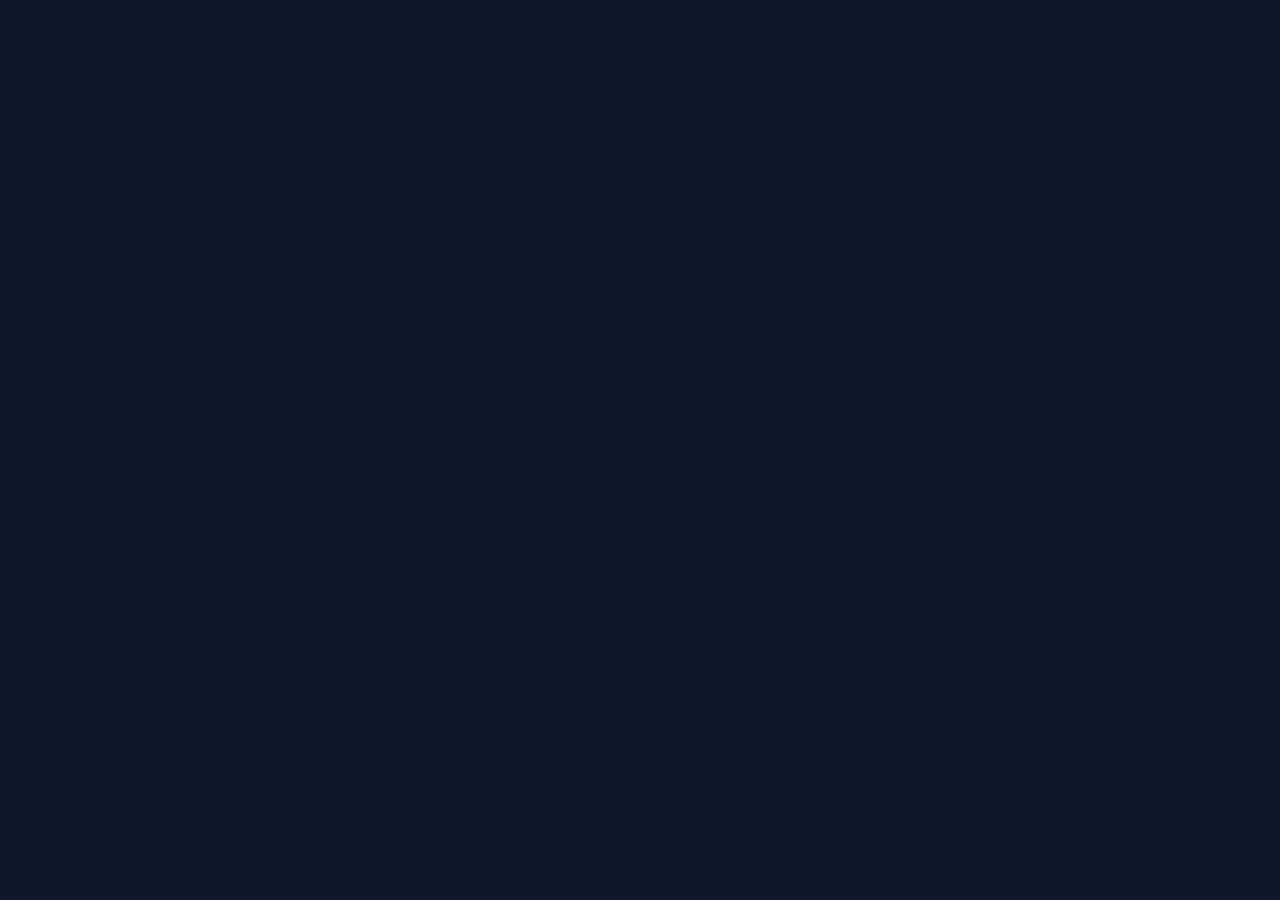
==== index.html @ 746860d9 "Add files via upload" ====
<!DOCTYPE html>
<html lang="th">
<head>
    <meta charset="UTF-8">
    <meta name="viewport" content="width=device-width, initial-scale=1.0">
    <title>สื่อการสอนวงจรอิเล็กทรอนิกส์ (PRO) - วงจรพื้นฐาน</title>
    <!-- Tailwind CSS -->
    <script src="https://cdn.tailwindcss.com"></script>
    <script>
        tailwind.config = {
            theme: {
                extend: {
                    colors: {
                        slate: {
                            850: '#151f32',
                            900: '#0f172a',
                            950: '#020617',
                        },
                        cyan: {
                            500: '#06b6d4',
                        }
                    }
                }
            }
        }
    </script>
    <!-- React & ReactDOM -->
    <script crossorigin src="https://unpkg.com/react@18/umd/react.production.min.js"></script>
    <script crossorigin src="https://unpkg.com/react-dom@18/umd/react-dom.production.min.js"></script>
    <!-- Babel for JSX -->
    <script src="https://unpkg.com/@babel/standalone/babel.min.js"></script>

    <style>
        @import url('https://fonts.googleapis.com/css2?family=Prompt:wght@300;400;500;600;700&family=JetBrains+Mono:wght@400;700&display=swap');
        
        body {
            font-family: 'Prompt', sans-serif;
            background-color: #0f172a; /* Slate-900 */
            color: #f8fafc; /* Slate-50 */
        }

        /* SVG Animation Styles */
        @keyframes flow {
            from { stroke-dashoffset: 24; }
            to { stroke-dashoffset: 0; }
        }

        @keyframes flow-reverse {
            from { stroke-dashoffset: 0; }
            to { stroke-dashoffset: 24; }
        }

        .wire {
            stroke: #475569; /* Slate-600 */
            stroke-width: 3;
            fill: none;
            transition: all 0.3s ease;
            stroke-linecap: round;
            stroke-linejoin: round;
        }

        .wire.flowing {
            stroke: #eab308; /* Yellow-500 */
            stroke-width: 4;
            stroke-dasharray: 12, 12;
            animation: flow 0.6s linear infinite;
        }

        .wire.flowing-reverse {
            stroke: #eab308; /* Yellow-500 */
            stroke-width: 4;
            stroke-dasharray: 12, 12;
            animation: flow-reverse 0.6s linear infinite;
        }

        .component-path {
            stroke: #f8fafc; /* White/Slate-50 */
            stroke-width: 2.5;
            fill: none;
            stroke-linejoin: round;
        }
        
        .component-fill {
            fill: #f8fafc;
        }

        .component-bg {
            fill: #1e293b; /* Slate-800 */
        }

        /* Grid Background for Canvas - Dark Mode */
        .canvas-grid {
            background-color: #0f172a;
            background-image: 
                linear-gradient(to right, #1e293b 1px, transparent 1px),
                linear-gradient(to bottom, #1e293b 1px, transparent 1px);
            background-size: 20px 20px;
        }

        /* Glassmorphism utilities */
        .glass-panel {
            background: rgba(30, 41, 59, 0.7);
            backdrop-filter: blur(10px);
            -webkit-backdrop-filter: blur(10px);
            border: 1px solid rgba(255, 255, 255, 0.05);
        }

        .label-mono {
            font-family: 'JetBrains Mono', monospace;
        }
    </style>
</head>
<body class="overflow-hidden">
    <div id="root"></div>

    <script type="text/babel">
        const { useState, useEffect } = React;

        // --- SVG Components (Dark Mode Optimized) --- //
        
        const Battery = ({ x, y, polarity = 1 }) => (
            <g transform={`translate(${x}, ${y})`}>
                <text x="-35" y={polarity === 1 ? "-15" : "25"} className="text-xl font-bold fill-red-500 label-mono">+</text>
                <text x="-35" y={polarity === 1 ? "25" : "-15"} className="text-xl font-bold fill-slate-300 label-mono">-</text>
                
                {/* Wiring connection points */}
                <line x1="0" y1="-50" x2="0" y2="-20" className="component-path" />
                <line x1="0" y1="20" x2="0" y2="50" className="component-path" />

                {/* Battery Symbol */}
                {polarity === 1 ? (
                    <>
                        <line x1="-25" y1="-20" x2="25" y2="-20" stroke="#f8fafc" strokeWidth="2.5" />
                        <line x1="-15" y1="-10" x2="15" y2="-10" stroke="#f8fafc" strokeWidth="5" />
                        <line x1="-25" y1="10" x2="25" y2="10" stroke="#f8fafc" strokeWidth="2.5" />
                        <line x1="-15" y1="20" x2="15" y2="20" stroke="#f8fafc" strokeWidth="5" />
                    </>
                ) : (
                    <>
                        <line x1="-15" y1="-20" x2="15" y2="-20" stroke="#f8fafc" strokeWidth="5" />
                        <line x1="-25" y1="-10" x2="25" y2="-10" stroke="#f8fafc" strokeWidth="2.5" />
                        <line x1="-15" y1="10" x2="15" y2="10" stroke="#f8fafc" strokeWidth="5" />
                        <line x1="-25" y1="20" x2="25" y2="20" stroke="#f8fafc" strokeWidth="2.5" />
                    </>
                )}
            </g>
        );

        const Resistor = ({ x, y, rotation = 0, label = "R_s", labelOffsetX=40, labelOffsetY=5 }) => (
            <g transform={`translate(${x}, ${y}) rotate(${rotation})`}>
                <rect x="-15" y="-35" width="30" height="70" className="component-path component-bg" />
                <text 
                    x={labelOffsetX} 
                    y={labelOffsetY} 
                    className="text-lg fill-slate-200 label-mono" 
                    transform={`rotate(${-rotation})`}
                >
                    {label}
                </text>
            </g>
        );

        const Diode = ({ x, y, rotation = 0, label="Diode", labelOffsetX=0, labelOffsetY=45 }) => (
            <g transform={`translate(${x}, ${y}) rotate(${rotation})`}>
                <polygon points="-20,-15 20,-15 0,15" className="component-path component-bg" />
                <line x1="-20" y1="15" x2="20" y2="15" className="component-path" strokeWidth="3" />
                <text 
                    x={labelOffsetX} 
                    y={labelOffsetY} 
                    textAnchor="middle" 
                    className="text-base fill-slate-300 label-mono" 
                    transform={`rotate(${-rotation})`}
                >
                    {label}
                </text>
            </g>
        );

        const LED = ({ x, y, rotation = 0, isOn = false, label="LED", labelOffsetX=0, labelOffsetY=55, color="#10b981" }) => (
            <g transform={`translate(${x}, ${y}) rotate(${rotation})`}>
                
                {/* Glow Background Circle */}
                <circle 
                    cx="0" cy="0" r="28" 
                    fill={isOn ? color : 'transparent'} 
                    className="transition-all duration-300"
                    style={{ 
                        opacity: isOn ? 0.35 : 0,
                        filter: isOn ? `blur(8px)` : 'none'
                    }} 
                />
                
                {/* Outer Glass Ring */}
                <circle 
                    cx="0" cy="0" r="22" 
                    fill="transparent" 
                    stroke={isOn ? color : "#475569"} 
                    strokeWidth="2" 
                    strokeDasharray={isOn ? "none" : "4 2"}
                    className="transition-all duration-300 opacity-60"
                />

                {/* Main Diode Body */}
                <g style={{ filter: isOn ? `drop-shadow(0 0 4px ${color})` : 'none', transition: 'all 0.3s' }}>
                    <polygon points="-16,-12 16,-12 0,16" className="component-path transition-all duration-300" stroke={isOn ? '#ffffff' : '#f8fafc'} fill={isOn ? color : "#1e293b"} />
                    <line x1="-16" y1="16" x2="16" y2="16" className="component-path transition-all duration-300" stroke={isOn ? '#ffffff' : '#f8fafc'} strokeWidth="3" />
                </g>

                {/* Animated Light Rays */}
                <g transform="translate(18, -10)" className={isOn ? 'opacity-100' : 'opacity-0'} style={{ transition: 'all 0.3s ease', filter: isOn ? `drop-shadow(0 0 6px ${color})` : 'none' }}>
                    <line x1="0" y1="0" x2="12" y2="-12" stroke={color} strokeWidth="3" strokeLinecap="round" />
                    <polygon points="12,-12 6,-12 12,-6" fill={color} />
                    
                    <line x1="-8" y1="-8" x2="4" y2="-20" stroke={color} strokeWidth="3" strokeLinecap="round" />
                    <polygon points="4,-20 -2,-20 4,-14" fill={color} />
                </g>

                <text 
                    x={labelOffsetX} 
                    y={labelOffsetY} 
                    textAnchor="middle" 
                    className="text-base font-bold label-mono transition-colors duration-300" 
                    transform={`rotate(${-rotation})`}
                    style={{
                        textShadow: isOn ? `0 0 10px ${color}` : 'none',
                        fill: isOn ? color : '#94a3b8' /* slate-400 */
                    }}
                >
                    {label}
                </text>
            </g>
        );

        const Dot = ({ x, y }) => <circle cx={x} cy={y} r="5" className="component-fill" />;

        const BlockedIndicator = ({ x, y, labelOffsetX=35, labelOffsetY=5, labelAlign="start" }) => (
            <g transform={`translate(${x}, ${y})`} className="animate-pulse">
                <text x={labelOffsetX} y={labelOffsetY} textAnchor={labelAlign} className="text-xs font-bold fill-red-500 label-mono">Blocked</text>
                <line x1="-15" y1="-10" x2="15" y2="10" stroke="#ef4444" strokeWidth="3" />
                <line x1="-15" y1="10" x2="15" y2="-10" stroke="#ef4444" strokeWidth="3" />
            </g>
        );

        // --- Educational Data & Logic --- //

        const CircuitDescriptions = [
            {
                id: 1,
                title: "บทที่ 1: การต่อแบบพื้นฐาน",
                explanation: "เป็นวงจรอนุกรมอย่างง่าย (เส้นเดียว) มีแบตเตอรี่ ตัวต้านทาน (Rs) คอยจำกัดกระแสไฟฟ้าไม่ให้ไหลมากเกินไป และมี LED ต่ออยู่ในทิศทางที่ถูกต้อง (Forward Bias)",
                observeNormal: [
                    { type: 'good', text: "กระแสไหลได้ตามปกติ ทะลุผ่าน LED ทำให้ LED เปล่งแสงออกมา" }
                ],
                observeReverse: [
                    { type: 'alert', text: "เมื่อกลับขั้ว LED จะทำหน้าที่เหมือนสวิตช์ที่ถูกปิด (Reverse Bias)" },
                    { type: 'error', text: "กระแสไม่สามารถไหลผ่านได้เลย ไฟจึงดับสนิท" }
                ]
            },
            {
                id: 2,
                title: "บทที่ 2: การต่อแบบใช้ตัวต้านทานอนุกรม",
                explanation: "วงจรนี้นำไดโอดและ LED มาต่อเรียงกันในเส้นเดียว (อนุกรม) โดยหันหัวไปทางเดียวกัน ทั้งคู่จะยอมให้กระแสผ่านได้พร้อมกัน (Forward Bias)",
                observeNormal: [
                    { type: 'good', text: "กระแสไหลทะลุผ่านประตูกล (Diode) และประตูแสง (LED) พร้อมกัน LED จึงสว่าง" },
                    { type: 'info', text: "แรงดันส่วนหนึ่งสูญเสียไปที่ไดโอด (0.7V) ทำให้ LED สว่างน้อยกว่าบทที่ 1 เล็กน้อย" }
                ],
                observeReverse: [
                    { type: 'alert', text: "เมื่อกลับขั้ว ทั้งไดโอดและ LED จะช่วยกันบล็อกกระแส (Reverse Bias ทั้งคู่)" },
                    { type: 'error', text: "วงจรถูกตัดขาด กระแสไหลไม่ได้ ไฟดับสนิท" }
                ]
            },
            {
                id: 3,
                title: "บทที่ 3: การต่อโดยใช้ตัวต้านทานต่อขนาน",
                explanation: "วงจรนี้มีการต่อสายแยก (ขนาน) 2 เส้น เส้นซ้ายมีไดโอดต่อในลักษณะ 'กลับหัว' (Reverse Bias) เมื่อเทียบกับกระแสไฟปกติ ส่วนเส้นขวามี LED ต่อในทิศทางปกติ (Forward Bias)",
                observeNormal: [
                    { type: 'normal', text: "ไฟขั้วบวกจ่ายจากด้านบน ไดโอดจะกั้นกระแสไว้ (Blocked)" },
                    { type: 'good', text: "กระแสไหลผ่านสาขา LED ทำให้ LED ติดสว่าง" }
                ],
                observeReverse: [
                    { type: 'alert', text: "เมื่อกลับขั้ว ไดโอดจะยอมให้กระแสผ่าน (Forward Bias) แต่ LED จะบล็อกกระแสแทน (Reverse Bias)" },
                    { type: 'info', text: "กระแสไฟจะลัดวงจรผ่าน Diode แทน ป้องกันไม่ให้ LED เสียหาย" }
                ]
            }
        ];

        const App = () => {
            const [activeCircuit, setActiveCircuit] = useState(1);
            const [powerOn, setPowerOn] = useState(false);
            const [polarity, setPolarity] = useState(1);
            const [showDesc, setShowDesc] = useState(true);

            useEffect(() => {
                setPowerOn(false);
                setPolarity(1);
            }, [activeCircuit]);

            const getWireClass = (flowState) => {
                if (!powerOn) return "wire";
                if (flowState === 'forward') return "wire flowing";
                if (flowState === 'reverse') return "wire flowing-reverse";
                return "wire";
            };

            // Old Circuit 2 -> Now Circuit 1
            const renderCircuit1 = () => {
                const isNormal = polarity === 1;
                const flow = powerOn && isNormal ? 'forward' : false;

                return (
                    <svg viewBox="0 0 600 500" className="w-full h-full max-h-[500px] drop-shadow-lg">
                        <Battery x={200} y={250} polarity={polarity} />
                        
                        <path d="M 200 200 L 200 100 L 450 100 L 450 130" className={getWireClass(flow)} />
                        <Resistor x={450} y={165} label="R_s" labelOffsetX={25} />
                        
                        <path d="M 450 200 L 450 265" className={getWireClass(flow)} />
                        <LED x={450} y={280} rotation={0} isOn={flow==='forward'} label="LED" labelOffsetX={45} labelOffsetY={5} color="#eab308" />
                        
                        {powerOn && !isNormal && <BlockedIndicator x={450} y={250} labelOffsetX={40} labelOffsetY={5} labelAlign="start" />}

                        <path d="M 450 295 L 450 400 L 200 400 L 200 300" className={getWireClass(flow)} />
                    </svg>
                );
            };

            // Old Circuit 3 -> Now Circuit 2
            const renderCircuit2 = () => {
                const isNormal = polarity === 1;
                const flow = powerOn && isNormal ? 'forward' : false;

                return (
                    <svg viewBox="0 0 600 500" className="w-full h-full max-h-[500px] drop-shadow-lg">
                        <Battery x={200} y={250} polarity={polarity} />
                        
                        <path d="M 200 200 L 200 100 L 285 100" className={getWireClass(flow)} />
                        <Resistor x={320} y={100} rotation={90} label="R_s" labelOffsetX={0} labelOffsetY={-25} />
                        <path d="M 355 100 L 450 100 L 450 145" className={getWireClass(flow)} />
                        
                        <Diode x={450} y={160} rotation={0} label="Diode" labelOffsetX={50} labelOffsetY={5} />
                        
                        {powerOn && !isNormal && <BlockedIndicator x={450} y={130} labelOffsetX={40} labelOffsetY={5} labelAlign="start" />}

                        <path d="M 450 175 L 450 245" className={getWireClass(flow)} />
                        
                        <LED x={450} y={260} rotation={0} isOn={flow==='forward'} label="LED" labelOffsetX={45} labelOffsetY={5} color="#eab308" />
                        
                        <path d="M 450 275 L 450 400 L 200 400 L 200 300" className={getWireClass(flow)} />
                    </svg>
                );
            };

            // Old Circuit 1 -> Now Circuit 3
            const renderCircuit3 = () => {
                const isNormal = polarity === 1;
                let p_top1=false, p_r=false;
                let p_split_L=false, p_split_R=false;
                let p_d_top=false, p_d_bot=false, p_l_top=false, p_l_bot=false;
                let p_bot_R=false, p_bot_L=false;

                if (powerOn) {
                    if (isNormal) {
                        p_top1='forward'; p_r='forward'; p_split_R='forward';
                        p_l_top='forward'; p_l_bot='forward'; p_bot_R='forward'; p_bot_L='forward';
                    } else {
                        p_top1='reverse'; p_r='reverse'; p_split_L='reverse';
                        p_d_top='reverse'; p_d_bot='reverse'; p_bot_L='reverse';
                    }
                }
                
                return (
                    <svg viewBox="0 0 600 500" className="w-full h-full max-h-[500px] drop-shadow-lg">
                        <Battery x={150} y={250} polarity={polarity} />
                        
                        <path d="M 150 200 L 150 100 L 450 100 L 450 130" className={getWireClass(p_top1)} />
                        <Resistor x={450} y={165} label="R_s" labelOffsetX={25} />
                        <path d="M 450 200 L 450 240" className={getWireClass(p_r)} />
                        
                        <path d="M 450 240 L 300 240" className={getWireClass(p_split_L)} />
                        
                        {/* Diode Branch */}
                        <path d="M 300 240 L 300 285" className={getWireClass(p_d_top)} />
                        <Diode x={300} y={300} rotation={180} label="Diode" labelOffsetX={-45} labelOffsetY={5} />
                        <path d="M 300 315 L 300 400" className={getWireClass(p_d_bot)} />
                        
                        {powerOn && isNormal && <BlockedIndicator x={300} y={280} labelOffsetX={-40} labelOffsetY={5} labelAlign="end" />}

                        {/* LED Branch */}
                        <path d="M 450 240 L 450 285" className={getWireClass(p_l_top)} />
                        <LED x={450} y={300} rotation={0} isOn={p_l_top==='forward'} label="LED" labelOffsetX={45} labelOffsetY={5} color="#eab308" />
                        <path d="M 450 315 L 450 400" className={getWireClass(p_l_bot)} />
                        
                        {powerOn && !isNormal && <BlockedIndicator x={450} y={280} labelOffsetX={40} labelOffsetY={5} labelAlign="start" />}

                        <path d="M 450 400 L 300 400" className={getWireClass(p_bot_R)} />
                        <path d="M 300 400 L 150 400 L 150 300" className={getWireClass(p_bot_L)} />

                        <Dot x={450} y={240} />
                        <Dot x={300} y={240} />
                        <Dot x={450} y={400} />
                        <Dot x={300} y={400} />
                    </svg>
                );
            };

            const activeDesc = CircuitDescriptions.find(c => c.id === activeCircuit);
            const observes = polarity === 1 ? activeDesc.observeNormal : activeDesc.observeReverse;

            return (
                <div className="h-screen flex flex-col md:flex-row bg-[#0f172a]">
                    
                    {/* Sidebar */}
                    <aside className="w-full md:w-72 glass-panel border-r border-slate-700/50 flex flex-col z-20 flex-shrink-0 shadow-2xl">
                        <div className="p-6 border-b border-slate-700/50 bg-slate-800/50">
                            <h1 className="text-xl font-bold bg-gradient-to-r from-cyan-400 to-blue-500 bg-clip-text text-transparent flex items-center gap-2">
                                <span>⚡</span> Diode PRO
                            </h1>
                            <p className="text-slate-400 text-sm mt-1">บทเรียนวงจรพื้นฐาน</p>
                        </div>
                        <nav className="flex-1 p-4 flex flex-col space-y-3 overflow-y-auto">
                            <h2 className="text-xs font-bold text-slate-500 uppercase tracking-wider mb-1 px-2">เลือกวงจรทดลอง</h2>
                            {[1, 2, 3].map((num) => (
                                <button
                                    key={num}
                                    onClick={() => setActiveCircuit(num)}
                                    className={`w-full text-left px-5 py-4 rounded-xl font-medium transition-all duration-300 border ${
                                        activeCircuit === num 
                                        ? 'bg-cyan-500/20 text-cyan-400 border-cyan-500/50 shadow-[0_0_15px_rgba(6,182,212,0.15)]' 
                                        : 'bg-slate-800/30 text-slate-400 border-transparent hover:bg-slate-800 hover:text-slate-200'
                                    }`}
                                >
                                    <div className="flex items-center gap-3">
                                        <div className={`w-8 h-8 rounded-full flex items-center justify-center text-sm flex-shrink-0 ${activeCircuit === num ? 'bg-cyan-500 text-slate-900' : 'bg-slate-700 text-slate-300'}`}>
                                            {num}
                                        </div>
                                        <span className="leading-tight">{CircuitDescriptions.find(c => c.id === num).title}</span>
                                    </div>
                                </button>
                            ))}

                        </nav>
                    </aside>

                    {/* Main Workspace */}
                    <main className="flex-1 flex flex-col h-screen overflow-hidden relative">
                        
                        {/* Top Navbar Area */}
                        <header className="px-6 py-4 glass-panel border-b border-slate-700/50 z-10 flex justify-between items-center bg-slate-900/80">
                            <h2 className="text-2xl font-bold text-slate-100">{activeDesc.title}</h2>
                            <button 
                                onClick={() => setShowDesc(!showDesc)}
                                className={`px-4 py-2 rounded-lg text-sm font-bold transition-all border ${
                                    showDesc ? 'bg-slate-800 text-slate-300 border-slate-600 hover:bg-slate-700' : 'bg-cyan-500/20 text-cyan-400 border-cyan-500/50 hover:bg-cyan-500/30'
                                }`}
                            >
                                {showDesc ? '👁️ ซ่อนกระดานทฤษฎี' : '📘 แสดงกระดานทฤษฎี'}
                            </button>
                        </header>

                        {/* Content Splitter */}
                        <div className={`flex-1 p-4 md:p-6 flex flex-col ${showDesc ? 'xl:flex-row' : 'xl:flex-col'} gap-6 overflow-hidden`}>
                            
                            {/* SVG Canvas Area */}
                            <div className="flex-1 flex flex-col glass-panel rounded-2xl shadow-2xl border border-slate-700/50 overflow-hidden min-h-[400px]">
                                
                                <div className="flex-1 canvas-grid relative flex items-center justify-center p-4 lg:p-10 overflow-hidden">
                                    {activeCircuit === 1 && renderCircuit1()}
                                    {activeCircuit === 2 && renderCircuit2()}
                                    {activeCircuit === 3 && renderCircuit3()}
                                </div>
                                
                                {/* Bottom Controls */}
                                <div className="bg-slate-800/80 p-5 border-t border-slate-700/50 flex flex-wrap items-center justify-center gap-6">
                                    <button 
                                        onClick={() => setPowerOn(!powerOn)}
                                        className={`flex items-center gap-3 px-8 py-3 rounded-full font-bold text-white text-lg transition-all active:scale-95 border ${
                                            powerOn 
                                            ? 'bg-red-500/20 text-red-400 border-red-500/50 hover:bg-red-500/30 shadow-[0_0_15px_rgba(239,68,68,0.2)]' 
                                            : 'bg-emerald-500/20 text-emerald-400 border-emerald-500/50 hover:bg-emerald-500/30 shadow-[0_0_15px_rgba(16,185,129,0.2)]'
                                        }`}
                                    >
                                        <span className="text-2xl">⚡</span>
                                        {powerOn ? 'ปิดวงจร (OFF)' : 'เปิดวงจร (ON)'}
                                    </button>

                                    <div className="flex items-center gap-3 bg-slate-900/50 px-5 py-2 rounded-full border border-slate-700/50">
                                        <span className="text-sm font-bold text-slate-400 mr-2">ขั้วแบตเตอรี่:</span>
                                        <button 
                                            onClick={() => setPolarity(1)}
                                            className={`px-4 py-1.5 rounded-lg text-sm font-bold transition-all ${polarity === 1 ? 'bg-cyan-600 text-white shadow-[0_0_10px_rgba(8,145,178,0.5)]' : 'bg-transparent text-slate-400 hover:text-slate-200 border border-slate-700'}`}
                                        >
                                            ปกติ (+ บน)
                                        </button>
                                        <button 
                                            onClick={() => setPolarity(-1)}
                                            className={`px-4 py-1.5 rounded-lg text-sm font-bold transition-all ${polarity === -1 ? 'bg-orange-600 text-white shadow-[0_0_10px_rgba(234,88,12,0.5)]' : 'bg-transparent text-slate-400 hover:text-slate-200 border border-slate-700'}`}
                                        >
                                            สลับขั้ว (- บน)
                                        </button>
                                    </div>
                                </div>
                            </div>

                            {/* Theory Panel Area */}
                            {showDesc && (
                                <div className={`w-full xl:w-96 flex flex-col gap-5 shrink-0 transition-all duration-300 overflow-y-auto pr-2`}>
                                    
                                    <div className="glass-panel rounded-2xl border border-slate-700/50 p-6">
                                        <h3 className="text-xl font-bold text-cyan-400 mb-4 flex items-center gap-2 border-b border-slate-700/50 pb-3">
                                            <span className="text-2xl">📖</span> หลักการทำงาน
                                        </h3>
                                        <p className="text-slate-300 leading-relaxed text-base">
                                            {activeDesc.explanation}
                                        </p>
                                    </div>
                                    
                                    <div className={`glass-panel rounded-2xl border p-6 transition-colors ${powerOn ? (polarity === 1 ? 'border-emerald-500/30 bg-emerald-900/10' : 'border-orange-500/30 bg-orange-900/10') : 'border-slate-700/50'}`}>
                                        <h4 className={`font-bold text-lg mb-4 flex items-center gap-2 ${powerOn ? (polarity === 1 ? 'text-emerald-400' : 'text-orange-400') : 'text-slate-400'}`}>
                                            <span className="text-2xl">💡</span> สิ่งที่ควรสังเกต 
                                            {powerOn ? (polarity === 1 ? '(ตอนต่อปกติ)' : '(ตอนกลับขั้ว)') : '(เปิดสวิตช์เพื่อดูผลลัพธ์)'}
                                        </h4>
                                        
                                        {!powerOn ? (
                                            <div className="text-slate-500 text-center py-4 italic">
                                                กดปุ่ม "เปิดวงจร (ON)" เพื่อสังเกตการไหลของกระแสไฟฟ้า
                                            </div>
                                        ) : (
                                            <ul className="space-y-4">
                                                {observes.map((obs, idx) => (
                                                    <li key={idx} className="flex items-start gap-3">
                                                        {obs.type === 'good' && <span className="text-emerald-400 mt-0.5 text-lg">✅</span>}
                                                        {obs.type === 'alert' && <span className="text-orange-400 mt-0.5 text-lg">⚠️</span>}
                                                        {obs.type === 'error' && <span className="text-red-400 mt-0.5 text-lg">❌</span>}
                                                        {obs.type === 'info' && <span className="text-cyan-400 mt-0.5 text-lg">👉</span>}
                                                        {obs.type === 'normal' && <span className="text-slate-400 mt-0.5 text-lg">▶</span>}
                                                        <span className="text-slate-300 text-base">{obs.text}</span>
                                                    </li>
                                                ))}
                                            </ul>
                                        )}
                                    </div>

                                </div>
                            )}
                        </div>
                    </main>
                </div>
            );
        };

        const root = ReactDOM.createRoot(document.getElementById('root'));
        root.render(<App />);
    </script>
</body>
</html>
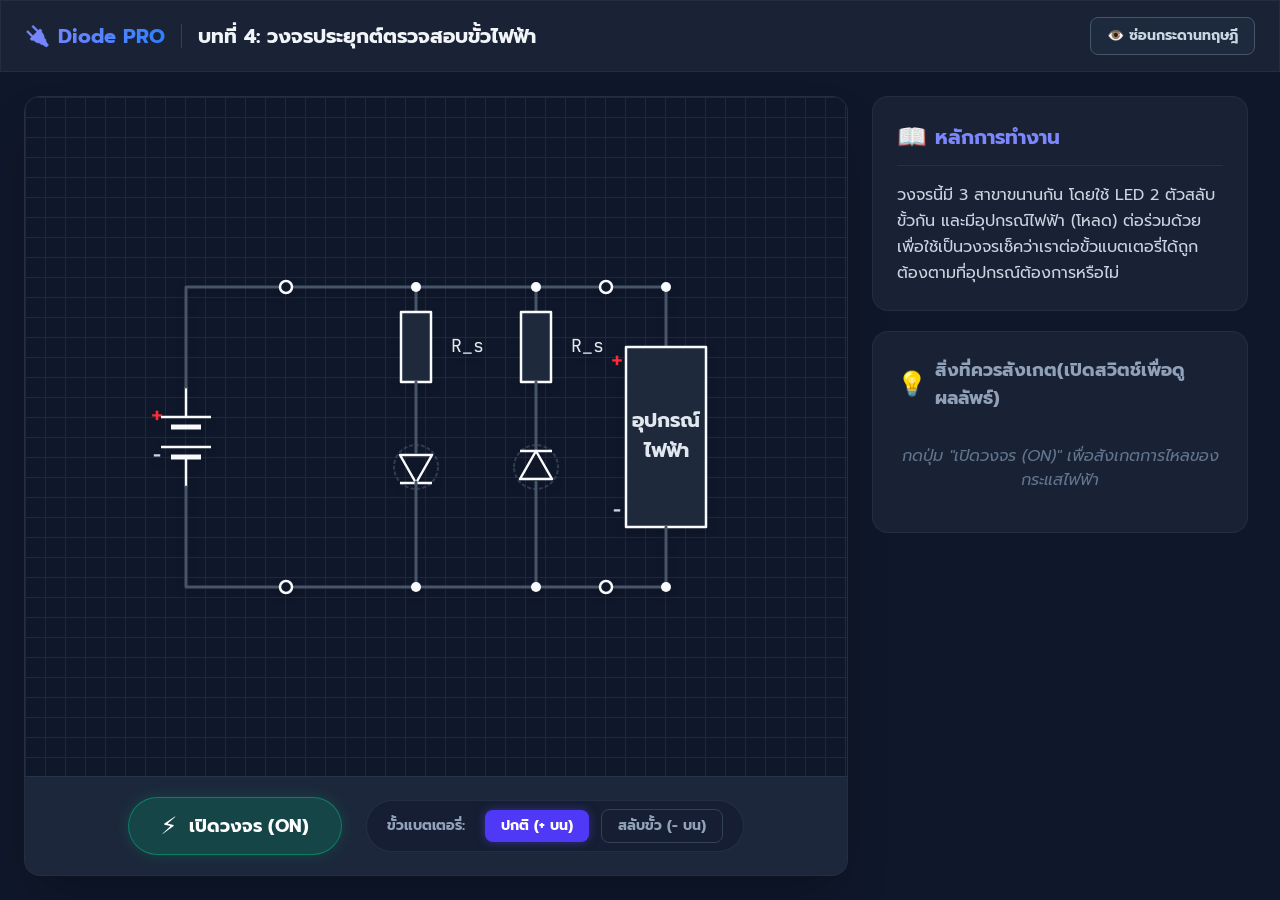
==== commit c4c7b8c8: "Add files via upload" ====
--- a/index.html
+++ b/index.html
@@ -1,555 +1,14 @@
-<!DOCTYPE html>
-<html lang="th">
-<head>
-    <meta charset="UTF-8">
-    <meta name="viewport" content="width=device-width, initial-scale=1.0">
-    <title>สื่อการสอนวงจรอิเล็กทรอนิกส์ (PRO) - วงจรพื้นฐาน</title>
-    <!-- Tailwind CSS -->
-    <script src="https://cdn.tailwindcss.com"></script>
-    <script>
-        tailwind.config = {
-            theme: {
-                extend: {
-                    colors: {
-                        slate: {
-                            850: '#151f32',
-                            900: '#0f172a',
-                            950: '#020617',
-                        },
-                        cyan: {
-                            500: '#06b6d4',
-                        }
-                    }
-                }
-            }
-        }
-    </script>
-    <!-- React & ReactDOM -->
-    <script crossorigin src="https://unpkg.com/react@18/umd/react.production.min.js"></script>
-    <script crossorigin src="https://unpkg.com/react-dom@18/umd/react-dom.production.min.js"></script>
-    <!-- Babel for JSX -->
-    <script src="https://unpkg.com/@babel/standalone/babel.min.js"></script>
-
-    <style>
-        @import url('https://fonts.googleapis.com/css2?family=Prompt:wght@300;400;500;600;700&family=JetBrains+Mono:wght@400;700&display=swap');
-        
-        body {
-            font-family: 'Prompt', sans-serif;
-            background-color: #0f172a; /* Slate-900 */
-            color: #f8fafc; /* Slate-50 */
-        }
-
-        /* SVG Animation Styles */
-        @keyframes flow {
-            from { stroke-dashoffset: 24; }
-            to { stroke-dashoffset: 0; }
-        }
-
-        @keyframes flow-reverse {
-            from { stroke-dashoffset: 0; }
-            to { stroke-dashoffset: 24; }
-        }
-
-        .wire {
-            stroke: #475569; /* Slate-600 */
-            stroke-width: 3;
-            fill: none;
-            transition: all 0.3s ease;
-            stroke-linecap: round;
-            stroke-linejoin: round;
-        }
-
-        .wire.flowing {
-            stroke: #eab308; /* Yellow-500 */
-            stroke-width: 4;
-            stroke-dasharray: 12, 12;
-            animation: flow 0.6s linear infinite;
-        }
-
-        .wire.flowing-reverse {
-            stroke: #eab308; /* Yellow-500 */
-            stroke-width: 4;
-            stroke-dasharray: 12, 12;
-            animation: flow-reverse 0.6s linear infinite;
-        }
-
-        .component-path {
-            stroke: #f8fafc; /* White/Slate-50 */
-            stroke-width: 2.5;
-            fill: none;
-            stroke-linejoin: round;
-        }
-        
-        .component-fill {
-            fill: #f8fafc;
-        }
-
-        .component-bg {
-            fill: #1e293b; /* Slate-800 */
-        }
-
-        /* Grid Background for Canvas - Dark Mode */
-        .canvas-grid {
-            background-color: #0f172a;
-            background-image: 
-                linear-gradient(to right, #1e293b 1px, transparent 1px),
-                linear-gradient(to bottom, #1e293b 1px, transparent 1px);
-            background-size: 20px 20px;
-        }
-
-        /* Glassmorphism utilities */
-        .glass-panel {
-            background: rgba(30, 41, 59, 0.7);
-            backdrop-filter: blur(10px);
-            -webkit-backdrop-filter: blur(10px);
-            border: 1px solid rgba(255, 255, 255, 0.05);
-        }
-
-        .label-mono {
-            font-family: 'JetBrains Mono', monospace;
-        }
-    </style>
-</head>
-<body class="overflow-hidden">
+<!doctype html>
+<html lang="en">
+  <head>
+    <meta charset="UTF-8" />
+    <link rel="icon" type="image/svg+xml" href="./favicon.svg" />
+    <meta name="viewport" content="width=device-width, initial-scale=1.0" />
+    <title>diode-pro-app</title>
+    <script type="module" crossorigin src="./assets/index-B_aEQfrr.js"></script>
+    <link rel="stylesheet" crossorigin href="./assets/index-DWSMQltU.css">
+  </head>
+  <body>
     <div id="root"></div>
-
-    <script type="text/babel">
-        const { useState, useEffect } = React;
-
-        // --- SVG Components (Dark Mode Optimized) --- //
-        
-        const Battery = ({ x, y, polarity = 1 }) => (
-            <g transform={`translate(${x}, ${y})`}>
-                <text x="-35" y={polarity === 1 ? "-15" : "25"} className="text-xl font-bold fill-red-500 label-mono">+</text>
-                <text x="-35" y={polarity === 1 ? "25" : "-15"} className="text-xl font-bold fill-slate-300 label-mono">-</text>
-                
-                {/* Wiring connection points */}
-                <line x1="0" y1="-50" x2="0" y2="-20" className="component-path" />
-                <line x1="0" y1="20" x2="0" y2="50" className="component-path" />
-
-                {/* Battery Symbol */}
-                {polarity === 1 ? (
-                    <>
-                        <line x1="-25" y1="-20" x2="25" y2="-20" stroke="#f8fafc" strokeWidth="2.5" />
-                        <line x1="-15" y1="-10" x2="15" y2="-10" stroke="#f8fafc" strokeWidth="5" />
-                        <line x1="-25" y1="10" x2="25" y2="10" stroke="#f8fafc" strokeWidth="2.5" />
-                        <line x1="-15" y1="20" x2="15" y2="20" stroke="#f8fafc" strokeWidth="5" />
-                    </>
-                ) : (
-                    <>
-                        <line x1="-15" y1="-20" x2="15" y2="-20" stroke="#f8fafc" strokeWidth="5" />
-                        <line x1="-25" y1="-10" x2="25" y2="-10" stroke="#f8fafc" strokeWidth="2.5" />
-                        <line x1="-15" y1="10" x2="15" y2="10" stroke="#f8fafc" strokeWidth="5" />
-                        <line x1="-25" y1="20" x2="25" y2="20" stroke="#f8fafc" strokeWidth="2.5" />
-                    </>
-                )}
-            </g>
-        );
-
-        const Resistor = ({ x, y, rotation = 0, label = "R_s", labelOffsetX=40, labelOffsetY=5 }) => (
-            <g transform={`translate(${x}, ${y}) rotate(${rotation})`}>
-                <rect x="-15" y="-35" width="30" height="70" className="component-path component-bg" />
-                <text 
-                    x={labelOffsetX} 
-                    y={labelOffsetY} 
-                    className="text-lg fill-slate-200 label-mono" 
-                    transform={`rotate(${-rotation})`}
-                >
-                    {label}
-                </text>
-            </g>
-        );
-
-        const Diode = ({ x, y, rotation = 0, label="Diode", labelOffsetX=0, labelOffsetY=45 }) => (
-            <g transform={`translate(${x}, ${y}) rotate(${rotation})`}>
-                <polygon points="-20,-15 20,-15 0,15" className="component-path component-bg" />
-                <line x1="-20" y1="15" x2="20" y2="15" className="component-path" strokeWidth="3" />
-                <text 
-                    x={labelOffsetX} 
-                    y={labelOffsetY} 
-                    textAnchor="middle" 
-                    className="text-base fill-slate-300 label-mono" 
-                    transform={`rotate(${-rotation})`}
-                >
-                    {label}
-                </text>
-            </g>
-        );
-
-        const LED = ({ x, y, rotation = 0, isOn = false, label="LED", labelOffsetX=0, labelOffsetY=55, color="#10b981" }) => (
-            <g transform={`translate(${x}, ${y}) rotate(${rotation})`}>
-                
-                {/* Glow Background Circle */}
-                <circle 
-                    cx="0" cy="0" r="28" 
-                    fill={isOn ? color : 'transparent'} 
-                    className="transition-all duration-300"
-                    style={{ 
-                        opacity: isOn ? 0.35 : 0,
-                        filter: isOn ? `blur(8px)` : 'none'
-                    }} 
-                />
-                
-                {/* Outer Glass Ring */}
-                <circle 
-                    cx="0" cy="0" r="22" 
-                    fill="transparent" 
-                    stroke={isOn ? color : "#475569"} 
-                    strokeWidth="2" 
-                    strokeDasharray={isOn ? "none" : "4 2"}
-                    className="transition-all duration-300 opacity-60"
-                />
-
-                {/* Main Diode Body */}
-                <g style={{ filter: isOn ? `drop-shadow(0 0 4px ${color})` : 'none', transition: 'all 0.3s' }}>
-                    <polygon points="-16,-12 16,-12 0,16" className="component-path transition-all duration-300" stroke={isOn ? '#ffffff' : '#f8fafc'} fill={isOn ? color : "#1e293b"} />
-                    <line x1="-16" y1="16" x2="16" y2="16" className="component-path transition-all duration-300" stroke={isOn ? '#ffffff' : '#f8fafc'} strokeWidth="3" />
-                </g>
-
-                {/* Animated Light Rays */}
-                <g transform="translate(18, -10)" className={isOn ? 'opacity-100' : 'opacity-0'} style={{ transition: 'all 0.3s ease', filter: isOn ? `drop-shadow(0 0 6px ${color})` : 'none' }}>
-                    <line x1="0" y1="0" x2="12" y2="-12" stroke={color} strokeWidth="3" strokeLinecap="round" />
-                    <polygon points="12,-12 6,-12 12,-6" fill={color} />
-                    
-                    <line x1="-8" y1="-8" x2="4" y2="-20" stroke={color} strokeWidth="3" strokeLinecap="round" />
-                    <polygon points="4,-20 -2,-20 4,-14" fill={color} />
-                </g>
-
-                <text 
-                    x={labelOffsetX} 
-                    y={labelOffsetY} 
-                    textAnchor="middle" 
-                    className="text-base font-bold label-mono transition-colors duration-300" 
-                    transform={`rotate(${-rotation})`}
-                    style={{
-                        textShadow: isOn ? `0 0 10px ${color}` : 'none',
-                        fill: isOn ? color : '#94a3b8' /* slate-400 */
-                    }}
-                >
-                    {label}
-                </text>
-            </g>
-        );
-
-        const Dot = ({ x, y }) => <circle cx={x} cy={y} r="5" className="component-fill" />;
-
-        const BlockedIndicator = ({ x, y, labelOffsetX=35, labelOffsetY=5, labelAlign="start" }) => (
-            <g transform={`translate(${x}, ${y})`} className="animate-pulse">
-                <text x={labelOffsetX} y={labelOffsetY} textAnchor={labelAlign} className="text-xs font-bold fill-red-500 label-mono">Blocked</text>
-                <line x1="-15" y1="-10" x2="15" y2="10" stroke="#ef4444" strokeWidth="3" />
-                <line x1="-15" y1="10" x2="15" y2="-10" stroke="#ef4444" strokeWidth="3" />
-            </g>
-        );
-
-        // --- Educational Data & Logic --- //
-
-        const CircuitDescriptions = [
-            {
-                id: 1,
-                title: "บทที่ 1: การต่อแบบพื้นฐาน",
-                explanation: "เป็นวงจรอนุกรมอย่างง่าย (เส้นเดียว) มีแบตเตอรี่ ตัวต้านทาน (Rs) คอยจำกัดกระแสไฟฟ้าไม่ให้ไหลมากเกินไป และมี LED ต่ออยู่ในทิศทางที่ถูกต้อง (Forward Bias)",
-                observeNormal: [
-                    { type: 'good', text: "กระแสไหลได้ตามปกติ ทะลุผ่าน LED ทำให้ LED เปล่งแสงออกมา" }
-                ],
-                observeReverse: [
-                    { type: 'alert', text: "เมื่อกลับขั้ว LED จะทำหน้าที่เหมือนสวิตช์ที่ถูกปิด (Reverse Bias)" },
-                    { type: 'error', text: "กระแสไม่สามารถไหลผ่านได้เลย ไฟจึงดับสนิท" }
-                ]
-            },
-            {
-                id: 2,
-                title: "บทที่ 2: การต่อแบบใช้ตัวต้านทานอนุกรม",
-                explanation: "วงจรนี้นำไดโอดและ LED มาต่อเรียงกันในเส้นเดียว (อนุกรม) โดยหันหัวไปทางเดียวกัน ทั้งคู่จะยอมให้กระแสผ่านได้พร้อมกัน (Forward Bias)",
-                observeNormal: [
-                    { type: 'good', text: "กระแสไหลทะลุผ่านประตูกล (Diode) และประตูแสง (LED) พร้อมกัน LED จึงสว่าง" },
-                    { type: 'info', text: "แรงดันส่วนหนึ่งสูญเสียไปที่ไดโอด (0.7V) ทำให้ LED สว่างน้อยกว่าบทที่ 1 เล็กน้อย" }
-                ],
-                observeReverse: [
-                    { type: 'alert', text: "เมื่อกลับขั้ว ทั้งไดโอดและ LED จะช่วยกันบล็อกกระแส (Reverse Bias ทั้งคู่)" },
-                    { type: 'error', text: "วงจรถูกตัดขาด กระแสไหลไม่ได้ ไฟดับสนิท" }
-                ]
-            },
-            {
-                id: 3,
-                title: "บทที่ 3: การต่อโดยใช้ตัวต้านทานต่อขนาน",
-                explanation: "วงจรนี้มีการต่อสายแยก (ขนาน) 2 เส้น เส้นซ้ายมีไดโอดต่อในลักษณะ 'กลับหัว' (Reverse Bias) เมื่อเทียบกับกระแสไฟปกติ ส่วนเส้นขวามี LED ต่อในทิศทางปกติ (Forward Bias)",
-                observeNormal: [
-                    { type: 'normal', text: "ไฟขั้วบวกจ่ายจากด้านบน ไดโอดจะกั้นกระแสไว้ (Blocked)" },
-                    { type: 'good', text: "กระแสไหลผ่านสาขา LED ทำให้ LED ติดสว่าง" }
-                ],
-                observeReverse: [
-                    { type: 'alert', text: "เมื่อกลับขั้ว ไดโอดจะยอมให้กระแสผ่าน (Forward Bias) แต่ LED จะบล็อกกระแสแทน (Reverse Bias)" },
-                    { type: 'info', text: "กระแสไฟจะลัดวงจรผ่าน Diode แทน ป้องกันไม่ให้ LED เสียหาย" }
-                ]
-            }
-        ];
-
-        const App = () => {
-            const [activeCircuit, setActiveCircuit] = useState(1);
-            const [powerOn, setPowerOn] = useState(false);
-            const [polarity, setPolarity] = useState(1);
-            const [showDesc, setShowDesc] = useState(true);
-
-            useEffect(() => {
-                setPowerOn(false);
-                setPolarity(1);
-            }, [activeCircuit]);
-
-            const getWireClass = (flowState) => {
-                if (!powerOn) return "wire";
-                if (flowState === 'forward') return "wire flowing";
-                if (flowState === 'reverse') return "wire flowing-reverse";
-                return "wire";
-            };
-
-            // Old Circuit 2 -> Now Circuit 1
-            const renderCircuit1 = () => {
-                const isNormal = polarity === 1;
-                const flow = powerOn && isNormal ? 'forward' : false;
-
-                return (
-                    <svg viewBox="0 0 600 500" className="w-full h-full max-h-[500px] drop-shadow-lg">
-                        <Battery x={200} y={250} polarity={polarity} />
-                        
-                        <path d="M 200 200 L 200 100 L 450 100 L 450 130" className={getWireClass(flow)} />
-                        <Resistor x={450} y={165} label="R_s" labelOffsetX={25} />
-                        
-                        <path d="M 450 200 L 450 265" className={getWireClass(flow)} />
-                        <LED x={450} y={280} rotation={0} isOn={flow==='forward'} label="LED" labelOffsetX={45} labelOffsetY={5} color="#eab308" />
-                        
-                        {powerOn && !isNormal && <BlockedIndicator x={450} y={250} labelOffsetX={40} labelOffsetY={5} labelAlign="start" />}
-
-                        <path d="M 450 295 L 450 400 L 200 400 L 200 300" className={getWireClass(flow)} />
-                    </svg>
-                );
-            };
-
-            // Old Circuit 3 -> Now Circuit 2
-            const renderCircuit2 = () => {
-                const isNormal = polarity === 1;
-                const flow = powerOn && isNormal ? 'forward' : false;
-
-                return (
-                    <svg viewBox="0 0 600 500" className="w-full h-full max-h-[500px] drop-shadow-lg">
-                        <Battery x={200} y={250} polarity={polarity} />
-                        
-                        <path d="M 200 200 L 200 100 L 285 100" className={getWireClass(flow)} />
-                        <Resistor x={320} y={100} rotation={90} label="R_s" labelOffsetX={0} labelOffsetY={-25} />
-                        <path d="M 355 100 L 450 100 L 450 145" className={getWireClass(flow)} />
-                        
-                        <Diode x={450} y={160} rotation={0} label="Diode" labelOffsetX={50} labelOffsetY={5} />
-                        
-                        {powerOn && !isNormal && <BlockedIndicator x={450} y={130} labelOffsetX={40} labelOffsetY={5} labelAlign="start" />}
-
-                        <path d="M 450 175 L 450 245" className={getWireClass(flow)} />
-                        
-                        <LED x={450} y={260} rotation={0} isOn={flow==='forward'} label="LED" labelOffsetX={45} labelOffsetY={5} color="#eab308" />
-                        
-                        <path d="M 450 275 L 450 400 L 200 400 L 200 300" className={getWireClass(flow)} />
-                    </svg>
-                );
-            };
-
-            // Old Circuit 1 -> Now Circuit 3
-            const renderCircuit3 = () => {
-                const isNormal = polarity === 1;
-                let p_top1=false, p_r=false;
-                let p_split_L=false, p_split_R=false;
-                let p_d_top=false, p_d_bot=false, p_l_top=false, p_l_bot=false;
-                let p_bot_R=false, p_bot_L=false;
-
-                if (powerOn) {
-                    if (isNormal) {
-                        p_top1='forward'; p_r='forward'; p_split_R='forward';
-                        p_l_top='forward'; p_l_bot='forward'; p_bot_R='forward'; p_bot_L='forward';
-                    } else {
-                        p_top1='reverse'; p_r='reverse'; p_split_L='reverse';
-                        p_d_top='reverse'; p_d_bot='reverse'; p_bot_L='reverse';
-                    }
-                }
-                
-                return (
-                    <svg viewBox="0 0 600 500" className="w-full h-full max-h-[500px] drop-shadow-lg">
-                        <Battery x={150} y={250} polarity={polarity} />
-                        
-                        <path d="M 150 200 L 150 100 L 450 100 L 450 130" className={getWireClass(p_top1)} />
-                        <Resistor x={450} y={165} label="R_s" labelOffsetX={25} />
-                        <path d="M 450 200 L 450 240" className={getWireClass(p_r)} />
-                        
-                        <path d="M 450 240 L 300 240" className={getWireClass(p_split_L)} />
-                        
-                        {/* Diode Branch */}
-                        <path d="M 300 240 L 300 285" className={getWireClass(p_d_top)} />
-                        <Diode x={300} y={300} rotation={180} label="Diode" labelOffsetX={-45} labelOffsetY={5} />
-                        <path d="M 300 315 L 300 400" className={getWireClass(p_d_bot)} />
-                        
-                        {powerOn && isNormal && <BlockedIndicator x={300} y={280} labelOffsetX={-40} labelOffsetY={5} labelAlign="end" />}
-
-                        {/* LED Branch */}
-                        <path d="M 450 240 L 450 285" className={getWireClass(p_l_top)} />
-                        <LED x={450} y={300} rotation={0} isOn={p_l_top==='forward'} label="LED" labelOffsetX={45} labelOffsetY={5} color="#eab308" />
-                        <path d="M 450 315 L 450 400" className={getWireClass(p_l_bot)} />
-                        
-                        {powerOn && !isNormal && <BlockedIndicator x={450} y={280} labelOffsetX={40} labelOffsetY={5} labelAlign="start" />}
-
-                        <path d="M 450 400 L 300 400" className={getWireClass(p_bot_R)} />
-                        <path d="M 300 400 L 150 400 L 150 300" className={getWireClass(p_bot_L)} />
-
-                        <Dot x={450} y={240} />
-                        <Dot x={300} y={240} />
-                        <Dot x={450} y={400} />
-                        <Dot x={300} y={400} />
-                    </svg>
-                );
-            };
-
-            const activeDesc = CircuitDescriptions.find(c => c.id === activeCircuit);
-            const observes = polarity === 1 ? activeDesc.observeNormal : activeDesc.observeReverse;
-
-            return (
-                <div className="h-screen flex flex-col md:flex-row bg-[#0f172a]">
-                    
-                    {/* Sidebar */}
-                    <aside className="w-full md:w-72 glass-panel border-r border-slate-700/50 flex flex-col z-20 flex-shrink-0 shadow-2xl">
-                        <div className="p-6 border-b border-slate-700/50 bg-slate-800/50">
-                            <h1 className="text-xl font-bold bg-gradient-to-r from-cyan-400 to-blue-500 bg-clip-text text-transparent flex items-center gap-2">
-                                <span>⚡</span> Diode PRO
-                            </h1>
-                            <p className="text-slate-400 text-sm mt-1">บทเรียนวงจรพื้นฐาน</p>
-                        </div>
-                        <nav className="flex-1 p-4 flex flex-col space-y-3 overflow-y-auto">
-                            <h2 className="text-xs font-bold text-slate-500 uppercase tracking-wider mb-1 px-2">เลือกวงจรทดลอง</h2>
-                            {[1, 2, 3].map((num) => (
-                                <button
-                                    key={num}
-                                    onClick={() => setActiveCircuit(num)}
-                                    className={`w-full text-left px-5 py-4 rounded-xl font-medium transition-all duration-300 border ${
-                                        activeCircuit === num 
-                                        ? 'bg-cyan-500/20 text-cyan-400 border-cyan-500/50 shadow-[0_0_15px_rgba(6,182,212,0.15)]' 
-                                        : 'bg-slate-800/30 text-slate-400 border-transparent hover:bg-slate-800 hover:text-slate-200'
-                                    }`}
-                                >
-                                    <div className="flex items-center gap-3">
-                                        <div className={`w-8 h-8 rounded-full flex items-center justify-center text-sm flex-shrink-0 ${activeCircuit === num ? 'bg-cyan-500 text-slate-900' : 'bg-slate-700 text-slate-300'}`}>
-                                            {num}
-                                        </div>
-                                        <span className="leading-tight">{CircuitDescriptions.find(c => c.id === num).title}</span>
-                                    </div>
-                                </button>
-                            ))}
-
-                        </nav>
-                    </aside>
-
-                    {/* Main Workspace */}
-                    <main className="flex-1 flex flex-col h-screen overflow-hidden relative">
-                        
-                        {/* Top Navbar Area */}
-                        <header className="px-6 py-4 glass-panel border-b border-slate-700/50 z-10 flex justify-between items-center bg-slate-900/80">
-                            <h2 className="text-2xl font-bold text-slate-100">{activeDesc.title}</h2>
-                            <button 
-                                onClick={() => setShowDesc(!showDesc)}
-                                className={`px-4 py-2 rounded-lg text-sm font-bold transition-all border ${
-                                    showDesc ? 'bg-slate-800 text-slate-300 border-slate-600 hover:bg-slate-700' : 'bg-cyan-500/20 text-cyan-400 border-cyan-500/50 hover:bg-cyan-500/30'
-                                }`}
-                            >
-                                {showDesc ? '👁️ ซ่อนกระดานทฤษฎี' : '📘 แสดงกระดานทฤษฎี'}
-                            </button>
-                        </header>
-
-                        {/* Content Splitter */}
-                        <div className={`flex-1 p-4 md:p-6 flex flex-col ${showDesc ? 'xl:flex-row' : 'xl:flex-col'} gap-6 overflow-hidden`}>
-                            
-                            {/* SVG Canvas Area */}
-                            <div className="flex-1 flex flex-col glass-panel rounded-2xl shadow-2xl border border-slate-700/50 overflow-hidden min-h-[400px]">
-                                
-                                <div className="flex-1 canvas-grid relative flex items-center justify-center p-4 lg:p-10 overflow-hidden">
-                                    {activeCircuit === 1 && renderCircuit1()}
-                                    {activeCircuit === 2 && renderCircuit2()}
-                                    {activeCircuit === 3 && renderCircuit3()}
-                                </div>
-                                
-                                {/* Bottom Controls */}
-                                <div className="bg-slate-800/80 p-5 border-t border-slate-700/50 flex flex-wrap items-center justify-center gap-6">
-                                    <button 
-                                        onClick={() => setPowerOn(!powerOn)}
-                                        className={`flex items-center gap-3 px-8 py-3 rounded-full font-bold text-white text-lg transition-all active:scale-95 border ${
-                                            powerOn 
-                                            ? 'bg-red-500/20 text-red-400 border-red-500/50 hover:bg-red-500/30 shadow-[0_0_15px_rgba(239,68,68,0.2)]' 
-                                            : 'bg-emerald-500/20 text-emerald-400 border-emerald-500/50 hover:bg-emerald-500/30 shadow-[0_0_15px_rgba(16,185,129,0.2)]'
-                                        }`}
-                                    >
-                                        <span className="text-2xl">⚡</span>
-                                        {powerOn ? 'ปิดวงจร (OFF)' : 'เปิดวงจร (ON)'}
-                                    </button>
-
-                                    <div className="flex items-center gap-3 bg-slate-900/50 px-5 py-2 rounded-full border border-slate-700/50">
-                                        <span className="text-sm font-bold text-slate-400 mr-2">ขั้วแบตเตอรี่:</span>
-                                        <button 
-                                            onClick={() => setPolarity(1)}
-                                            className={`px-4 py-1.5 rounded-lg text-sm font-bold transition-all ${polarity === 1 ? 'bg-cyan-600 text-white shadow-[0_0_10px_rgba(8,145,178,0.5)]' : 'bg-transparent text-slate-400 hover:text-slate-200 border border-slate-700'}`}
-                                        >
-                                            ปกติ (+ บน)
-                                        </button>
-                                        <button 
-                                            onClick={() => setPolarity(-1)}
-                                            className={`px-4 py-1.5 rounded-lg text-sm font-bold transition-all ${polarity === -1 ? 'bg-orange-600 text-white shadow-[0_0_10px_rgba(234,88,12,0.5)]' : 'bg-transparent text-slate-400 hover:text-slate-200 border border-slate-700'}`}
-                                        >
-                                            สลับขั้ว (- บน)
-                                        </button>
-                                    </div>
-                                </div>
-                            </div>
-
-                            {/* Theory Panel Area */}
-                            {showDesc && (
-                                <div className={`w-full xl:w-96 flex flex-col gap-5 shrink-0 transition-all duration-300 overflow-y-auto pr-2`}>
-                                    
-                                    <div className="glass-panel rounded-2xl border border-slate-700/50 p-6">
-                                        <h3 className="text-xl font-bold text-cyan-400 mb-4 flex items-center gap-2 border-b border-slate-700/50 pb-3">
-                                            <span className="text-2xl">📖</span> หลักการทำงาน
-                                        </h3>
-                                        <p className="text-slate-300 leading-relaxed text-base">
-                                            {activeDesc.explanation}
-                                        </p>
-                                    </div>
-                                    
-                                    <div className={`glass-panel rounded-2xl border p-6 transition-colors ${powerOn ? (polarity === 1 ? 'border-emerald-500/30 bg-emerald-900/10' : 'border-orange-500/30 bg-orange-900/10') : 'border-slate-700/50'}`}>
-                                        <h4 className={`font-bold text-lg mb-4 flex items-center gap-2 ${powerOn ? (polarity === 1 ? 'text-emerald-400' : 'text-orange-400') : 'text-slate-400'}`}>
-                                            <span className="text-2xl">💡</span> สิ่งที่ควรสังเกต 
-                                            {powerOn ? (polarity === 1 ? '(ตอนต่อปกติ)' : '(ตอนกลับขั้ว)') : '(เปิดสวิตช์เพื่อดูผลลัพธ์)'}
-                                        </h4>
-                                        
-                                        {!powerOn ? (
-                                            <div className="text-slate-500 text-center py-4 italic">
-                                                กดปุ่ม "เปิดวงจร (ON)" เพื่อสังเกตการไหลของกระแสไฟฟ้า
-                                            </div>
-                                        ) : (
-                                            <ul className="space-y-4">
-                                                {observes.map((obs, idx) => (
-                                                    <li key={idx} className="flex items-start gap-3">
-                                                        {obs.type === 'good' && <span className="text-emerald-400 mt-0.5 text-lg">✅</span>}
-                                                        {obs.type === 'alert' && <span className="text-orange-400 mt-0.5 text-lg">⚠️</span>}
-                                                        {obs.type === 'error' && <span className="text-red-400 mt-0.5 text-lg">❌</span>}
-                                                        {obs.type === 'info' && <span className="text-cyan-400 mt-0.5 text-lg">👉</span>}
-                                                        {obs.type === 'normal' && <span className="text-slate-400 mt-0.5 text-lg">▶</span>}
-                                                        <span className="text-slate-300 text-base">{obs.text}</span>
-                                                    </li>
-                                                ))}
-                                            </ul>
-                                        )}
-                                    </div>
-
-                                </div>
-                            )}
-                        </div>
-                    </main>
-                </div>
-            );
-        };
-
-        const root = ReactDOM.createRoot(document.getElementById('root'));
-        root.render(<App />);
-    </script>
-</body>
+  </body>
 </html>
--- a/assets/index-DWSMQltU.css
+++ b/assets/index-DWSMQltU.css
@@ -0,0 +1 @@
+@import "https://fonts.googleapis.com/css2?family=Prompt:wght@300;400;500;600;700&family=JetBrains+Mono:wght@400;700&display=swap";@layer components;@layer properties{@supports (((-webkit-hyphens:none)) and (not (margin-trim:inline))) or ((-moz-orient:inline) and (not (color:rgb(from red r g b)))){*,:before,:after,::backdrop{--tw-rotate-x:initial;--tw-rotate-y:initial;--tw-rotate-z:initial;--tw-skew-x:initial;--tw-skew-y:initial;--tw-space-y-reverse:0;--tw-border-style:solid;--tw-gradient-position:initial;--tw-gradient-from:#0000;--tw-gradient-via:#0000;--tw-gradient-to:#0000;--tw-gradient-stops:initial;--tw-gradient-via-stops:initial;--tw-gradient-from-position:0%;--tw-gradient-via-position:50%;--tw-gradient-to-position:100%;--tw-leading:initial;--tw-font-weight:initial;--tw-shadow:0 0 #0000;--tw-shadow-color:initial;--tw-shadow-alpha:100%;--tw-inset-shadow:0 0 #0000;--tw-inset-shadow-color:initial;--tw-inset-shadow-alpha:100%;--tw-ring-color:initial;--tw-ring-shadow:0 0 #0000;--tw-inset-ring-color:initial;--tw-inset-ring-shadow:0 0 #0000;--tw-ring-inset:initial;--tw-ring-offset-width:0px;--tw-ring-offset-color:#fff;--tw-ring-offset-shadow:0 0 #0000;--tw-blur:initial;--tw-brightness:initial;--tw-contrast:initial;--tw-grayscale:initial;--tw-hue-rotate:initial;--tw-invert:initial;--tw-opacity:initial;--tw-saturate:initial;--tw-sepia:initial;--tw-drop-shadow:initial;--tw-drop-shadow-color:initial;--tw-drop-shadow-alpha:100%;--tw-drop-shadow-size:initial;--tw-duration:initial;--tw-scale-x:1;--tw-scale-y:1;--tw-scale-z:1}}}@layer theme{:root,:host{--font-sans:"Prompt", ui-sans-serif, system-ui, sans-serif;--font-mono:"JetBrains Mono", ui-monospace, SFMono-Regular, monospace;--color-red-400:oklch(70.4% .191 22.216);--color-red-500:oklch(63.7% .237 25.331);--color-orange-400:oklch(75% .183 55.934);--color-orange-500:oklch(70.5% .213 47.604);--color-orange-600:oklch(64.6% .222 41.116);--color-orange-900:oklch(40.8% .123 38.172);--color-emerald-400:oklch(76.5% .177 163.223);--color-emerald-500:oklch(69.6% .17 162.48);--color-emerald-900:oklch(37.8% .077 168.94);--color-cyan-400:oklch(78.9% .154 211.53);--color-blue-500:oklch(62.3% .214 259.815);--color-indigo-400:oklch(67.3% .182 276.935);--color-indigo-500:oklch(58.5% .233 277.117);--color-indigo-600:oklch(51.1% .262 276.966);--color-slate-100:oklch(96.8% .007 247.896);--color-slate-200:oklch(92.9% .013 255.508);--color-slate-300:oklch(86.9% .022 252.894);--color-slate-400:oklch(70.4% .04 256.788);--color-slate-500:oklch(55.4% .046 257.417);--color-slate-600:oklch(44.6% .043 257.281);--color-slate-700:oklch(37.2% .044 257.287);--color-slate-800:oklch(27.9% .041 260.031);--color-slate-900:#0f172a;--color-white:#fff;--spacing:.25rem;--text-xs:.75rem;--text-xs--line-height:calc(1 / .75);--text-sm:.875rem;--text-sm--line-height:calc(1.25 / .875);--text-base:1rem;--text-base--line-height:calc(1.5 / 1);--text-lg:1.125rem;--text-lg--line-height:calc(1.75 / 1.125);--text-xl:1.25rem;--text-xl--line-height:calc(1.75 / 1.25);--text-2xl:1.5rem;--text-2xl--line-height:calc(2 / 1.5);--font-weight-bold:700;--leading-relaxed:1.625;--radius-lg:.5rem;--radius-2xl:1rem;--drop-shadow-lg:0 4px 4px #00000026;--animate-ping:ping 1s cubic-bezier(0, 0, .2, 1) infinite;--animate-pulse:pulse 2s cubic-bezier(.4, 0, .6, 1) infinite;--animate-bounce:bounce 1s infinite;--default-transition-duration:.15s;--default-transition-timing-function:cubic-bezier(.4, 0, .2, 1);--default-font-family:var(--font-sans);--default-mono-font-family:var(--font-mono)}}@layer base{*,:after,:before,::backdrop{box-sizing:border-box;border:0 solid;margin:0;padding:0}::file-selector-button{box-sizing:border-box;border:0 solid;margin:0;padding:0}html,:host{-webkit-text-size-adjust:100%;tab-size:4;line-height:1.5;font-family:var(--default-font-family,ui-sans-serif, system-ui, sans-serif, "Apple Color Emoji", "Segoe UI Emoji", "Segoe UI Symbol", "Noto Color Emoji");font-feature-settings:var(--default-font-feature-settings,normal);font-variation-settings:var(--default-font-variation-settings,normal);-webkit-tap-highlight-color:transparent}hr{height:0;color:inherit;border-top-width:1px}abbr:where([title]){-webkit-text-decoration:underline dotted;text-decoration:underline dotted}h1,h2,h3,h4,h5,h6{font-size:inherit;font-weight:inherit}a{color:inherit;-webkit-text-decoration:inherit;-webkit-text-decoration:inherit;-webkit-text-decoration:inherit;-webkit-text-decoration:inherit;text-decoration:inherit}b,strong{font-weight:bolder}code,kbd,samp,pre{font-family:var(--default-mono-font-family,ui-monospace, SFMono-Regular, Menlo, Monaco, Consolas, "Liberation Mono", "Courier New", monospace);font-feature-settings:var(--default-mono-font-feature-settings,normal);font-variation-settings:var(--default-mono-font-variation-settings,normal);font-size:1em}small{font-size:80%}sub,sup{vertical-align:baseline;font-size:75%;line-height:0;position:relative}sub{bottom:-.25em}sup{top:-.5em}table{text-indent:0;border-color:inherit;border-collapse:collapse}:-moz-focusring{outline:auto}progress{vertical-align:baseline}summary{display:list-item}ol,ul,menu{list-style:none}img,svg,video,canvas,audio,iframe,embed,object{vertical-align:middle;display:block}img,video{max-width:100%;height:auto}button,input,select,optgroup,textarea{font:inherit;font-feature-settings:inherit;font-variation-settings:inherit;letter-spacing:inherit;color:inherit;opacity:1;background-color:#0000;border-radius:0}::file-selector-button{font:inherit;font-feature-settings:inherit;font-variation-settings:inherit;letter-spacing:inherit;color:inherit;opacity:1;background-color:#0000;border-radius:0}:where(select:is([multiple],[size])) optgroup{font-weight:bolder}:where(select:is([multiple],[size])) optgroup option{padding-inline-start:20px}::file-selector-button{margin-inline-end:4px}::placeholder{opacity:1}@supports (not ((-webkit-appearance:-apple-pay-button))) or (contain-intrinsic-size:1px){::placeholder{color:currentColor}@supports (color:color-mix(in lab, red, red)){::placeholder{color:color-mix(in oklab, currentcolor 50%, transparent)}}}textarea{resize:vertical}::-webkit-search-decoration{-webkit-appearance:none}::-webkit-date-and-time-value{min-height:1lh;text-align:inherit}::-webkit-datetime-edit{display:inline-flex}::-webkit-datetime-edit-fields-wrapper{padding:0}::-webkit-datetime-edit{padding-block:0}::-webkit-datetime-edit-year-field{padding-block:0}::-webkit-datetime-edit-month-field{padding-block:0}::-webkit-datetime-edit-day-field{padding-block:0}::-webkit-datetime-edit-hour-field{padding-block:0}::-webkit-datetime-edit-minute-field{padding-block:0}::-webkit-datetime-edit-second-field{padding-block:0}::-webkit-datetime-edit-millisecond-field{padding-block:0}::-webkit-datetime-edit-meridiem-field{padding-block:0}::-webkit-calendar-picker-indicator{line-height:1}:-moz-ui-invalid{box-shadow:none}button,input:where([type=button],[type=reset],[type=submit]){appearance:button}::file-selector-button{appearance:button}::-webkit-inner-spin-button{height:auto}::-webkit-outer-spin-button{height:auto}[hidden]:where(:not([hidden=until-found])){display:none!important}}@layer utilities{.relative{position:relative}.z-10{z-index:10}.mt-0\.5{margin-top:calc(var(--spacing) * .5)}.mr-2{margin-right:calc(var(--spacing) * 2)}.mb-4{margin-bottom:calc(var(--spacing) * 4)}.flex{display:flex}.h-6{height:calc(var(--spacing) * 6)}.h-full{height:100%}.max-h-\[500px\]{max-height:500px}.min-h-\[400px\]{min-height:400px}.min-h-screen{min-height:100vh}.w-full{width:100%}.w-px{width:1px}.flex-1{flex:1}.shrink-0{flex-shrink:0}.transform{transform:var(--tw-rotate-x,) var(--tw-rotate-y,) var(--tw-rotate-z,) var(--tw-skew-x,) var(--tw-skew-y,)}.animate-bounce{animation:var(--animate-bounce)}.animate-ping{animation:var(--animate-ping)}.animate-pulse{animation:var(--animate-pulse)}.flex-col{flex-direction:column}.flex-wrap{flex-wrap:wrap}.items-center{align-items:center}.items-start{align-items:flex-start}.justify-between{justify-content:space-between}.justify-center{justify-content:center}.gap-2{gap:calc(var(--spacing) * 2)}.gap-3{gap:calc(var(--spacing) * 3)}.gap-4{gap:calc(var(--spacing) * 4)}.gap-5{gap:calc(var(--spacing) * 5)}.gap-6{gap:calc(var(--spacing) * 6)}:where(.space-y-4>:not(:last-child)){--tw-space-y-reverse:0;margin-block-start:calc(calc(var(--spacing) * 4) * var(--tw-space-y-reverse));margin-block-end:calc(calc(var(--spacing) * 4) * calc(1 - var(--tw-space-y-reverse)))}.overflow-hidden{overflow:hidden}.overflow-y-scroll{overflow-y:scroll}.rounded-2xl{border-radius:var(--radius-2xl)}.rounded-full{border-radius:3.40282e38px}.rounded-lg{border-radius:var(--radius-lg)}.border{border-style:var(--tw-border-style);border-width:1px}.border-t{border-top-style:var(--tw-border-style);border-top-width:1px}.border-b{border-bottom-style:var(--tw-border-style);border-bottom-width:1px}.border-emerald-500\/30{border-color:#00bb7f4d}@supports (color:color-mix(in lab, red, red)){.border-emerald-500\/30{border-color:color-mix(in oklab, var(--color-emerald-500) 30%, transparent)}}.border-emerald-500\/50{border-color:#00bb7f80}@supports (color:color-mix(in lab, red, red)){.border-emerald-500\/50{border-color:color-mix(in oklab, var(--color-emerald-500) 50%, transparent)}}.border-indigo-500\/50{border-color:#625fff80}@supports (color:color-mix(in lab, red, red)){.border-indigo-500\/50{border-color:color-mix(in oklab, var(--color-indigo-500) 50%, transparent)}}.border-orange-500\/30{border-color:#fe6e004d}@supports (color:color-mix(in lab, red, red)){.border-orange-500\/30{border-color:color-mix(in oklab, var(--color-orange-500) 30%, transparent)}}.border-red-500\/50{border-color:#fb2c3680}@supports (color:color-mix(in lab, red, red)){.border-red-500\/50{border-color:color-mix(in oklab, var(--color-red-500) 50%, transparent)}}.border-slate-600{border-color:var(--color-slate-600)}.border-slate-700{border-color:var(--color-slate-700)}.border-slate-700\/50{border-color:#31415880}@supports (color:color-mix(in lab, red, red)){.border-slate-700\/50{border-color:color-mix(in oklab, var(--color-slate-700) 50%, transparent)}}.bg-\[var\(--color-slate-900\)\]{background-color:var(--color-slate-900)}.bg-emerald-500\/20{background-color:#00bb7f33}@supports (color:color-mix(in lab, red, red)){.bg-emerald-500\/20{background-color:color-mix(in oklab, var(--color-emerald-500) 20%, transparent)}}.bg-emerald-900\/10{background-color:#004e3b1a}@supports (color:color-mix(in lab, red, red)){.bg-emerald-900\/10{background-color:color-mix(in oklab, var(--color-emerald-900) 10%, transparent)}}.bg-indigo-500\/20{background-color:#625fff33}@supports (color:color-mix(in lab, red, red)){.bg-indigo-500\/20{background-color:color-mix(in oklab, var(--color-indigo-500) 20%, transparent)}}.bg-indigo-600{background-color:var(--color-indigo-600)}.bg-orange-600{background-color:var(--color-orange-600)}.bg-orange-900\/10{background-color:#7e2a0c1a}@supports (color:color-mix(in lab, red, red)){.bg-orange-900\/10{background-color:color-mix(in oklab, var(--color-orange-900) 10%, transparent)}}.bg-red-500\/20{background-color:#fb2c3633}@supports (color:color-mix(in lab, red, red)){.bg-red-500\/20{background-color:color-mix(in oklab, var(--color-red-500) 20%, transparent)}}.bg-slate-700{background-color:var(--color-slate-700)}.bg-slate-800{background-color:var(--color-slate-800)}.bg-slate-800\/80{background-color:#1d293dcc}@supports (color:color-mix(in lab, red, red)){.bg-slate-800\/80{background-color:color-mix(in oklab, var(--color-slate-800) 80%, transparent)}}.bg-slate-900\/50{background-color:#0f172a80}@supports (color:color-mix(in lab, red, red)){.bg-slate-900\/50{background-color:color-mix(in oklab, var(--color-slate-900) 50%, transparent)}}.bg-slate-900\/80{background-color:#0f172acc}@supports (color:color-mix(in lab, red, red)){.bg-slate-900\/80{background-color:color-mix(in oklab, var(--color-slate-900) 80%, transparent)}}.bg-transparent{background-color:#0000}.bg-gradient-to-r{--tw-gradient-position:to right in oklab;background-image:linear-gradient(var(--tw-gradient-stops))}.from-indigo-400{--tw-gradient-from:var(--color-indigo-400);--tw-gradient-stops:var(--tw-gradient-via-stops,var(--tw-gradient-position), var(--tw-gradient-from) var(--tw-gradient-from-position), var(--tw-gradient-to) var(--tw-gradient-to-position))}.to-blue-500{--tw-gradient-to:var(--color-blue-500);--tw-gradient-stops:var(--tw-gradient-via-stops,var(--tw-gradient-position), var(--tw-gradient-from) var(--tw-gradient-from-position), var(--tw-gradient-to) var(--tw-gradient-to-position))}.bg-clip-text{-webkit-background-clip:text;background-clip:text}.fill-red-500{fill:var(--color-red-500)}.fill-slate-200{fill:var(--color-slate-200)}.fill-slate-300{fill:var(--color-slate-300)}.p-4{padding:calc(var(--spacing) * 4)}.p-5{padding:calc(var(--spacing) * 5)}.p-6{padding:calc(var(--spacing) * 6)}.px-4{padding-inline:calc(var(--spacing) * 4)}.px-5{padding-inline:calc(var(--spacing) * 5)}.px-6{padding-inline:calc(var(--spacing) * 6)}.px-8{padding-inline:calc(var(--spacing) * 8)}.py-1\.5{padding-block:calc(var(--spacing) * 1.5)}.py-2{padding-block:calc(var(--spacing) * 2)}.py-3{padding-block:calc(var(--spacing) * 3)}.py-4{padding-block:calc(var(--spacing) * 4)}.pr-2{padding-right:calc(var(--spacing) * 2)}.pb-3{padding-bottom:calc(var(--spacing) * 3)}.text-center{text-align:center}.text-2xl{font-size:var(--text-2xl);line-height:var(--tw-leading,var(--text-2xl--line-height))}.text-base{font-size:var(--text-base);line-height:var(--tw-leading,var(--text-base--line-height))}.text-lg{font-size:var(--text-lg);line-height:var(--tw-leading,var(--text-lg--line-height))}.text-sm{font-size:var(--text-sm);line-height:var(--tw-leading,var(--text-sm--line-height))}.text-xl{font-size:var(--text-xl);line-height:var(--tw-leading,var(--text-xl--line-height))}.text-xs{font-size:var(--text-xs);line-height:var(--tw-leading,var(--text-xs--line-height))}.leading-relaxed{--tw-leading:var(--leading-relaxed);line-height:var(--leading-relaxed)}.font-bold{--tw-font-weight:var(--font-weight-bold);font-weight:var(--font-weight-bold)}.text-cyan-400{color:var(--color-cyan-400)}.text-emerald-400{color:var(--color-emerald-400)}.text-indigo-400{color:var(--color-indigo-400)}.text-orange-400{color:var(--color-orange-400)}.text-red-400{color:var(--color-red-400)}.text-slate-100{color:var(--color-slate-100)}.text-slate-300{color:var(--color-slate-300)}.text-slate-400{color:var(--color-slate-400)}.text-slate-500{color:var(--color-slate-500)}.text-transparent{color:#0000}.text-white{color:var(--color-white)}.italic{font-style:italic}.opacity-0{opacity:0}.opacity-60{opacity:.6}.opacity-75{opacity:.75}.opacity-100{opacity:1}.shadow-2xl{--tw-shadow:0 25px 50px -12px var(--tw-shadow-color,#00000040);box-shadow:var(--tw-inset-shadow), var(--tw-inset-ring-shadow), var(--tw-ring-offset-shadow), var(--tw-ring-shadow), var(--tw-shadow)}.shadow-\[0_0_10px_rgba\(79\,70\,229\,0\.5\)\]{--tw-shadow:0 0 10px var(--tw-shadow-color,#4f46e580);box-shadow:var(--tw-inset-shadow), var(--tw-inset-ring-shadow), var(--tw-ring-offset-shadow), var(--tw-ring-shadow), var(--tw-shadow)}.shadow-\[0_0_10px_rgba\(234\,88\,12\,0\.5\)\]{--tw-shadow:0 0 10px var(--tw-shadow-color,#ea580c80);box-shadow:var(--tw-inset-shadow), var(--tw-inset-ring-shadow), var(--tw-ring-offset-shadow), var(--tw-ring-shadow), var(--tw-shadow)}.shadow-\[0_0_15px_rgba\(16\,185\,129\,0\.2\)\]{--tw-shadow:0 0 15px var(--tw-shadow-color,#10b98133);box-shadow:var(--tw-inset-shadow), var(--tw-inset-ring-shadow), var(--tw-ring-offset-shadow), var(--tw-ring-shadow), var(--tw-shadow)}.shadow-\[0_0_15px_rgba\(239\,68\,68\,0\.2\)\]{--tw-shadow:0 0 15px var(--tw-shadow-color,#ef444433);box-shadow:var(--tw-inset-shadow), var(--tw-inset-ring-shadow), var(--tw-ring-offset-shadow), var(--tw-ring-shadow), var(--tw-shadow)}.drop-shadow-lg{--tw-drop-shadow-size:drop-shadow(0 4px 4px var(--tw-drop-shadow-color,#00000026));--tw-drop-shadow:drop-shadow(var(--drop-shadow-lg));filter:var(--tw-blur,) var(--tw-brightness,) var(--tw-contrast,) var(--tw-grayscale,) var(--tw-hue-rotate,) var(--tw-invert,) var(--tw-saturate,) var(--tw-sepia,) var(--tw-drop-shadow,)}.filter{filter:var(--tw-blur,) var(--tw-brightness,) var(--tw-contrast,) var(--tw-grayscale,) var(--tw-hue-rotate,) var(--tw-invert,) var(--tw-saturate,) var(--tw-sepia,) var(--tw-drop-shadow,)}.transition{transition-property:color,background-color,border-color,outline-color,text-decoration-color,fill,stroke,--tw-gradient-from,--tw-gradient-via,--tw-gradient-to,opacity,box-shadow,transform,translate,scale,rotate,filter,-webkit-backdrop-filter,backdrop-filter,display,content-visibility,overlay,pointer-events;transition-timing-function:var(--tw-ease,var(--default-transition-timing-function));transition-duration:var(--tw-duration,var(--default-transition-duration))}.transition-all{transition-property:all;transition-timing-function:var(--tw-ease,var(--default-transition-timing-function));transition-duration:var(--tw-duration,var(--default-transition-duration))}.transition-colors{transition-property:color,background-color,border-color,outline-color,text-decoration-color,fill,stroke,--tw-gradient-from,--tw-gradient-via,--tw-gradient-to;transition-timing-function:var(--tw-ease,var(--default-transition-timing-function));transition-duration:var(--tw-duration,var(--default-transition-duration))}.duration-300{--tw-duration:.3s;transition-duration:.3s}@media (hover:hover){.hover\:bg-emerald-500\/30:hover{background-color:#00bb7f4d}@supports (color:color-mix(in lab, red, red)){.hover\:bg-emerald-500\/30:hover{background-color:color-mix(in oklab, var(--color-emerald-500) 30%, transparent)}}.hover\:bg-indigo-500\/30:hover{background-color:#625fff4d}@supports (color:color-mix(in lab, red, red)){.hover\:bg-indigo-500\/30:hover{background-color:color-mix(in oklab, var(--color-indigo-500) 30%, transparent)}}.hover\:bg-red-500\/30:hover{background-color:#fb2c364d}@supports (color:color-mix(in lab, red, red)){.hover\:bg-red-500\/30:hover{background-color:color-mix(in oklab, var(--color-red-500) 30%, transparent)}}.hover\:bg-slate-700:hover{background-color:var(--color-slate-700)}.hover\:text-slate-200:hover{color:var(--color-slate-200)}}.active\:scale-95:active{--tw-scale-x:95%;--tw-scale-y:95%;--tw-scale-z:95%;scale:var(--tw-scale-x) var(--tw-scale-y)}@media (width>=48rem){.md\:p-6{padding:calc(var(--spacing) * 6)}}@media (width>=64rem){.lg\:p-10{padding:calc(var(--spacing) * 10)}}@media (width>=80rem){.xl\:w-96{width:calc(var(--spacing) * 96)}.xl\:flex-col{flex-direction:column}.xl\:flex-row{flex-direction:row}}}body{background-color:var(--color-slate-900);color:#f8fafc}@keyframes flow{0%{stroke-dashoffset:24px}to{stroke-dashoffset:0}}@keyframes flow-reverse{0%{stroke-dashoffset:0}to{stroke-dashoffset:24px}}.wire{stroke:#475569;stroke-width:3px;fill:none;stroke-linecap:round;stroke-linejoin:round;transition:all .3s}.wire.flowing{stroke:#eab308;stroke-width:4px;stroke-dasharray:12 12;animation:.6s linear infinite flow}.wire.flowing-reverse{stroke:#eab308;stroke-width:4px;stroke-dasharray:12 12;animation:.6s linear infinite flow-reverse}.wire.flowing-red{stroke:#ef4444;stroke-width:4px;stroke-dasharray:12 12;animation:.6s linear infinite flow}.wire.flowing-red-reverse{stroke:#ef4444;stroke-width:4px;stroke-dasharray:12 12;animation:.6s linear infinite flow-reverse}.component-path{stroke:#f8fafc;stroke-width:2.5px;fill:none;stroke-linejoin:round}.component-fill{fill:#f8fafc}.component-bg{fill:#1e293b}.canvas-grid{background-color:var(--color-slate-900);background-image:linear-gradient(90deg,#1e293b 1px,#0000 1px),linear-gradient(#1e293b 1px,#0000 1px);background-size:20px 20px}.glass-panel{-webkit-backdrop-filter:blur(10px);background:#1e293bb3;border:1px solid #ffffff0d}.label-mono{font-family:var(--font-mono)}@property --tw-rotate-x{syntax:"*";inherits:false}@property --tw-rotate-y{syntax:"*";inherits:false}@property --tw-rotate-z{syntax:"*";inherits:false}@property --tw-skew-x{syntax:"*";inherits:false}@property --tw-skew-y{syntax:"*";inherits:false}@property --tw-space-y-reverse{syntax:"*";inherits:false;initial-value:0}@property --tw-border-style{syntax:"*";inherits:false;initial-value:solid}@property --tw-gradient-position{syntax:"*";inherits:false}@property --tw-gradient-from{syntax:"<color>";inherits:false;initial-value:#0000}@property --tw-gradient-via{syntax:"<color>";inherits:false;initial-value:#0000}@property --tw-gradient-to{syntax:"<color>";inherits:false;initial-value:#0000}@property --tw-gradient-stops{syntax:"*";inherits:false}@property --tw-gradient-via-stops{syntax:"*";inherits:false}@property --tw-gradient-from-position{syntax:"<length-percentage>";inherits:false;initial-value:0%}@property --tw-gradient-via-position{syntax:"<length-percentage>";inherits:false;initial-value:50%}@property --tw-gradient-to-position{syntax:"<length-percentage>";inherits:false;initial-value:100%}@property --tw-leading{syntax:"*";inherits:false}@property --tw-font-weight{syntax:"*";inherits:false}@property --tw-shadow{syntax:"*";inherits:false;initial-value:0 0 #0000}@property --tw-shadow-color{syntax:"*";inherits:false}@property --tw-shadow-alpha{syntax:"<percentage>";inherits:false;initial-value:100%}@property --tw-inset-shadow{syntax:"*";inherits:false;initial-value:0 0 #0000}@property --tw-inset-shadow-color{syntax:"*";inherits:false}@property --tw-inset-shadow-alpha{syntax:"<percentage>";inherits:false;initial-value:100%}@property --tw-ring-color{syntax:"*";inherits:false}@property --tw-ring-shadow{syntax:"*";inherits:false;initial-value:0 0 #0000}@property --tw-inset-ring-color{syntax:"*";inherits:false}@property --tw-inset-ring-shadow{syntax:"*";inherits:false;initial-value:0 0 #0000}@property --tw-ring-inset{syntax:"*";inherits:false}@property --tw-ring-offset-width{syntax:"<length>";inherits:false;initial-value:0}@property --tw-ring-offset-color{syntax:"*";inherits:false;initial-value:#fff}@property --tw-ring-offset-shadow{syntax:"*";inherits:false;initial-value:0 0 #0000}@property --tw-blur{syntax:"*";inherits:false}@property --tw-brightness{syntax:"*";inherits:false}@property --tw-contrast{syntax:"*";inherits:false}@property --tw-grayscale{syntax:"*";inherits:false}@property --tw-hue-rotate{syntax:"*";inherits:false}@property --tw-invert{syntax:"*";inherits:false}@property --tw-opacity{syntax:"*";inherits:false}@property --tw-saturate{syntax:"*";inherits:false}@property --tw-sepia{syntax:"*";inherits:false}@property --tw-drop-shadow{syntax:"*";inherits:false}@property --tw-drop-shadow-color{syntax:"*";inherits:false}@property --tw-drop-shadow-alpha{syntax:"<percentage>";inherits:false;initial-value:100%}@property --tw-drop-shadow-size{syntax:"*";inherits:false}@property --tw-duration{syntax:"*";inherits:false}@property --tw-scale-x{syntax:"*";inherits:false;initial-value:1}@property --tw-scale-y{syntax:"*";inherits:false;initial-value:1}@property --tw-scale-z{syntax:"*";inherits:false;initial-value:1}@keyframes ping{75%,to{opacity:0;transform:scale(2)}}@keyframes pulse{50%{opacity:.5}}@keyframes bounce{0%,to{animation-timing-function:cubic-bezier(.8,0,1,1);transform:translateY(-25%)}50%{animation-timing-function:cubic-bezier(0,0,.2,1);transform:none}}
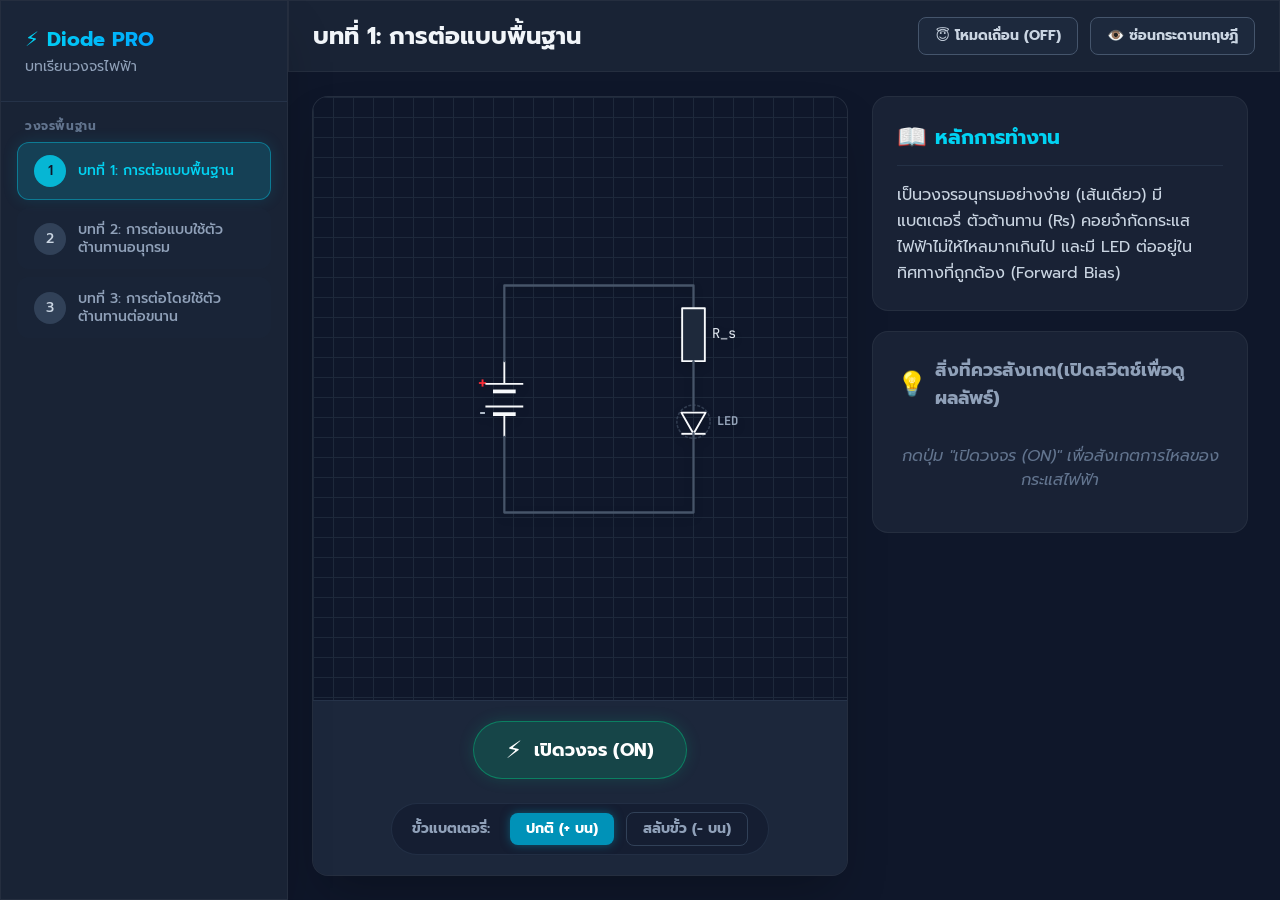
==== commit c0c08431: "Add files via upload" ====
--- a/index.html
+++ b/index.html
@@ -5,8 +5,8 @@
     <link rel="icon" type="image/svg+xml" href="./favicon.svg" />
     <meta name="viewport" content="width=device-width, initial-scale=1.0" />
     <title>diode-pro-app</title>
-    <script type="module" crossorigin src="./assets/index-B_aEQfrr.js"></script>
-    <link rel="stylesheet" crossorigin href="./assets/index-DWSMQltU.css">
+    <script type="module" crossorigin src="./assets/index-C6HlGsSB.js"></script>
+    <link rel="stylesheet" crossorigin href="./assets/index-L1jqMjAc.css">
   </head>
   <body>
     <div id="root"></div>
--- a/assets/index-L1jqMjAc.css
+++ b/assets/index-L1jqMjAc.css
@@ -0,0 +1 @@
+@import "https://fonts.googleapis.com/css2?family=Prompt:wght@300;400;500;600;700&family=JetBrains+Mono:wght@400;700&display=swap";@layer components;@layer properties{@supports (((-webkit-hyphens:none)) and (not (margin-trim:inline))) or ((-moz-orient:inline) and (not (color:rgb(from red r g b)))){*,:before,:after,::backdrop{--tw-rotate-x:initial;--tw-rotate-y:initial;--tw-rotate-z:initial;--tw-skew-x:initial;--tw-skew-y:initial;--tw-space-y-reverse:0;--tw-border-style:solid;--tw-gradient-position:initial;--tw-gradient-from:#0000;--tw-gradient-via:#0000;--tw-gradient-to:#0000;--tw-gradient-stops:initial;--tw-gradient-via-stops:initial;--tw-gradient-from-position:0%;--tw-gradient-via-position:50%;--tw-gradient-to-position:100%;--tw-leading:initial;--tw-font-weight:initial;--tw-tracking:initial;--tw-shadow:0 0 #0000;--tw-shadow-color:initial;--tw-shadow-alpha:100%;--tw-inset-shadow:0 0 #0000;--tw-inset-shadow-color:initial;--tw-inset-shadow-alpha:100%;--tw-ring-color:initial;--tw-ring-shadow:0 0 #0000;--tw-inset-ring-color:initial;--tw-inset-ring-shadow:0 0 #0000;--tw-ring-inset:initial;--tw-ring-offset-width:0px;--tw-ring-offset-color:#fff;--tw-ring-offset-shadow:0 0 #0000;--tw-blur:initial;--tw-brightness:initial;--tw-contrast:initial;--tw-grayscale:initial;--tw-hue-rotate:initial;--tw-invert:initial;--tw-opacity:initial;--tw-saturate:initial;--tw-sepia:initial;--tw-drop-shadow:initial;--tw-drop-shadow-color:initial;--tw-drop-shadow-alpha:100%;--tw-drop-shadow-size:initial;--tw-duration:initial;--tw-scale-x:1;--tw-scale-y:1;--tw-scale-z:1}}}@layer theme{:root,:host{--font-sans:"Prompt", ui-sans-serif, system-ui, sans-serif;--font-mono:"JetBrains Mono", ui-monospace, SFMono-Regular, monospace;--color-red-400:oklch(70.4% .191 22.216);--color-red-500:oklch(63.7% .237 25.331);--color-orange-400:oklch(75% .183 55.934);--color-orange-500:oklch(70.5% .213 47.604);--color-orange-600:oklch(64.6% .222 41.116);--color-orange-900:oklch(40.8% .123 38.172);--color-emerald-400:oklch(76.5% .177 163.223);--color-emerald-500:oklch(69.6% .17 162.48);--color-emerald-900:oklch(37.8% .077 168.94);--color-cyan-400:oklch(78.9% .154 211.53);--color-cyan-500:#06b6d4;--color-cyan-600:oklch(60.9% .126 221.723);--color-blue-500:oklch(62.3% .214 259.815);--color-indigo-400:oklch(67.3% .182 276.935);--color-indigo-600:oklch(51.1% .262 276.966);--color-slate-100:oklch(96.8% .007 247.896);--color-slate-200:oklch(92.9% .013 255.508);--color-slate-300:oklch(86.9% .022 252.894);--color-slate-400:oklch(70.4% .04 256.788);--color-slate-500:oklch(55.4% .046 257.417);--color-slate-600:oklch(44.6% .043 257.281);--color-slate-700:oklch(37.2% .044 257.287);--color-slate-800:oklch(27.9% .041 260.031);--color-slate-900:#0f172a;--color-white:#fff;--spacing:.25rem;--text-xs:.75rem;--text-xs--line-height:calc(1 / .75);--text-sm:.875rem;--text-sm--line-height:calc(1.25 / .875);--text-base:1rem;--text-base--line-height:calc(1.5 / 1);--text-lg:1.125rem;--text-lg--line-height:calc(1.75 / 1.125);--text-xl:1.25rem;--text-xl--line-height:calc(1.75 / 1.25);--text-2xl:1.5rem;--text-2xl--line-height:calc(2 / 1.5);--font-weight-medium:500;--font-weight-bold:700;--tracking-wider:.05em;--leading-tight:1.25;--leading-relaxed:1.625;--radius-lg:.5rem;--radius-xl:.75rem;--radius-2xl:1rem;--drop-shadow-lg:0 4px 4px #00000026;--animate-ping:ping 1s cubic-bezier(0, 0, .2, 1) infinite;--animate-pulse:pulse 2s cubic-bezier(.4, 0, .6, 1) infinite;--animate-bounce:bounce 1s infinite;--default-transition-duration:.15s;--default-transition-timing-function:cubic-bezier(.4, 0, .2, 1);--default-font-family:var(--font-sans);--default-mono-font-family:var(--font-mono)}}@layer base{*,:after,:before,::backdrop{box-sizing:border-box;border:0 solid;margin:0;padding:0}::file-selector-button{box-sizing:border-box;border:0 solid;margin:0;padding:0}html,:host{-webkit-text-size-adjust:100%;tab-size:4;line-height:1.5;font-family:var(--default-font-family,ui-sans-serif, system-ui, sans-serif, "Apple Color Emoji", "Segoe UI Emoji", "Segoe UI Symbol", "Noto Color Emoji");font-feature-settings:var(--default-font-feature-settings,normal);font-variation-settings:var(--default-font-variation-settings,normal);-webkit-tap-highlight-color:transparent}hr{height:0;color:inherit;border-top-width:1px}abbr:where([title]){-webkit-text-decoration:underline dotted;text-decoration:underline dotted}h1,h2,h3,h4,h5,h6{font-size:inherit;font-weight:inherit}a{color:inherit;-webkit-text-decoration:inherit;-webkit-text-decoration:inherit;-webkit-text-decoration:inherit;-webkit-text-decoration:inherit;text-decoration:inherit}b,strong{font-weight:bolder}code,kbd,samp,pre{font-family:var(--default-mono-font-family,ui-monospace, SFMono-Regular, Menlo, Monaco, Consolas, "Liberation Mono", "Courier New", monospace);font-feature-settings:var(--default-mono-font-feature-settings,normal);font-variation-settings:var(--default-mono-font-variation-settings,normal);font-size:1em}small{font-size:80%}sub,sup{vertical-align:baseline;font-size:75%;line-height:0;position:relative}sub{bottom:-.25em}sup{top:-.5em}table{text-indent:0;border-color:inherit;border-collapse:collapse}:-moz-focusring{outline:auto}progress{vertical-align:baseline}summary{display:list-item}ol,ul,menu{list-style:none}img,svg,video,canvas,audio,iframe,embed,object{vertical-align:middle;display:block}img,video{max-width:100%;height:auto}button,input,select,optgroup,textarea{font:inherit;font-feature-settings:inherit;font-variation-settings:inherit;letter-spacing:inherit;color:inherit;opacity:1;background-color:#0000;border-radius:0}::file-selector-button{font:inherit;font-feature-settings:inherit;font-variation-settings:inherit;letter-spacing:inherit;color:inherit;opacity:1;background-color:#0000;border-radius:0}:where(select:is([multiple],[size])) optgroup{font-weight:bolder}:where(select:is([multiple],[size])) optgroup option{padding-inline-start:20px}::file-selector-button{margin-inline-end:4px}::placeholder{opacity:1}@supports (not ((-webkit-appearance:-apple-pay-button))) or (contain-intrinsic-size:1px){::placeholder{color:currentColor}@supports (color:color-mix(in lab, red, red)){::placeholder{color:color-mix(in oklab, currentcolor 50%, transparent)}}}textarea{resize:vertical}::-webkit-search-decoration{-webkit-appearance:none}::-webkit-date-and-time-value{min-height:1lh;text-align:inherit}::-webkit-datetime-edit{display:inline-flex}::-webkit-datetime-edit-fields-wrapper{padding:0}::-webkit-datetime-edit{padding-block:0}::-webkit-datetime-edit-year-field{padding-block:0}::-webkit-datetime-edit-month-field{padding-block:0}::-webkit-datetime-edit-day-field{padding-block:0}::-webkit-datetime-edit-hour-field{padding-block:0}::-webkit-datetime-edit-minute-field{padding-block:0}::-webkit-datetime-edit-second-field{padding-block:0}::-webkit-datetime-edit-millisecond-field{padding-block:0}::-webkit-datetime-edit-meridiem-field{padding-block:0}::-webkit-calendar-picker-indicator{line-height:1}:-moz-ui-invalid{box-shadow:none}button,input:where([type=button],[type=reset],[type=submit]){appearance:button}::file-selector-button{appearance:button}::-webkit-inner-spin-button{height:auto}::-webkit-outer-spin-button{height:auto}[hidden]:where(:not([hidden=until-found])){display:none!important}}@layer utilities{.relative{position:relative}.z-10{z-index:10}.z-20{z-index:20}.mt-0\.5{margin-top:calc(var(--spacing) * .5)}.mt-1{margin-top:var(--spacing)}.mr-2{margin-right:calc(var(--spacing) * 2)}.mb-2{margin-bottom:calc(var(--spacing) * 2)}.mb-4{margin-bottom:calc(var(--spacing) * 4)}.flex{display:flex}.h-8{height:calc(var(--spacing) * 8)}.h-full{height:100%}.max-h-\[500px\]{max-height:500px}.min-h-\[400px\]{min-height:400px}.min-h-screen{min-height:100vh}.w-8{width:calc(var(--spacing) * 8)}.w-full{width:100%}.min-w-0{min-width:0}.flex-1{flex:1}.flex-shrink-0,.shrink-0{flex-shrink:0}.transform{transform:var(--tw-rotate-x,) var(--tw-rotate-y,) var(--tw-rotate-z,) var(--tw-skew-x,) var(--tw-skew-y,)}.animate-bounce{animation:var(--animate-bounce)}.animate-ping{animation:var(--animate-ping)}.animate-pulse{animation:var(--animate-pulse)}.flex-col{flex-direction:column}.flex-wrap{flex-wrap:wrap}.items-center{align-items:center}.items-start{align-items:flex-start}.justify-between{justify-content:space-between}.justify-center{justify-content:center}.gap-2{gap:calc(var(--spacing) * 2)}.gap-3{gap:calc(var(--spacing) * 3)}.gap-4{gap:calc(var(--spacing) * 4)}.gap-5{gap:calc(var(--spacing) * 5)}.gap-6{gap:calc(var(--spacing) * 6)}:where(.space-y-2>:not(:last-child)){--tw-space-y-reverse:0;margin-block-start:calc(calc(var(--spacing) * 2) * var(--tw-space-y-reverse));margin-block-end:calc(calc(var(--spacing) * 2) * calc(1 - var(--tw-space-y-reverse)))}:where(.space-y-4>:not(:last-child)){--tw-space-y-reverse:0;margin-block-start:calc(calc(var(--spacing) * 4) * var(--tw-space-y-reverse));margin-block-end:calc(calc(var(--spacing) * 4) * calc(1 - var(--tw-space-y-reverse)))}:where(.space-y-6>:not(:last-child)){--tw-space-y-reverse:0;margin-block-start:calc(calc(var(--spacing) * 6) * var(--tw-space-y-reverse));margin-block-end:calc(calc(var(--spacing) * 6) * calc(1 - var(--tw-space-y-reverse)))}.overflow-hidden{overflow:hidden}.overflow-y-auto{overflow-y:auto}.overflow-y-scroll{overflow-y:scroll}.rounded-2xl{border-radius:var(--radius-2xl)}.rounded-full{border-radius:3.40282e38px}.rounded-lg{border-radius:var(--radius-lg)}.rounded-xl{border-radius:var(--radius-xl)}.border{border-style:var(--tw-border-style);border-width:1px}.border-t{border-top-style:var(--tw-border-style);border-top-width:1px}.border-r{border-right-style:var(--tw-border-style);border-right-width:1px}.border-b{border-bottom-style:var(--tw-border-style);border-bottom-width:1px}.border-cyan-500\/50{border-color:#06b6d480}@supports (color:color-mix(in lab, red, red)){.border-cyan-500\/50{border-color:color-mix(in oklab, var(--color-cyan-500) 50%, transparent)}}.border-emerald-500\/30{border-color:#00bb7f4d}@supports (color:color-mix(in lab, red, red)){.border-emerald-500\/30{border-color:color-mix(in oklab, var(--color-emerald-500) 30%, transparent)}}.border-emerald-500\/50{border-color:#00bb7f80}@supports (color:color-mix(in lab, red, red)){.border-emerald-500\/50{border-color:color-mix(in oklab, var(--color-emerald-500) 50%, transparent)}}.border-orange-500\/30{border-color:#fe6e004d}@supports (color:color-mix(in lab, red, red)){.border-orange-500\/30{border-color:color-mix(in oklab, var(--color-orange-500) 30%, transparent)}}.border-red-500\/50{border-color:#fb2c3680}@supports (color:color-mix(in lab, red, red)){.border-red-500\/50{border-color:color-mix(in oklab, var(--color-red-500) 50%, transparent)}}.border-slate-600{border-color:var(--color-slate-600)}.border-slate-700{border-color:var(--color-slate-700)}.border-slate-700\/50{border-color:#31415880}@supports (color:color-mix(in lab, red, red)){.border-slate-700\/50{border-color:color-mix(in oklab, var(--color-slate-700) 50%, transparent)}}.border-transparent{border-color:#0000}.bg-\[var\(--color-slate-900\)\]{background-color:var(--color-slate-900)}.bg-cyan-500{background-color:var(--color-cyan-500)}.bg-cyan-500\/20{background-color:#06b6d433}@supports (color:color-mix(in lab, red, red)){.bg-cyan-500\/20{background-color:color-mix(in oklab, var(--color-cyan-500) 20%, transparent)}}.bg-cyan-600{background-color:var(--color-cyan-600)}.bg-emerald-500\/20{background-color:#00bb7f33}@supports (color:color-mix(in lab, red, red)){.bg-emerald-500\/20{background-color:color-mix(in oklab, var(--color-emerald-500) 20%, transparent)}}.bg-emerald-900\/10{background-color:#004e3b1a}@supports (color:color-mix(in lab, red, red)){.bg-emerald-900\/10{background-color:color-mix(in oklab, var(--color-emerald-900) 10%, transparent)}}.bg-indigo-600{background-color:var(--color-indigo-600)}.bg-orange-600{background-color:var(--color-orange-600)}.bg-orange-900\/10{background-color:#7e2a0c1a}@supports (color:color-mix(in lab, red, red)){.bg-orange-900\/10{background-color:color-mix(in oklab, var(--color-orange-900) 10%, transparent)}}.bg-red-500\/20{background-color:#fb2c3633}@supports (color:color-mix(in lab, red, red)){.bg-red-500\/20{background-color:color-mix(in oklab, var(--color-red-500) 20%, transparent)}}.bg-slate-700{background-color:var(--color-slate-700)}.bg-slate-800{background-color:var(--color-slate-800)}.bg-slate-800\/30{background-color:#1d293d4d}@supports (color:color-mix(in lab, red, red)){.bg-slate-800\/30{background-color:color-mix(in oklab, var(--color-slate-800) 30%, transparent)}}.bg-slate-800\/50{background-color:#1d293d80}@supports (color:color-mix(in lab, red, red)){.bg-slate-800\/50{background-color:color-mix(in oklab, var(--color-slate-800) 50%, transparent)}}.bg-slate-800\/80{background-color:#1d293dcc}@supports (color:color-mix(in lab, red, red)){.bg-slate-800\/80{background-color:color-mix(in oklab, var(--color-slate-800) 80%, transparent)}}.bg-slate-900\/50{background-color:#0f172a80}@supports (color:color-mix(in lab, red, red)){.bg-slate-900\/50{background-color:color-mix(in oklab, var(--color-slate-900) 50%, transparent)}}.bg-slate-900\/80{background-color:#0f172acc}@supports (color:color-mix(in lab, red, red)){.bg-slate-900\/80{background-color:color-mix(in oklab, var(--color-slate-900) 80%, transparent)}}.bg-transparent{background-color:#0000}.bg-gradient-to-r{--tw-gradient-position:to right in oklab;background-image:linear-gradient(var(--tw-gradient-stops))}.from-cyan-400{--tw-gradient-from:var(--color-cyan-400);--tw-gradient-stops:var(--tw-gradient-via-stops,var(--tw-gradient-position), var(--tw-gradient-from) var(--tw-gradient-from-position), var(--tw-gradient-to) var(--tw-gradient-to-position))}.to-blue-500{--tw-gradient-to:var(--color-blue-500);--tw-gradient-stops:var(--tw-gradient-via-stops,var(--tw-gradient-position), var(--tw-gradient-from) var(--tw-gradient-from-position), var(--tw-gradient-to) var(--tw-gradient-to-position))}.bg-clip-text{-webkit-background-clip:text;background-clip:text}.fill-red-500{fill:var(--color-red-500)}.fill-slate-200{fill:var(--color-slate-200)}.fill-slate-300{fill:var(--color-slate-300)}.p-4{padding:calc(var(--spacing) * 4)}.p-5{padding:calc(var(--spacing) * 5)}.p-6{padding:calc(var(--spacing) * 6)}.px-2{padding-inline:calc(var(--spacing) * 2)}.px-4{padding-inline:calc(var(--spacing) * 4)}.px-5{padding-inline:calc(var(--spacing) * 5)}.px-6{padding-inline:calc(var(--spacing) * 6)}.px-8{padding-inline:calc(var(--spacing) * 8)}.py-1\.5{padding-block:calc(var(--spacing) * 1.5)}.py-2{padding-block:calc(var(--spacing) * 2)}.py-3{padding-block:calc(var(--spacing) * 3)}.py-4{padding-block:calc(var(--spacing) * 4)}.pr-2{padding-right:calc(var(--spacing) * 2)}.pb-3{padding-bottom:calc(var(--spacing) * 3)}.text-center{text-align:center}.text-left{text-align:left}.text-2xl{font-size:var(--text-2xl);line-height:var(--tw-leading,var(--text-2xl--line-height))}.text-base{font-size:var(--text-base);line-height:var(--tw-leading,var(--text-base--line-height))}.text-lg{font-size:var(--text-lg);line-height:var(--tw-leading,var(--text-lg--line-height))}.text-sm{font-size:var(--text-sm);line-height:var(--tw-leading,var(--text-sm--line-height))}.text-xl{font-size:var(--text-xl);line-height:var(--tw-leading,var(--text-xl--line-height))}.text-xs{font-size:var(--text-xs);line-height:var(--tw-leading,var(--text-xs--line-height))}.leading-relaxed{--tw-leading:var(--leading-relaxed);line-height:var(--leading-relaxed)}.leading-tight{--tw-leading:var(--leading-tight);line-height:var(--leading-tight)}.font-bold{--tw-font-weight:var(--font-weight-bold);font-weight:var(--font-weight-bold)}.font-medium{--tw-font-weight:var(--font-weight-medium);font-weight:var(--font-weight-medium)}.tracking-wider{--tw-tracking:var(--tracking-wider);letter-spacing:var(--tracking-wider)}.text-cyan-400{color:var(--color-cyan-400)}.text-emerald-400{color:var(--color-emerald-400)}.text-indigo-400{color:var(--color-indigo-400)}.text-orange-400{color:var(--color-orange-400)}.text-red-400{color:var(--color-red-400)}.text-slate-100{color:var(--color-slate-100)}.text-slate-300{color:var(--color-slate-300)}.text-slate-400{color:var(--color-slate-400)}.text-slate-500{color:var(--color-slate-500)}.text-slate-900{color:var(--color-slate-900)}.text-transparent{color:#0000}.text-white{color:var(--color-white)}.uppercase{text-transform:uppercase}.italic{font-style:italic}.opacity-0{opacity:0}.opacity-60{opacity:.6}.opacity-75{opacity:.75}.opacity-100{opacity:1}.shadow-2xl{--tw-shadow:0 25px 50px -12px var(--tw-shadow-color,#00000040);box-shadow:var(--tw-inset-shadow), var(--tw-inset-ring-shadow), var(--tw-ring-offset-shadow), var(--tw-ring-shadow), var(--tw-shadow)}.shadow-\[0_0_10px_rgba\(8\,145\,178\,0\.5\)\]{--tw-shadow:0 0 10px var(--tw-shadow-color,#0891b280);box-shadow:var(--tw-inset-shadow), var(--tw-inset-ring-shadow), var(--tw-ring-offset-shadow), var(--tw-ring-shadow), var(--tw-shadow)}.shadow-\[0_0_10px_rgba\(79\,70\,229\,0\.5\)\]{--tw-shadow:0 0 10px var(--tw-shadow-color,#4f46e580);box-shadow:var(--tw-inset-shadow), var(--tw-inset-ring-shadow), var(--tw-ring-offset-shadow), var(--tw-ring-shadow), var(--tw-shadow)}.shadow-\[0_0_10px_rgba\(234\,88\,12\,0\.5\)\]{--tw-shadow:0 0 10px var(--tw-shadow-color,#ea580c80);box-shadow:var(--tw-inset-shadow), var(--tw-inset-ring-shadow), var(--tw-ring-offset-shadow), var(--tw-ring-shadow), var(--tw-shadow)}.shadow-\[0_0_10px_rgba\(239\,68\,68\,0\.2\)\]{--tw-shadow:0 0 10px var(--tw-shadow-color,#ef444433);box-shadow:var(--tw-inset-shadow), var(--tw-inset-ring-shadow), var(--tw-ring-offset-shadow), var(--tw-ring-shadow), var(--tw-shadow)}.shadow-\[0_0_15px_rgba\(6\,182\,212\,0\.15\)\]{--tw-shadow:0 0 15px var(--tw-shadow-color,#06b6d426);box-shadow:var(--tw-inset-shadow), var(--tw-inset-ring-shadow), var(--tw-ring-offset-shadow), var(--tw-ring-shadow), var(--tw-shadow)}.shadow-\[0_0_15px_rgba\(16\,185\,129\,0\.2\)\]{--tw-shadow:0 0 15px var(--tw-shadow-color,#10b98133);box-shadow:var(--tw-inset-shadow), var(--tw-inset-ring-shadow), var(--tw-ring-offset-shadow), var(--tw-ring-shadow), var(--tw-shadow)}.shadow-\[0_0_15px_rgba\(239\,68\,68\,0\.2\)\]{--tw-shadow:0 0 15px var(--tw-shadow-color,#ef444433);box-shadow:var(--tw-inset-shadow), var(--tw-inset-ring-shadow), var(--tw-ring-offset-shadow), var(--tw-ring-shadow), var(--tw-shadow)}.drop-shadow-lg{--tw-drop-shadow-size:drop-shadow(0 4px 4px var(--tw-drop-shadow-color,#00000026));--tw-drop-shadow:drop-shadow(var(--drop-shadow-lg));filter:var(--tw-blur,) var(--tw-brightness,) var(--tw-contrast,) var(--tw-grayscale,) var(--tw-hue-rotate,) var(--tw-invert,) var(--tw-saturate,) var(--tw-sepia,) var(--tw-drop-shadow,)}.filter{filter:var(--tw-blur,) var(--tw-brightness,) var(--tw-contrast,) var(--tw-grayscale,) var(--tw-hue-rotate,) var(--tw-invert,) var(--tw-saturate,) var(--tw-sepia,) var(--tw-drop-shadow,)}.transition{transition-property:color,background-color,border-color,outline-color,text-decoration-color,fill,stroke,--tw-gradient-from,--tw-gradient-via,--tw-gradient-to,opacity,box-shadow,transform,translate,scale,rotate,filter,-webkit-backdrop-filter,backdrop-filter,display,content-visibility,overlay,pointer-events;transition-timing-function:var(--tw-ease,var(--default-transition-timing-function));transition-duration:var(--tw-duration,var(--default-transition-duration))}.transition-all{transition-property:all;transition-timing-function:var(--tw-ease,var(--default-transition-timing-function));transition-duration:var(--tw-duration,var(--default-transition-duration))}.transition-colors{transition-property:color,background-color,border-color,outline-color,text-decoration-color,fill,stroke,--tw-gradient-from,--tw-gradient-via,--tw-gradient-to;transition-timing-function:var(--tw-ease,var(--default-transition-timing-function));transition-duration:var(--tw-duration,var(--default-transition-duration))}.duration-300{--tw-duration:.3s;transition-duration:.3s}@media (hover:hover){.hover\:bg-cyan-500\/30:hover{background-color:#06b6d44d}@supports (color:color-mix(in lab, red, red)){.hover\:bg-cyan-500\/30:hover{background-color:color-mix(in oklab, var(--color-cyan-500) 30%, transparent)}}.hover\:bg-emerald-500\/30:hover{background-color:#00bb7f4d}@supports (color:color-mix(in lab, red, red)){.hover\:bg-emerald-500\/30:hover{background-color:color-mix(in oklab, var(--color-emerald-500) 30%, transparent)}}.hover\:bg-red-500\/30:hover{background-color:#fb2c364d}@supports (color:color-mix(in lab, red, red)){.hover\:bg-red-500\/30:hover{background-color:color-mix(in oklab, var(--color-red-500) 30%, transparent)}}.hover\:bg-slate-700:hover{background-color:var(--color-slate-700)}.hover\:bg-slate-800:hover{background-color:var(--color-slate-800)}.hover\:text-slate-200:hover{color:var(--color-slate-200)}}.active\:scale-95:active{--tw-scale-x:95%;--tw-scale-y:95%;--tw-scale-z:95%;scale:var(--tw-scale-x) var(--tw-scale-y)}@media (width>=48rem){.md\:h-screen{height:100vh}.md\:w-72{width:calc(var(--spacing) * 72)}.md\:flex-row{flex-direction:row}.md\:overflow-hidden{overflow:hidden}.md\:overflow-y-auto{overflow-y:auto}.md\:p-6{padding:calc(var(--spacing) * 6)}}@media (width>=64rem){.lg\:p-10{padding:calc(var(--spacing) * 10)}}@media (width>=80rem){.xl\:w-96{width:calc(var(--spacing) * 96)}.xl\:flex-col{flex-direction:column}.xl\:flex-row{flex-direction:row}}}body{background-color:var(--color-slate-900);color:#f8fafc}@keyframes flow{0%{stroke-dashoffset:24px}to{stroke-dashoffset:0}}@keyframes flow-reverse{0%{stroke-dashoffset:0}to{stroke-dashoffset:24px}}.wire{stroke:#475569;stroke-width:3px;fill:none;stroke-linecap:round;stroke-linejoin:round;transition:all .3s}.wire.flowing{stroke:#eab308;stroke-width:4px;stroke-dasharray:12 12;animation:.6s linear infinite flow}.wire.flowing-reverse{stroke:#eab308;stroke-width:4px;stroke-dasharray:12 12;animation:.6s linear infinite flow-reverse}.wire.flowing-red{stroke:#ef4444;stroke-width:4px;stroke-dasharray:12 12;animation:.6s linear infinite flow}.wire.flowing-red-reverse{stroke:#ef4444;stroke-width:4px;stroke-dasharray:12 12;animation:.6s linear infinite flow-reverse}.component-path{stroke:#f8fafc;stroke-width:2.5px;fill:none;stroke-linejoin:round}.component-fill{fill:#f8fafc}.component-bg{fill:#1e293b}.canvas-grid{background-color:var(--color-slate-900);background-image:linear-gradient(90deg,#1e293b 1px,#0000 1px),linear-gradient(#1e293b 1px,#0000 1px);background-size:20px 20px}.glass-panel{-webkit-backdrop-filter:blur(10px);background:#1e293bb3;border:1px solid #ffffff0d}.label-mono{font-family:var(--font-mono)}@property --tw-rotate-x{syntax:"*";inherits:false}@property --tw-rotate-y{syntax:"*";inherits:false}@property --tw-rotate-z{syntax:"*";inherits:false}@property --tw-skew-x{syntax:"*";inherits:false}@property --tw-skew-y{syntax:"*";inherits:false}@property --tw-space-y-reverse{syntax:"*";inherits:false;initial-value:0}@property --tw-border-style{syntax:"*";inherits:false;initial-value:solid}@property --tw-gradient-position{syntax:"*";inherits:false}@property --tw-gradient-from{syntax:"<color>";inherits:false;initial-value:#0000}@property --tw-gradient-via{syntax:"<color>";inherits:false;initial-value:#0000}@property --tw-gradient-to{syntax:"<color>";inherits:false;initial-value:#0000}@property --tw-gradient-stops{syntax:"*";inherits:false}@property --tw-gradient-via-stops{syntax:"*";inherits:false}@property --tw-gradient-from-position{syntax:"<length-percentage>";inherits:false;initial-value:0%}@property --tw-gradient-via-position{syntax:"<length-percentage>";inherits:false;initial-value:50%}@property --tw-gradient-to-position{syntax:"<length-percentage>";inherits:false;initial-value:100%}@property --tw-leading{syntax:"*";inherits:false}@property --tw-font-weight{syntax:"*";inherits:false}@property --tw-tracking{syntax:"*";inherits:false}@property --tw-shadow{syntax:"*";inherits:false;initial-value:0 0 #0000}@property --tw-shadow-color{syntax:"*";inherits:false}@property --tw-shadow-alpha{syntax:"<percentage>";inherits:false;initial-value:100%}@property --tw-inset-shadow{syntax:"*";inherits:false;initial-value:0 0 #0000}@property --tw-inset-shadow-color{syntax:"*";inherits:false}@property --tw-inset-shadow-alpha{syntax:"<percentage>";inherits:false;initial-value:100%}@property --tw-ring-color{syntax:"*";inherits:false}@property --tw-ring-shadow{syntax:"*";inherits:false;initial-value:0 0 #0000}@property --tw-inset-ring-color{syntax:"*";inherits:false}@property --tw-inset-ring-shadow{syntax:"*";inherits:false;initial-value:0 0 #0000}@property --tw-ring-inset{syntax:"*";inherits:false}@property --tw-ring-offset-width{syntax:"<length>";inherits:false;initial-value:0}@property --tw-ring-offset-color{syntax:"*";inherits:false;initial-value:#fff}@property --tw-ring-offset-shadow{syntax:"*";inherits:false;initial-value:0 0 #0000}@property --tw-blur{syntax:"*";inherits:false}@property --tw-brightness{syntax:"*";inherits:false}@property --tw-contrast{syntax:"*";inherits:false}@property --tw-grayscale{syntax:"*";inherits:false}@property --tw-hue-rotate{syntax:"*";inherits:false}@property --tw-invert{syntax:"*";inherits:false}@property --tw-opacity{syntax:"*";inherits:false}@property --tw-saturate{syntax:"*";inherits:false}@property --tw-sepia{syntax:"*";inherits:false}@property --tw-drop-shadow{syntax:"*";inherits:false}@property --tw-drop-shadow-color{syntax:"*";inherits:false}@property --tw-drop-shadow-alpha{syntax:"<percentage>";inherits:false;initial-value:100%}@property --tw-drop-shadow-size{syntax:"*";inherits:false}@property --tw-duration{syntax:"*";inherits:false}@property --tw-scale-x{syntax:"*";inherits:false;initial-value:1}@property --tw-scale-y{syntax:"*";inherits:false;initial-value:1}@property --tw-scale-z{syntax:"*";inherits:false;initial-value:1}@keyframes ping{75%,to{opacity:0;transform:scale(2)}}@keyframes pulse{50%{opacity:.5}}@keyframes bounce{0%,to{animation-timing-function:cubic-bezier(.8,0,1,1);transform:translateY(-25%)}50%{animation-timing-function:cubic-bezier(0,0,.2,1);transform:none}}
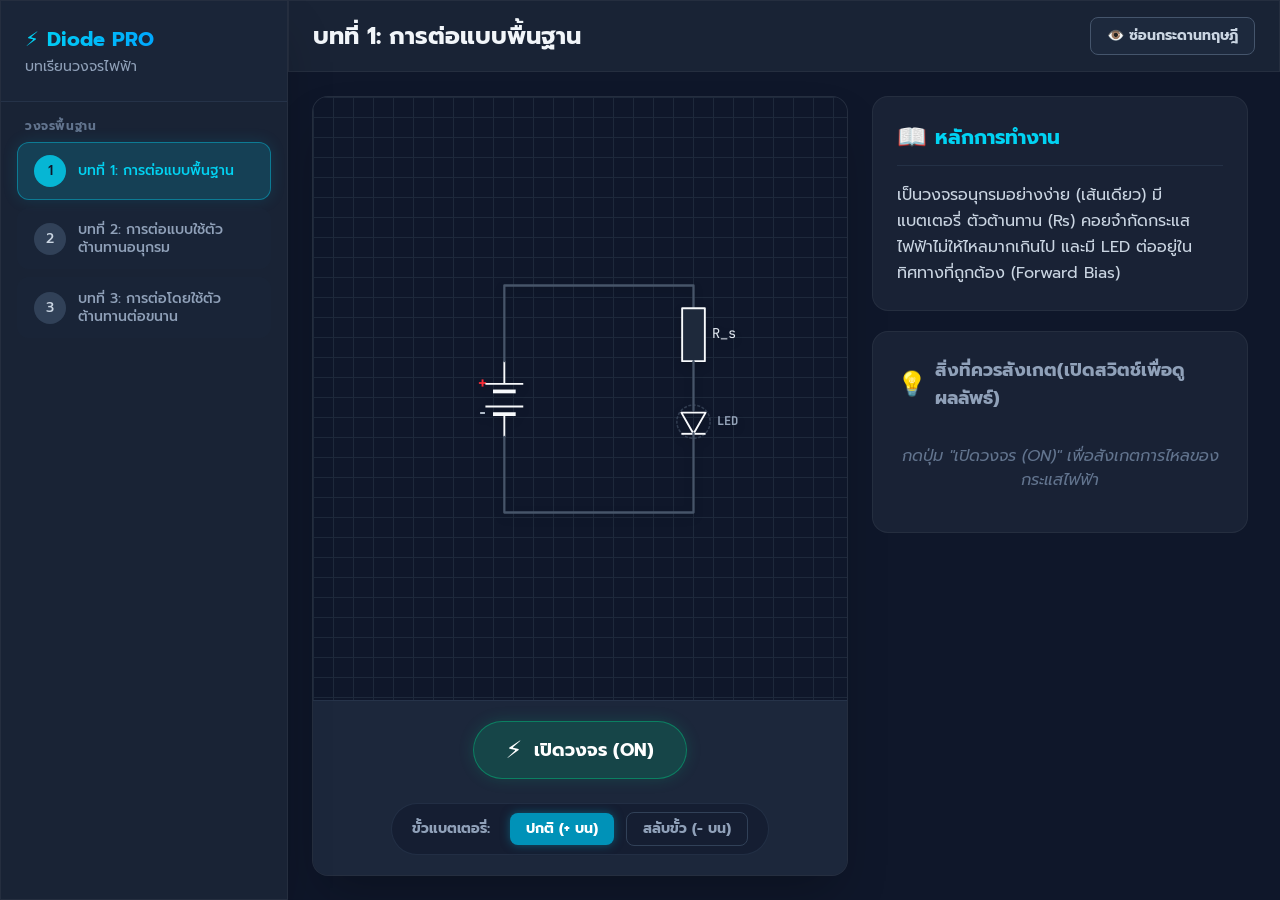
==== commit dd54d113: "Add files via upload" ====
--- a/index.html
+++ b/index.html
@@ -5,8 +5,8 @@
     <link rel="icon" type="image/svg+xml" href="./favicon.svg" />
     <meta name="viewport" content="width=device-width, initial-scale=1.0" />
     <title>diode-pro-app</title>
-    <script type="module" crossorigin src="./assets/index-C6HlGsSB.js"></script>
-    <link rel="stylesheet" crossorigin href="./assets/index-L1jqMjAc.css">
+    <script type="module" crossorigin src="./assets/index-DILpZCTh.js"></script>
+    <link rel="stylesheet" crossorigin href="./assets/index-CwUPezpI.css">
   </head>
   <body>
     <div id="root"></div>
--- a/assets/index-CwUPezpI.css
+++ b/assets/index-CwUPezpI.css
@@ -0,0 +1 @@
+@import "https://fonts.googleapis.com/css2?family=Prompt:wght@300;400;500;600;700&family=JetBrains+Mono:wght@400;700&display=swap";@layer components;@layer properties{@supports (((-webkit-hyphens:none)) and (not (margin-trim:inline))) or ((-moz-orient:inline) and (not (color:rgb(from red r g b)))){*,:before,:after,::backdrop{--tw-rotate-x:initial;--tw-rotate-y:initial;--tw-rotate-z:initial;--tw-skew-x:initial;--tw-skew-y:initial;--tw-space-y-reverse:0;--tw-border-style:solid;--tw-gradient-position:initial;--tw-gradient-from:#0000;--tw-gradient-via:#0000;--tw-gradient-to:#0000;--tw-gradient-stops:initial;--tw-gradient-via-stops:initial;--tw-gradient-from-position:0%;--tw-gradient-via-position:50%;--tw-gradient-to-position:100%;--tw-leading:initial;--tw-font-weight:initial;--tw-tracking:initial;--tw-shadow:0 0 #0000;--tw-shadow-color:initial;--tw-shadow-alpha:100%;--tw-inset-shadow:0 0 #0000;--tw-inset-shadow-color:initial;--tw-inset-shadow-alpha:100%;--tw-ring-color:initial;--tw-ring-shadow:0 0 #0000;--tw-inset-ring-color:initial;--tw-inset-ring-shadow:0 0 #0000;--tw-ring-inset:initial;--tw-ring-offset-width:0px;--tw-ring-offset-color:#fff;--tw-ring-offset-shadow:0 0 #0000;--tw-blur:initial;--tw-brightness:initial;--tw-contrast:initial;--tw-grayscale:initial;--tw-hue-rotate:initial;--tw-invert:initial;--tw-opacity:initial;--tw-saturate:initial;--tw-sepia:initial;--tw-drop-shadow:initial;--tw-drop-shadow-color:initial;--tw-drop-shadow-alpha:100%;--tw-drop-shadow-size:initial;--tw-duration:initial;--tw-scale-x:1;--tw-scale-y:1;--tw-scale-z:1}}}@layer theme{:root,:host{--font-sans:"Prompt", ui-sans-serif, system-ui, sans-serif;--font-mono:"JetBrains Mono", ui-monospace, SFMono-Regular, monospace;--color-red-400:oklch(70.4% .191 22.216);--color-red-500:oklch(63.7% .237 25.331);--color-orange-400:oklch(75% .183 55.934);--color-orange-500:oklch(70.5% .213 47.604);--color-orange-600:oklch(64.6% .222 41.116);--color-orange-900:oklch(40.8% .123 38.172);--color-emerald-400:oklch(76.5% .177 163.223);--color-emerald-500:oklch(69.6% .17 162.48);--color-emerald-900:oklch(37.8% .077 168.94);--color-cyan-400:oklch(78.9% .154 211.53);--color-cyan-500:#06b6d4;--color-cyan-600:oklch(60.9% .126 221.723);--color-blue-500:oklch(62.3% .214 259.815);--color-indigo-400:oklch(67.3% .182 276.935);--color-indigo-600:oklch(51.1% .262 276.966);--color-slate-100:oklch(96.8% .007 247.896);--color-slate-200:oklch(92.9% .013 255.508);--color-slate-300:oklch(86.9% .022 252.894);--color-slate-400:oklch(70.4% .04 256.788);--color-slate-500:oklch(55.4% .046 257.417);--color-slate-600:oklch(44.6% .043 257.281);--color-slate-700:oklch(37.2% .044 257.287);--color-slate-800:oklch(27.9% .041 260.031);--color-slate-900:#0f172a;--color-white:#fff;--spacing:.25rem;--text-xs:.75rem;--text-xs--line-height:calc(1 / .75);--text-sm:.875rem;--text-sm--line-height:calc(1.25 / .875);--text-base:1rem;--text-base--line-height:calc(1.5 / 1);--text-lg:1.125rem;--text-lg--line-height:calc(1.75 / 1.125);--text-xl:1.25rem;--text-xl--line-height:calc(1.75 / 1.25);--text-2xl:1.5rem;--text-2xl--line-height:calc(2 / 1.5);--font-weight-medium:500;--font-weight-bold:700;--tracking-wider:.05em;--leading-tight:1.25;--leading-relaxed:1.625;--radius-lg:.5rem;--radius-xl:.75rem;--radius-2xl:1rem;--drop-shadow-lg:0 4px 4px #00000026;--animate-ping:ping 1s cubic-bezier(0, 0, .2, 1) infinite;--animate-pulse:pulse 2s cubic-bezier(.4, 0, .6, 1) infinite;--animate-bounce:bounce 1s infinite;--default-transition-duration:.15s;--default-transition-timing-function:cubic-bezier(.4, 0, .2, 1);--default-font-family:var(--font-sans);--default-mono-font-family:var(--font-mono)}}@layer base{*,:after,:before,::backdrop{box-sizing:border-box;border:0 solid;margin:0;padding:0}::file-selector-button{box-sizing:border-box;border:0 solid;margin:0;padding:0}html,:host{-webkit-text-size-adjust:100%;tab-size:4;line-height:1.5;font-family:var(--default-font-family,ui-sans-serif, system-ui, sans-serif, "Apple Color Emoji", "Segoe UI Emoji", "Segoe UI Symbol", "Noto Color Emoji");font-feature-settings:var(--default-font-feature-settings,normal);font-variation-settings:var(--default-font-variation-settings,normal);-webkit-tap-highlight-color:transparent}hr{height:0;color:inherit;border-top-width:1px}abbr:where([title]){-webkit-text-decoration:underline dotted;text-decoration:underline dotted}h1,h2,h3,h4,h5,h6{font-size:inherit;font-weight:inherit}a{color:inherit;-webkit-text-decoration:inherit;-webkit-text-decoration:inherit;-webkit-text-decoration:inherit;-webkit-text-decoration:inherit;text-decoration:inherit}b,strong{font-weight:bolder}code,kbd,samp,pre{font-family:var(--default-mono-font-family,ui-monospace, SFMono-Regular, Menlo, Monaco, Consolas, "Liberation Mono", "Courier New", monospace);font-feature-settings:var(--default-mono-font-feature-settings,normal);font-variation-settings:var(--default-mono-font-variation-settings,normal);font-size:1em}small{font-size:80%}sub,sup{vertical-align:baseline;font-size:75%;line-height:0;position:relative}sub{bottom:-.25em}sup{top:-.5em}table{text-indent:0;border-color:inherit;border-collapse:collapse}:-moz-focusring{outline:auto}progress{vertical-align:baseline}summary{display:list-item}ol,ul,menu{list-style:none}img,svg,video,canvas,audio,iframe,embed,object{vertical-align:middle;display:block}img,video{max-width:100%;height:auto}button,input,select,optgroup,textarea{font:inherit;font-feature-settings:inherit;font-variation-settings:inherit;letter-spacing:inherit;color:inherit;opacity:1;background-color:#0000;border-radius:0}::file-selector-button{font:inherit;font-feature-settings:inherit;font-variation-settings:inherit;letter-spacing:inherit;color:inherit;opacity:1;background-color:#0000;border-radius:0}:where(select:is([multiple],[size])) optgroup{font-weight:bolder}:where(select:is([multiple],[size])) optgroup option{padding-inline-start:20px}::file-selector-button{margin-inline-end:4px}::placeholder{opacity:1}@supports (not ((-webkit-appearance:-apple-pay-button))) or (contain-intrinsic-size:1px){::placeholder{color:currentColor}@supports (color:color-mix(in lab, red, red)){::placeholder{color:color-mix(in oklab, currentcolor 50%, transparent)}}}textarea{resize:vertical}::-webkit-search-decoration{-webkit-appearance:none}::-webkit-date-and-time-value{min-height:1lh;text-align:inherit}::-webkit-datetime-edit{display:inline-flex}::-webkit-datetime-edit-fields-wrapper{padding:0}::-webkit-datetime-edit{padding-block:0}::-webkit-datetime-edit-year-field{padding-block:0}::-webkit-datetime-edit-month-field{padding-block:0}::-webkit-datetime-edit-day-field{padding-block:0}::-webkit-datetime-edit-hour-field{padding-block:0}::-webkit-datetime-edit-minute-field{padding-block:0}::-webkit-datetime-edit-second-field{padding-block:0}::-webkit-datetime-edit-millisecond-field{padding-block:0}::-webkit-datetime-edit-meridiem-field{padding-block:0}::-webkit-calendar-picker-indicator{line-height:1}:-moz-ui-invalid{box-shadow:none}button,input:where([type=button],[type=reset],[type=submit]){appearance:button}::file-selector-button{appearance:button}::-webkit-inner-spin-button{height:auto}::-webkit-outer-spin-button{height:auto}[hidden]:where(:not([hidden=until-found])){display:none!important}}@layer utilities{.relative{position:relative}.z-10{z-index:10}.z-20{z-index:20}.mt-0\.5{margin-top:calc(var(--spacing) * .5)}.mt-1{margin-top:var(--spacing)}.mr-2{margin-right:calc(var(--spacing) * 2)}.mb-2{margin-bottom:calc(var(--spacing) * 2)}.mb-4{margin-bottom:calc(var(--spacing) * 4)}.flex{display:flex}.h-8{height:calc(var(--spacing) * 8)}.h-full{height:100%}.max-h-\[500px\]{max-height:500px}.min-h-\[400px\]{min-height:400px}.min-h-screen{min-height:100vh}.w-8{width:calc(var(--spacing) * 8)}.w-full{width:100%}.min-w-0{min-width:0}.flex-1{flex:1}.flex-shrink-0,.shrink-0{flex-shrink:0}.transform{transform:var(--tw-rotate-x,) var(--tw-rotate-y,) var(--tw-rotate-z,) var(--tw-skew-x,) var(--tw-skew-y,)}.animate-bounce{animation:var(--animate-bounce)}.animate-ping{animation:var(--animate-ping)}.animate-pulse{animation:var(--animate-pulse)}.flex-col{flex-direction:column}.flex-wrap{flex-wrap:wrap}.items-center{align-items:center}.items-start{align-items:flex-start}.justify-between{justify-content:space-between}.justify-center{justify-content:center}.gap-2{gap:calc(var(--spacing) * 2)}.gap-3{gap:calc(var(--spacing) * 3)}.gap-4{gap:calc(var(--spacing) * 4)}.gap-5{gap:calc(var(--spacing) * 5)}.gap-6{gap:calc(var(--spacing) * 6)}:where(.space-y-2>:not(:last-child)){--tw-space-y-reverse:0;margin-block-start:calc(calc(var(--spacing) * 2) * var(--tw-space-y-reverse));margin-block-end:calc(calc(var(--spacing) * 2) * calc(1 - var(--tw-space-y-reverse)))}:where(.space-y-4>:not(:last-child)){--tw-space-y-reverse:0;margin-block-start:calc(calc(var(--spacing) * 4) * var(--tw-space-y-reverse));margin-block-end:calc(calc(var(--spacing) * 4) * calc(1 - var(--tw-space-y-reverse)))}:where(.space-y-6>:not(:last-child)){--tw-space-y-reverse:0;margin-block-start:calc(calc(var(--spacing) * 6) * var(--tw-space-y-reverse));margin-block-end:calc(calc(var(--spacing) * 6) * calc(1 - var(--tw-space-y-reverse)))}.overflow-hidden{overflow:hidden}.overflow-y-auto{overflow-y:auto}.overflow-y-scroll{overflow-y:scroll}.rounded-2xl{border-radius:var(--radius-2xl)}.rounded-full{border-radius:3.40282e38px}.rounded-lg{border-radius:var(--radius-lg)}.rounded-xl{border-radius:var(--radius-xl)}.border{border-style:var(--tw-border-style);border-width:1px}.border-t{border-top-style:var(--tw-border-style);border-top-width:1px}.border-r{border-right-style:var(--tw-border-style);border-right-width:1px}.border-b{border-bottom-style:var(--tw-border-style);border-bottom-width:1px}.border-cyan-500\/50{border-color:#06b6d480}@supports (color:color-mix(in lab, red, red)){.border-cyan-500\/50{border-color:color-mix(in oklab, var(--color-cyan-500) 50%, transparent)}}.border-emerald-500\/30{border-color:#00bb7f4d}@supports (color:color-mix(in lab, red, red)){.border-emerald-500\/30{border-color:color-mix(in oklab, var(--color-emerald-500) 30%, transparent)}}.border-emerald-500\/50{border-color:#00bb7f80}@supports (color:color-mix(in lab, red, red)){.border-emerald-500\/50{border-color:color-mix(in oklab, var(--color-emerald-500) 50%, transparent)}}.border-orange-500\/30{border-color:#fe6e004d}@supports (color:color-mix(in lab, red, red)){.border-orange-500\/30{border-color:color-mix(in oklab, var(--color-orange-500) 30%, transparent)}}.border-red-500\/50{border-color:#fb2c3680}@supports (color:color-mix(in lab, red, red)){.border-red-500\/50{border-color:color-mix(in oklab, var(--color-red-500) 50%, transparent)}}.border-slate-600{border-color:var(--color-slate-600)}.border-slate-700{border-color:var(--color-slate-700)}.border-slate-700\/50{border-color:#31415880}@supports (color:color-mix(in lab, red, red)){.border-slate-700\/50{border-color:color-mix(in oklab, var(--color-slate-700) 50%, transparent)}}.border-transparent{border-color:#0000}.bg-\[var\(--color-slate-900\)\]{background-color:var(--color-slate-900)}.bg-cyan-500{background-color:var(--color-cyan-500)}.bg-cyan-500\/20{background-color:#06b6d433}@supports (color:color-mix(in lab, red, red)){.bg-cyan-500\/20{background-color:color-mix(in oklab, var(--color-cyan-500) 20%, transparent)}}.bg-cyan-600{background-color:var(--color-cyan-600)}.bg-emerald-500\/20{background-color:#00bb7f33}@supports (color:color-mix(in lab, red, red)){.bg-emerald-500\/20{background-color:color-mix(in oklab, var(--color-emerald-500) 20%, transparent)}}.bg-emerald-900\/10{background-color:#004e3b1a}@supports (color:color-mix(in lab, red, red)){.bg-emerald-900\/10{background-color:color-mix(in oklab, var(--color-emerald-900) 10%, transparent)}}.bg-indigo-600{background-color:var(--color-indigo-600)}.bg-orange-600{background-color:var(--color-orange-600)}.bg-orange-900\/10{background-color:#7e2a0c1a}@supports (color:color-mix(in lab, red, red)){.bg-orange-900\/10{background-color:color-mix(in oklab, var(--color-orange-900) 10%, transparent)}}.bg-red-500\/20{background-color:#fb2c3633}@supports (color:color-mix(in lab, red, red)){.bg-red-500\/20{background-color:color-mix(in oklab, var(--color-red-500) 20%, transparent)}}.bg-slate-700{background-color:var(--color-slate-700)}.bg-slate-800{background-color:var(--color-slate-800)}.bg-slate-800\/30{background-color:#1d293d4d}@supports (color:color-mix(in lab, red, red)){.bg-slate-800\/30{background-color:color-mix(in oklab, var(--color-slate-800) 30%, transparent)}}.bg-slate-800\/50{background-color:#1d293d80}@supports (color:color-mix(in lab, red, red)){.bg-slate-800\/50{background-color:color-mix(in oklab, var(--color-slate-800) 50%, transparent)}}.bg-slate-800\/80{background-color:#1d293dcc}@supports (color:color-mix(in lab, red, red)){.bg-slate-800\/80{background-color:color-mix(in oklab, var(--color-slate-800) 80%, transparent)}}.bg-slate-900\/50{background-color:#0f172a80}@supports (color:color-mix(in lab, red, red)){.bg-slate-900\/50{background-color:color-mix(in oklab, var(--color-slate-900) 50%, transparent)}}.bg-slate-900\/80{background-color:#0f172acc}@supports (color:color-mix(in lab, red, red)){.bg-slate-900\/80{background-color:color-mix(in oklab, var(--color-slate-900) 80%, transparent)}}.bg-transparent{background-color:#0000}.bg-gradient-to-r{--tw-gradient-position:to right in oklab;background-image:linear-gradient(var(--tw-gradient-stops))}.from-cyan-400{--tw-gradient-from:var(--color-cyan-400);--tw-gradient-stops:var(--tw-gradient-via-stops,var(--tw-gradient-position), var(--tw-gradient-from) var(--tw-gradient-from-position), var(--tw-gradient-to) var(--tw-gradient-to-position))}.to-blue-500{--tw-gradient-to:var(--color-blue-500);--tw-gradient-stops:var(--tw-gradient-via-stops,var(--tw-gradient-position), var(--tw-gradient-from) var(--tw-gradient-from-position), var(--tw-gradient-to) var(--tw-gradient-to-position))}.bg-clip-text{-webkit-background-clip:text;background-clip:text}.fill-red-500{fill:var(--color-red-500)}.fill-slate-200{fill:var(--color-slate-200)}.fill-slate-300{fill:var(--color-slate-300)}.p-4{padding:calc(var(--spacing) * 4)}.p-5{padding:calc(var(--spacing) * 5)}.p-6{padding:calc(var(--spacing) * 6)}.px-2{padding-inline:calc(var(--spacing) * 2)}.px-4{padding-inline:calc(var(--spacing) * 4)}.px-5{padding-inline:calc(var(--spacing) * 5)}.px-6{padding-inline:calc(var(--spacing) * 6)}.px-8{padding-inline:calc(var(--spacing) * 8)}.py-1\.5{padding-block:calc(var(--spacing) * 1.5)}.py-2{padding-block:calc(var(--spacing) * 2)}.py-3{padding-block:calc(var(--spacing) * 3)}.py-4{padding-block:calc(var(--spacing) * 4)}.pr-2{padding-right:calc(var(--spacing) * 2)}.pb-3{padding-bottom:calc(var(--spacing) * 3)}.text-center{text-align:center}.text-left{text-align:left}.text-2xl{font-size:var(--text-2xl);line-height:var(--tw-leading,var(--text-2xl--line-height))}.text-base{font-size:var(--text-base);line-height:var(--tw-leading,var(--text-base--line-height))}.text-lg{font-size:var(--text-lg);line-height:var(--tw-leading,var(--text-lg--line-height))}.text-sm{font-size:var(--text-sm);line-height:var(--tw-leading,var(--text-sm--line-height))}.text-xl{font-size:var(--text-xl);line-height:var(--tw-leading,var(--text-xl--line-height))}.text-xs{font-size:var(--text-xs);line-height:var(--tw-leading,var(--text-xs--line-height))}.leading-relaxed{--tw-leading:var(--leading-relaxed);line-height:var(--leading-relaxed)}.leading-tight{--tw-leading:var(--leading-tight);line-height:var(--leading-tight)}.font-bold{--tw-font-weight:var(--font-weight-bold);font-weight:var(--font-weight-bold)}.font-medium{--tw-font-weight:var(--font-weight-medium);font-weight:var(--font-weight-medium)}.tracking-wider{--tw-tracking:var(--tracking-wider);letter-spacing:var(--tracking-wider)}.text-cyan-400{color:var(--color-cyan-400)}.text-emerald-400{color:var(--color-emerald-400)}.text-indigo-400{color:var(--color-indigo-400)}.text-orange-400{color:var(--color-orange-400)}.text-red-400{color:var(--color-red-400)}.text-slate-100{color:var(--color-slate-100)}.text-slate-300{color:var(--color-slate-300)}.text-slate-400{color:var(--color-slate-400)}.text-slate-500{color:var(--color-slate-500)}.text-slate-900{color:var(--color-slate-900)}.text-transparent{color:#0000}.text-white{color:var(--color-white)}.uppercase{text-transform:uppercase}.italic{font-style:italic}.opacity-0{opacity:0}.opacity-60{opacity:.6}.opacity-75{opacity:.75}.opacity-100{opacity:1}.shadow-2xl{--tw-shadow:0 25px 50px -12px var(--tw-shadow-color,#00000040);box-shadow:var(--tw-inset-shadow), var(--tw-inset-ring-shadow), var(--tw-ring-offset-shadow), var(--tw-ring-shadow), var(--tw-shadow)}.shadow-\[0_0_10px_rgba\(8\,145\,178\,0\.5\)\]{--tw-shadow:0 0 10px var(--tw-shadow-color,#0891b280);box-shadow:var(--tw-inset-shadow), var(--tw-inset-ring-shadow), var(--tw-ring-offset-shadow), var(--tw-ring-shadow), var(--tw-shadow)}.shadow-\[0_0_10px_rgba\(79\,70\,229\,0\.5\)\]{--tw-shadow:0 0 10px var(--tw-shadow-color,#4f46e580);box-shadow:var(--tw-inset-shadow), var(--tw-inset-ring-shadow), var(--tw-ring-offset-shadow), var(--tw-ring-shadow), var(--tw-shadow)}.shadow-\[0_0_10px_rgba\(234\,88\,12\,0\.5\)\]{--tw-shadow:0 0 10px var(--tw-shadow-color,#ea580c80);box-shadow:var(--tw-inset-shadow), var(--tw-inset-ring-shadow), var(--tw-ring-offset-shadow), var(--tw-ring-shadow), var(--tw-shadow)}.shadow-\[0_0_15px_rgba\(6\,182\,212\,0\.15\)\]{--tw-shadow:0 0 15px var(--tw-shadow-color,#06b6d426);box-shadow:var(--tw-inset-shadow), var(--tw-inset-ring-shadow), var(--tw-ring-offset-shadow), var(--tw-ring-shadow), var(--tw-shadow)}.shadow-\[0_0_15px_rgba\(16\,185\,129\,0\.2\)\]{--tw-shadow:0 0 15px var(--tw-shadow-color,#10b98133);box-shadow:var(--tw-inset-shadow), var(--tw-inset-ring-shadow), var(--tw-ring-offset-shadow), var(--tw-ring-shadow), var(--tw-shadow)}.shadow-\[0_0_15px_rgba\(239\,68\,68\,0\.2\)\]{--tw-shadow:0 0 15px var(--tw-shadow-color,#ef444433);box-shadow:var(--tw-inset-shadow), var(--tw-inset-ring-shadow), var(--tw-ring-offset-shadow), var(--tw-ring-shadow), var(--tw-shadow)}.drop-shadow-lg{--tw-drop-shadow-size:drop-shadow(0 4px 4px var(--tw-drop-shadow-color,#00000026));--tw-drop-shadow:drop-shadow(var(--drop-shadow-lg));filter:var(--tw-blur,) var(--tw-brightness,) var(--tw-contrast,) var(--tw-grayscale,) var(--tw-hue-rotate,) var(--tw-invert,) var(--tw-saturate,) var(--tw-sepia,) var(--tw-drop-shadow,)}.filter{filter:var(--tw-blur,) var(--tw-brightness,) var(--tw-contrast,) var(--tw-grayscale,) var(--tw-hue-rotate,) var(--tw-invert,) var(--tw-saturate,) var(--tw-sepia,) var(--tw-drop-shadow,)}.transition{transition-property:color,background-color,border-color,outline-color,text-decoration-color,fill,stroke,--tw-gradient-from,--tw-gradient-via,--tw-gradient-to,opacity,box-shadow,transform,translate,scale,rotate,filter,-webkit-backdrop-filter,backdrop-filter,display,content-visibility,overlay,pointer-events;transition-timing-function:var(--tw-ease,var(--default-transition-timing-function));transition-duration:var(--tw-duration,var(--default-transition-duration))}.transition-all{transition-property:all;transition-timing-function:var(--tw-ease,var(--default-transition-timing-function));transition-duration:var(--tw-duration,var(--default-transition-duration))}.transition-colors{transition-property:color,background-color,border-color,outline-color,text-decoration-color,fill,stroke,--tw-gradient-from,--tw-gradient-via,--tw-gradient-to;transition-timing-function:var(--tw-ease,var(--default-transition-timing-function));transition-duration:var(--tw-duration,var(--default-transition-duration))}.duration-300{--tw-duration:.3s;transition-duration:.3s}@media (hover:hover){.hover\:bg-cyan-500\/30:hover{background-color:#06b6d44d}@supports (color:color-mix(in lab, red, red)){.hover\:bg-cyan-500\/30:hover{background-color:color-mix(in oklab, var(--color-cyan-500) 30%, transparent)}}.hover\:bg-emerald-500\/30:hover{background-color:#00bb7f4d}@supports (color:color-mix(in lab, red, red)){.hover\:bg-emerald-500\/30:hover{background-color:color-mix(in oklab, var(--color-emerald-500) 30%, transparent)}}.hover\:bg-red-500\/30:hover{background-color:#fb2c364d}@supports (color:color-mix(in lab, red, red)){.hover\:bg-red-500\/30:hover{background-color:color-mix(in oklab, var(--color-red-500) 30%, transparent)}}.hover\:bg-slate-700:hover{background-color:var(--color-slate-700)}.hover\:bg-slate-800:hover{background-color:var(--color-slate-800)}.hover\:text-slate-200:hover{color:var(--color-slate-200)}}.active\:scale-95:active{--tw-scale-x:95%;--tw-scale-y:95%;--tw-scale-z:95%;scale:var(--tw-scale-x) var(--tw-scale-y)}@media (width>=48rem){.md\:h-screen{height:100vh}.md\:w-72{width:calc(var(--spacing) * 72)}.md\:flex-row{flex-direction:row}.md\:overflow-hidden{overflow:hidden}.md\:overflow-y-auto{overflow-y:auto}.md\:p-6{padding:calc(var(--spacing) * 6)}}@media (width>=64rem){.lg\:p-10{padding:calc(var(--spacing) * 10)}}@media (width>=80rem){.xl\:w-96{width:calc(var(--spacing) * 96)}.xl\:flex-col{flex-direction:column}.xl\:flex-row{flex-direction:row}}}body{background-color:var(--color-slate-900);color:#f8fafc}@keyframes flow{0%{stroke-dashoffset:24px}to{stroke-dashoffset:0}}@keyframes flow-reverse{0%{stroke-dashoffset:0}to{stroke-dashoffset:24px}}.wire{stroke:#475569;stroke-width:3px;fill:none;stroke-linecap:round;stroke-linejoin:round;transition:all .3s}.wire.flowing{stroke:#eab308;stroke-width:4px;stroke-dasharray:12 12;animation:.6s linear infinite flow}.wire.flowing-reverse{stroke:#eab308;stroke-width:4px;stroke-dasharray:12 12;animation:.6s linear infinite flow-reverse}.wire.flowing-red{stroke:#ef4444;stroke-width:4px;stroke-dasharray:12 12;animation:.6s linear infinite flow}.wire.flowing-red-reverse{stroke:#ef4444;stroke-width:4px;stroke-dasharray:12 12;animation:.6s linear infinite flow-reverse}.component-path{stroke:#f8fafc;stroke-width:2.5px;fill:none;stroke-linejoin:round}.component-fill{fill:#f8fafc}.component-bg{fill:#1e293b}.canvas-grid{background-color:var(--color-slate-900);background-image:linear-gradient(90deg,#1e293b 1px,#0000 1px),linear-gradient(#1e293b 1px,#0000 1px);background-size:20px 20px}.glass-panel{-webkit-backdrop-filter:blur(10px);background:#1e293bb3;border:1px solid #ffffff0d}.label-mono{font-family:var(--font-mono)}@property --tw-rotate-x{syntax:"*";inherits:false}@property --tw-rotate-y{syntax:"*";inherits:false}@property --tw-rotate-z{syntax:"*";inherits:false}@property --tw-skew-x{syntax:"*";inherits:false}@property --tw-skew-y{syntax:"*";inherits:false}@property --tw-space-y-reverse{syntax:"*";inherits:false;initial-value:0}@property --tw-border-style{syntax:"*";inherits:false;initial-value:solid}@property --tw-gradient-position{syntax:"*";inherits:false}@property --tw-gradient-from{syntax:"<color>";inherits:false;initial-value:#0000}@property --tw-gradient-via{syntax:"<color>";inherits:false;initial-value:#0000}@property --tw-gradient-to{syntax:"<color>";inherits:false;initial-value:#0000}@property --tw-gradient-stops{syntax:"*";inherits:false}@property --tw-gradient-via-stops{syntax:"*";inherits:false}@property --tw-gradient-from-position{syntax:"<length-percentage>";inherits:false;initial-value:0%}@property --tw-gradient-via-position{syntax:"<length-percentage>";inherits:false;initial-value:50%}@property --tw-gradient-to-position{syntax:"<length-percentage>";inherits:false;initial-value:100%}@property --tw-leading{syntax:"*";inherits:false}@property --tw-font-weight{syntax:"*";inherits:false}@property --tw-tracking{syntax:"*";inherits:false}@property --tw-shadow{syntax:"*";inherits:false;initial-value:0 0 #0000}@property --tw-shadow-color{syntax:"*";inherits:false}@property --tw-shadow-alpha{syntax:"<percentage>";inherits:false;initial-value:100%}@property --tw-inset-shadow{syntax:"*";inherits:false;initial-value:0 0 #0000}@property --tw-inset-shadow-color{syntax:"*";inherits:false}@property --tw-inset-shadow-alpha{syntax:"<percentage>";inherits:false;initial-value:100%}@property --tw-ring-color{syntax:"*";inherits:false}@property --tw-ring-shadow{syntax:"*";inherits:false;initial-value:0 0 #0000}@property --tw-inset-ring-color{syntax:"*";inherits:false}@property --tw-inset-ring-shadow{syntax:"*";inherits:false;initial-value:0 0 #0000}@property --tw-ring-inset{syntax:"*";inherits:false}@property --tw-ring-offset-width{syntax:"<length>";inherits:false;initial-value:0}@property --tw-ring-offset-color{syntax:"*";inherits:false;initial-value:#fff}@property --tw-ring-offset-shadow{syntax:"*";inherits:false;initial-value:0 0 #0000}@property --tw-blur{syntax:"*";inherits:false}@property --tw-brightness{syntax:"*";inherits:false}@property --tw-contrast{syntax:"*";inherits:false}@property --tw-grayscale{syntax:"*";inherits:false}@property --tw-hue-rotate{syntax:"*";inherits:false}@property --tw-invert{syntax:"*";inherits:false}@property --tw-opacity{syntax:"*";inherits:false}@property --tw-saturate{syntax:"*";inherits:false}@property --tw-sepia{syntax:"*";inherits:false}@property --tw-drop-shadow{syntax:"*";inherits:false}@property --tw-drop-shadow-color{syntax:"*";inherits:false}@property --tw-drop-shadow-alpha{syntax:"<percentage>";inherits:false;initial-value:100%}@property --tw-drop-shadow-size{syntax:"*";inherits:false}@property --tw-duration{syntax:"*";inherits:false}@property --tw-scale-x{syntax:"*";inherits:false;initial-value:1}@property --tw-scale-y{syntax:"*";inherits:false;initial-value:1}@property --tw-scale-z{syntax:"*";inherits:false;initial-value:1}@keyframes ping{75%,to{opacity:0;transform:scale(2)}}@keyframes pulse{50%{opacity:.5}}@keyframes bounce{0%,to{animation-timing-function:cubic-bezier(.8,0,1,1);transform:translateY(-25%)}50%{animation-timing-function:cubic-bezier(0,0,.2,1);transform:none}}
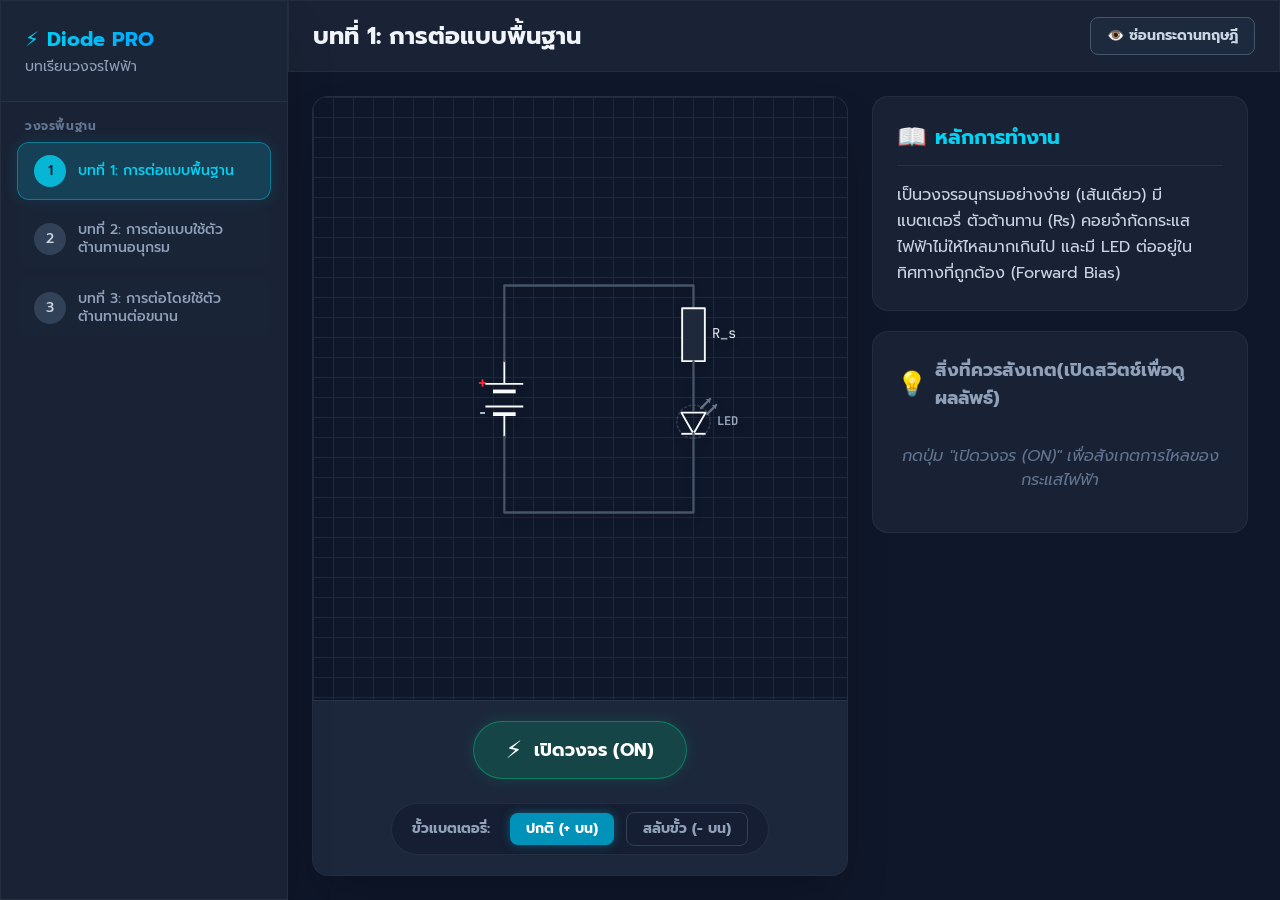
==== commit 56f5db44: "Add files via upload" ====
--- a/index.html
+++ b/index.html
@@ -5,8 +5,8 @@
     <link rel="icon" type="image/svg+xml" href="./favicon.svg" />
     <meta name="viewport" content="width=device-width, initial-scale=1.0" />
     <title>diode-pro-app</title>
-    <script type="module" crossorigin src="./assets/index-DILpZCTh.js"></script>
-    <link rel="stylesheet" crossorigin href="./assets/index-CwUPezpI.css">
+    <script type="module" crossorigin src="./assets/index-BoXfERUz.js"></script>
+    <link rel="stylesheet" crossorigin href="./assets/index-BIZbJhoL.css">
   </head>
   <body>
     <div id="root"></div>
--- a/assets/index-BIZbJhoL.css
+++ b/assets/index-BIZbJhoL.css
@@ -0,0 +1 @@
+@import "https://fonts.googleapis.com/css2?family=Prompt:wght@300;400;500;600;700&family=JetBrains+Mono:wght@400;700&display=swap";@layer components;@layer properties{@supports (((-webkit-hyphens:none)) and (not (margin-trim:inline))) or ((-moz-orient:inline) and (not (color:rgb(from red r g b)))){*,:before,:after,::backdrop{--tw-rotate-x:initial;--tw-rotate-y:initial;--tw-rotate-z:initial;--tw-skew-x:initial;--tw-skew-y:initial;--tw-space-y-reverse:0;--tw-border-style:solid;--tw-gradient-position:initial;--tw-gradient-from:#0000;--tw-gradient-via:#0000;--tw-gradient-to:#0000;--tw-gradient-stops:initial;--tw-gradient-via-stops:initial;--tw-gradient-from-position:0%;--tw-gradient-via-position:50%;--tw-gradient-to-position:100%;--tw-leading:initial;--tw-font-weight:initial;--tw-tracking:initial;--tw-shadow:0 0 #0000;--tw-shadow-color:initial;--tw-shadow-alpha:100%;--tw-inset-shadow:0 0 #0000;--tw-inset-shadow-color:initial;--tw-inset-shadow-alpha:100%;--tw-ring-color:initial;--tw-ring-shadow:0 0 #0000;--tw-inset-ring-color:initial;--tw-inset-ring-shadow:0 0 #0000;--tw-ring-inset:initial;--tw-ring-offset-width:0px;--tw-ring-offset-color:#fff;--tw-ring-offset-shadow:0 0 #0000;--tw-blur:initial;--tw-brightness:initial;--tw-contrast:initial;--tw-grayscale:initial;--tw-hue-rotate:initial;--tw-invert:initial;--tw-opacity:initial;--tw-saturate:initial;--tw-sepia:initial;--tw-drop-shadow:initial;--tw-drop-shadow-color:initial;--tw-drop-shadow-alpha:100%;--tw-drop-shadow-size:initial;--tw-duration:initial;--tw-scale-x:1;--tw-scale-y:1;--tw-scale-z:1}}}@layer theme{:root,:host{--font-sans:"Prompt", ui-sans-serif, system-ui, sans-serif;--font-mono:"JetBrains Mono", ui-monospace, SFMono-Regular, monospace;--color-red-400:oklch(70.4% .191 22.216);--color-red-500:oklch(63.7% .237 25.331);--color-orange-400:oklch(75% .183 55.934);--color-orange-500:oklch(70.5% .213 47.604);--color-orange-600:oklch(64.6% .222 41.116);--color-orange-900:oklch(40.8% .123 38.172);--color-emerald-400:oklch(76.5% .177 163.223);--color-emerald-500:oklch(69.6% .17 162.48);--color-emerald-900:oklch(37.8% .077 168.94);--color-cyan-400:oklch(78.9% .154 211.53);--color-cyan-500:#06b6d4;--color-cyan-600:oklch(60.9% .126 221.723);--color-blue-500:oklch(62.3% .214 259.815);--color-indigo-400:oklch(67.3% .182 276.935);--color-indigo-600:oklch(51.1% .262 276.966);--color-slate-100:oklch(96.8% .007 247.896);--color-slate-200:oklch(92.9% .013 255.508);--color-slate-300:oklch(86.9% .022 252.894);--color-slate-400:oklch(70.4% .04 256.788);--color-slate-500:oklch(55.4% .046 257.417);--color-slate-600:oklch(44.6% .043 257.281);--color-slate-700:oklch(37.2% .044 257.287);--color-slate-800:oklch(27.9% .041 260.031);--color-slate-900:#0f172a;--color-white:#fff;--spacing:.25rem;--text-xs:.75rem;--text-xs--line-height:calc(1 / .75);--text-sm:.875rem;--text-sm--line-height:calc(1.25 / .875);--text-base:1rem;--text-base--line-height:calc(1.5 / 1);--text-lg:1.125rem;--text-lg--line-height:calc(1.75 / 1.125);--text-xl:1.25rem;--text-xl--line-height:calc(1.75 / 1.25);--text-2xl:1.5rem;--text-2xl--line-height:calc(2 / 1.5);--font-weight-medium:500;--font-weight-bold:700;--tracking-wider:.05em;--leading-tight:1.25;--leading-relaxed:1.625;--radius-lg:.5rem;--radius-xl:.75rem;--radius-2xl:1rem;--drop-shadow-lg:0 4px 4px #00000026;--animate-ping:ping 1s cubic-bezier(0, 0, .2, 1) infinite;--animate-pulse:pulse 2s cubic-bezier(.4, 0, .6, 1) infinite;--animate-bounce:bounce 1s infinite;--default-transition-duration:.15s;--default-transition-timing-function:cubic-bezier(.4, 0, .2, 1);--default-font-family:var(--font-sans);--default-mono-font-family:var(--font-mono)}}@layer base{*,:after,:before,::backdrop{box-sizing:border-box;border:0 solid;margin:0;padding:0}::file-selector-button{box-sizing:border-box;border:0 solid;margin:0;padding:0}html,:host{-webkit-text-size-adjust:100%;tab-size:4;line-height:1.5;font-family:var(--default-font-family,ui-sans-serif, system-ui, sans-serif, "Apple Color Emoji", "Segoe UI Emoji", "Segoe UI Symbol", "Noto Color Emoji");font-feature-settings:var(--default-font-feature-settings,normal);font-variation-settings:var(--default-font-variation-settings,normal);-webkit-tap-highlight-color:transparent}hr{height:0;color:inherit;border-top-width:1px}abbr:where([title]){-webkit-text-decoration:underline dotted;text-decoration:underline dotted}h1,h2,h3,h4,h5,h6{font-size:inherit;font-weight:inherit}a{color:inherit;-webkit-text-decoration:inherit;-webkit-text-decoration:inherit;-webkit-text-decoration:inherit;-webkit-text-decoration:inherit;text-decoration:inherit}b,strong{font-weight:bolder}code,kbd,samp,pre{font-family:var(--default-mono-font-family,ui-monospace, SFMono-Regular, Menlo, Monaco, Consolas, "Liberation Mono", "Courier New", monospace);font-feature-settings:var(--default-mono-font-feature-settings,normal);font-variation-settings:var(--default-mono-font-variation-settings,normal);font-size:1em}small{font-size:80%}sub,sup{vertical-align:baseline;font-size:75%;line-height:0;position:relative}sub{bottom:-.25em}sup{top:-.5em}table{text-indent:0;border-color:inherit;border-collapse:collapse}:-moz-focusring{outline:auto}progress{vertical-align:baseline}summary{display:list-item}ol,ul,menu{list-style:none}img,svg,video,canvas,audio,iframe,embed,object{vertical-align:middle;display:block}img,video{max-width:100%;height:auto}button,input,select,optgroup,textarea{font:inherit;font-feature-settings:inherit;font-variation-settings:inherit;letter-spacing:inherit;color:inherit;opacity:1;background-color:#0000;border-radius:0}::file-selector-button{font:inherit;font-feature-settings:inherit;font-variation-settings:inherit;letter-spacing:inherit;color:inherit;opacity:1;background-color:#0000;border-radius:0}:where(select:is([multiple],[size])) optgroup{font-weight:bolder}:where(select:is([multiple],[size])) optgroup option{padding-inline-start:20px}::file-selector-button{margin-inline-end:4px}::placeholder{opacity:1}@supports (not ((-webkit-appearance:-apple-pay-button))) or (contain-intrinsic-size:1px){::placeholder{color:currentColor}@supports (color:color-mix(in lab, red, red)){::placeholder{color:color-mix(in oklab, currentcolor 50%, transparent)}}}textarea{resize:vertical}::-webkit-search-decoration{-webkit-appearance:none}::-webkit-date-and-time-value{min-height:1lh;text-align:inherit}::-webkit-datetime-edit{display:inline-flex}::-webkit-datetime-edit-fields-wrapper{padding:0}::-webkit-datetime-edit{padding-block:0}::-webkit-datetime-edit-year-field{padding-block:0}::-webkit-datetime-edit-month-field{padding-block:0}::-webkit-datetime-edit-day-field{padding-block:0}::-webkit-datetime-edit-hour-field{padding-block:0}::-webkit-datetime-edit-minute-field{padding-block:0}::-webkit-datetime-edit-second-field{padding-block:0}::-webkit-datetime-edit-millisecond-field{padding-block:0}::-webkit-datetime-edit-meridiem-field{padding-block:0}::-webkit-calendar-picker-indicator{line-height:1}:-moz-ui-invalid{box-shadow:none}button,input:where([type=button],[type=reset],[type=submit]){appearance:button}::file-selector-button{appearance:button}::-webkit-inner-spin-button{height:auto}::-webkit-outer-spin-button{height:auto}[hidden]:where(:not([hidden=until-found])){display:none!important}}@layer utilities{.relative{position:relative}.z-10{z-index:10}.z-20{z-index:20}.mt-0\.5{margin-top:calc(var(--spacing) * .5)}.mt-1{margin-top:var(--spacing)}.mr-2{margin-right:calc(var(--spacing) * 2)}.mb-2{margin-bottom:calc(var(--spacing) * 2)}.mb-4{margin-bottom:calc(var(--spacing) * 4)}.flex{display:flex}.h-8{height:calc(var(--spacing) * 8)}.h-full{height:100%}.max-h-\[500px\]{max-height:500px}.min-h-\[400px\]{min-height:400px}.min-h-screen{min-height:100vh}.w-8{width:calc(var(--spacing) * 8)}.w-full{width:100%}.min-w-0{min-width:0}.flex-1{flex:1}.flex-shrink-0,.shrink-0{flex-shrink:0}.transform{transform:var(--tw-rotate-x,) var(--tw-rotate-y,) var(--tw-rotate-z,) var(--tw-skew-x,) var(--tw-skew-y,)}.animate-bounce{animation:var(--animate-bounce)}.animate-ping{animation:var(--animate-ping)}.animate-pulse{animation:var(--animate-pulse)}.flex-col{flex-direction:column}.flex-wrap{flex-wrap:wrap}.items-center{align-items:center}.items-start{align-items:flex-start}.justify-between{justify-content:space-between}.justify-center{justify-content:center}.gap-2{gap:calc(var(--spacing) * 2)}.gap-3{gap:calc(var(--spacing) * 3)}.gap-4{gap:calc(var(--spacing) * 4)}.gap-5{gap:calc(var(--spacing) * 5)}.gap-6{gap:calc(var(--spacing) * 6)}:where(.space-y-2>:not(:last-child)){--tw-space-y-reverse:0;margin-block-start:calc(calc(var(--spacing) * 2) * var(--tw-space-y-reverse));margin-block-end:calc(calc(var(--spacing) * 2) * calc(1 - var(--tw-space-y-reverse)))}:where(.space-y-4>:not(:last-child)){--tw-space-y-reverse:0;margin-block-start:calc(calc(var(--spacing) * 4) * var(--tw-space-y-reverse));margin-block-end:calc(calc(var(--spacing) * 4) * calc(1 - var(--tw-space-y-reverse)))}:where(.space-y-6>:not(:last-child)){--tw-space-y-reverse:0;margin-block-start:calc(calc(var(--spacing) * 6) * var(--tw-space-y-reverse));margin-block-end:calc(calc(var(--spacing) * 6) * calc(1 - var(--tw-space-y-reverse)))}.overflow-hidden{overflow:hidden}.overflow-y-auto{overflow-y:auto}.overflow-y-scroll{overflow-y:scroll}.rounded-2xl{border-radius:var(--radius-2xl)}.rounded-full{border-radius:3.40282e38px}.rounded-lg{border-radius:var(--radius-lg)}.rounded-xl{border-radius:var(--radius-xl)}.border{border-style:var(--tw-border-style);border-width:1px}.border-t{border-top-style:var(--tw-border-style);border-top-width:1px}.border-r{border-right-style:var(--tw-border-style);border-right-width:1px}.border-b{border-bottom-style:var(--tw-border-style);border-bottom-width:1px}.border-cyan-500\/50{border-color:#06b6d480}@supports (color:color-mix(in lab, red, red)){.border-cyan-500\/50{border-color:color-mix(in oklab, var(--color-cyan-500) 50%, transparent)}}.border-emerald-500\/30{border-color:#00bb7f4d}@supports (color:color-mix(in lab, red, red)){.border-emerald-500\/30{border-color:color-mix(in oklab, var(--color-emerald-500) 30%, transparent)}}.border-emerald-500\/50{border-color:#00bb7f80}@supports (color:color-mix(in lab, red, red)){.border-emerald-500\/50{border-color:color-mix(in oklab, var(--color-emerald-500) 50%, transparent)}}.border-orange-500\/30{border-color:#fe6e004d}@supports (color:color-mix(in lab, red, red)){.border-orange-500\/30{border-color:color-mix(in oklab, var(--color-orange-500) 30%, transparent)}}.border-red-500\/50{border-color:#fb2c3680}@supports (color:color-mix(in lab, red, red)){.border-red-500\/50{border-color:color-mix(in oklab, var(--color-red-500) 50%, transparent)}}.border-slate-600{border-color:var(--color-slate-600)}.border-slate-700{border-color:var(--color-slate-700)}.border-slate-700\/50{border-color:#31415880}@supports (color:color-mix(in lab, red, red)){.border-slate-700\/50{border-color:color-mix(in oklab, var(--color-slate-700) 50%, transparent)}}.border-transparent{border-color:#0000}.bg-\[var\(--color-slate-900\)\]{background-color:var(--color-slate-900)}.bg-cyan-500{background-color:var(--color-cyan-500)}.bg-cyan-500\/20{background-color:#06b6d433}@supports (color:color-mix(in lab, red, red)){.bg-cyan-500\/20{background-color:color-mix(in oklab, var(--color-cyan-500) 20%, transparent)}}.bg-cyan-600{background-color:var(--color-cyan-600)}.bg-emerald-500\/20{background-color:#00bb7f33}@supports (color:color-mix(in lab, red, red)){.bg-emerald-500\/20{background-color:color-mix(in oklab, var(--color-emerald-500) 20%, transparent)}}.bg-emerald-900\/10{background-color:#004e3b1a}@supports (color:color-mix(in lab, red, red)){.bg-emerald-900\/10{background-color:color-mix(in oklab, var(--color-emerald-900) 10%, transparent)}}.bg-indigo-600{background-color:var(--color-indigo-600)}.bg-orange-600{background-color:var(--color-orange-600)}.bg-orange-900\/10{background-color:#7e2a0c1a}@supports (color:color-mix(in lab, red, red)){.bg-orange-900\/10{background-color:color-mix(in oklab, var(--color-orange-900) 10%, transparent)}}.bg-red-500\/20{background-color:#fb2c3633}@supports (color:color-mix(in lab, red, red)){.bg-red-500\/20{background-color:color-mix(in oklab, var(--color-red-500) 20%, transparent)}}.bg-slate-700{background-color:var(--color-slate-700)}.bg-slate-800{background-color:var(--color-slate-800)}.bg-slate-800\/30{background-color:#1d293d4d}@supports (color:color-mix(in lab, red, red)){.bg-slate-800\/30{background-color:color-mix(in oklab, var(--color-slate-800) 30%, transparent)}}.bg-slate-800\/50{background-color:#1d293d80}@supports (color:color-mix(in lab, red, red)){.bg-slate-800\/50{background-color:color-mix(in oklab, var(--color-slate-800) 50%, transparent)}}.bg-slate-800\/80{background-color:#1d293dcc}@supports (color:color-mix(in lab, red, red)){.bg-slate-800\/80{background-color:color-mix(in oklab, var(--color-slate-800) 80%, transparent)}}.bg-slate-900\/50{background-color:#0f172a80}@supports (color:color-mix(in lab, red, red)){.bg-slate-900\/50{background-color:color-mix(in oklab, var(--color-slate-900) 50%, transparent)}}.bg-slate-900\/80{background-color:#0f172acc}@supports (color:color-mix(in lab, red, red)){.bg-slate-900\/80{background-color:color-mix(in oklab, var(--color-slate-900) 80%, transparent)}}.bg-transparent{background-color:#0000}.bg-gradient-to-r{--tw-gradient-position:to right in oklab;background-image:linear-gradient(var(--tw-gradient-stops))}.from-cyan-400{--tw-gradient-from:var(--color-cyan-400);--tw-gradient-stops:var(--tw-gradient-via-stops,var(--tw-gradient-position), var(--tw-gradient-from) var(--tw-gradient-from-position), var(--tw-gradient-to) var(--tw-gradient-to-position))}.to-blue-500{--tw-gradient-to:var(--color-blue-500);--tw-gradient-stops:var(--tw-gradient-via-stops,var(--tw-gradient-position), var(--tw-gradient-from) var(--tw-gradient-from-position), var(--tw-gradient-to) var(--tw-gradient-to-position))}.bg-clip-text{-webkit-background-clip:text;background-clip:text}.fill-red-500{fill:var(--color-red-500)}.fill-slate-200{fill:var(--color-slate-200)}.fill-slate-300{fill:var(--color-slate-300)}.p-4{padding:calc(var(--spacing) * 4)}.p-5{padding:calc(var(--spacing) * 5)}.p-6{padding:calc(var(--spacing) * 6)}.px-2{padding-inline:calc(var(--spacing) * 2)}.px-4{padding-inline:calc(var(--spacing) * 4)}.px-5{padding-inline:calc(var(--spacing) * 5)}.px-6{padding-inline:calc(var(--spacing) * 6)}.px-8{padding-inline:calc(var(--spacing) * 8)}.py-1\.5{padding-block:calc(var(--spacing) * 1.5)}.py-2{padding-block:calc(var(--spacing) * 2)}.py-3{padding-block:calc(var(--spacing) * 3)}.py-4{padding-block:calc(var(--spacing) * 4)}.pr-2{padding-right:calc(var(--spacing) * 2)}.pb-3{padding-bottom:calc(var(--spacing) * 3)}.text-center{text-align:center}.text-left{text-align:left}.text-2xl{font-size:var(--text-2xl);line-height:var(--tw-leading,var(--text-2xl--line-height))}.text-base{font-size:var(--text-base);line-height:var(--tw-leading,var(--text-base--line-height))}.text-lg{font-size:var(--text-lg);line-height:var(--tw-leading,var(--text-lg--line-height))}.text-sm{font-size:var(--text-sm);line-height:var(--tw-leading,var(--text-sm--line-height))}.text-xl{font-size:var(--text-xl);line-height:var(--tw-leading,var(--text-xl--line-height))}.text-xs{font-size:var(--text-xs);line-height:var(--tw-leading,var(--text-xs--line-height))}.leading-relaxed{--tw-leading:var(--leading-relaxed);line-height:var(--leading-relaxed)}.leading-tight{--tw-leading:var(--leading-tight);line-height:var(--leading-tight)}.font-bold{--tw-font-weight:var(--font-weight-bold);font-weight:var(--font-weight-bold)}.font-medium{--tw-font-weight:var(--font-weight-medium);font-weight:var(--font-weight-medium)}.tracking-wider{--tw-tracking:var(--tracking-wider);letter-spacing:var(--tracking-wider)}.text-cyan-400{color:var(--color-cyan-400)}.text-emerald-400{color:var(--color-emerald-400)}.text-indigo-400{color:var(--color-indigo-400)}.text-orange-400{color:var(--color-orange-400)}.text-red-400{color:var(--color-red-400)}.text-slate-100{color:var(--color-slate-100)}.text-slate-300{color:var(--color-slate-300)}.text-slate-400{color:var(--color-slate-400)}.text-slate-500{color:var(--color-slate-500)}.text-slate-900{color:var(--color-slate-900)}.text-transparent{color:#0000}.text-white{color:var(--color-white)}.uppercase{text-transform:uppercase}.italic{font-style:italic}.opacity-60{opacity:.6}.opacity-75{opacity:.75}.shadow-2xl{--tw-shadow:0 25px 50px -12px var(--tw-shadow-color,#00000040);box-shadow:var(--tw-inset-shadow), var(--tw-inset-ring-shadow), var(--tw-ring-offset-shadow), var(--tw-ring-shadow), var(--tw-shadow)}.shadow-\[0_0_10px_rgba\(8\,145\,178\,0\.5\)\]{--tw-shadow:0 0 10px var(--tw-shadow-color,#0891b280);box-shadow:var(--tw-inset-shadow), var(--tw-inset-ring-shadow), var(--tw-ring-offset-shadow), var(--tw-ring-shadow), var(--tw-shadow)}.shadow-\[0_0_10px_rgba\(79\,70\,229\,0\.5\)\]{--tw-shadow:0 0 10px var(--tw-shadow-color,#4f46e580);box-shadow:var(--tw-inset-shadow), var(--tw-inset-ring-shadow), var(--tw-ring-offset-shadow), var(--tw-ring-shadow), var(--tw-shadow)}.shadow-\[0_0_10px_rgba\(234\,88\,12\,0\.5\)\]{--tw-shadow:0 0 10px var(--tw-shadow-color,#ea580c80);box-shadow:var(--tw-inset-shadow), var(--tw-inset-ring-shadow), var(--tw-ring-offset-shadow), var(--tw-ring-shadow), var(--tw-shadow)}.shadow-\[0_0_15px_rgba\(6\,182\,212\,0\.15\)\]{--tw-shadow:0 0 15px var(--tw-shadow-color,#06b6d426);box-shadow:var(--tw-inset-shadow), var(--tw-inset-ring-shadow), var(--tw-ring-offset-shadow), var(--tw-ring-shadow), var(--tw-shadow)}.shadow-\[0_0_15px_rgba\(16\,185\,129\,0\.2\)\]{--tw-shadow:0 0 15px var(--tw-shadow-color,#10b98133);box-shadow:var(--tw-inset-shadow), var(--tw-inset-ring-shadow), var(--tw-ring-offset-shadow), var(--tw-ring-shadow), var(--tw-shadow)}.shadow-\[0_0_15px_rgba\(239\,68\,68\,0\.2\)\]{--tw-shadow:0 0 15px var(--tw-shadow-color,#ef444433);box-shadow:var(--tw-inset-shadow), var(--tw-inset-ring-shadow), var(--tw-ring-offset-shadow), var(--tw-ring-shadow), var(--tw-shadow)}.drop-shadow-lg{--tw-drop-shadow-size:drop-shadow(0 4px 4px var(--tw-drop-shadow-color,#00000026));--tw-drop-shadow:drop-shadow(var(--drop-shadow-lg));filter:var(--tw-blur,) var(--tw-brightness,) var(--tw-contrast,) var(--tw-grayscale,) var(--tw-hue-rotate,) var(--tw-invert,) var(--tw-saturate,) var(--tw-sepia,) var(--tw-drop-shadow,)}.filter{filter:var(--tw-blur,) var(--tw-brightness,) var(--tw-contrast,) var(--tw-grayscale,) var(--tw-hue-rotate,) var(--tw-invert,) var(--tw-saturate,) var(--tw-sepia,) var(--tw-drop-shadow,)}.transition{transition-property:color,background-color,border-color,outline-color,text-decoration-color,fill,stroke,--tw-gradient-from,--tw-gradient-via,--tw-gradient-to,opacity,box-shadow,transform,translate,scale,rotate,filter,-webkit-backdrop-filter,backdrop-filter,display,content-visibility,overlay,pointer-events;transition-timing-function:var(--tw-ease,var(--default-transition-timing-function));transition-duration:var(--tw-duration,var(--default-transition-duration))}.transition-all{transition-property:all;transition-timing-function:var(--tw-ease,var(--default-transition-timing-function));transition-duration:var(--tw-duration,var(--default-transition-duration))}.transition-colors{transition-property:color,background-color,border-color,outline-color,text-decoration-color,fill,stroke,--tw-gradient-from,--tw-gradient-via,--tw-gradient-to;transition-timing-function:var(--tw-ease,var(--default-transition-timing-function));transition-duration:var(--tw-duration,var(--default-transition-duration))}.duration-300{--tw-duration:.3s;transition-duration:.3s}@media (hover:hover){.hover\:bg-cyan-500\/30:hover{background-color:#06b6d44d}@supports (color:color-mix(in lab, red, red)){.hover\:bg-cyan-500\/30:hover{background-color:color-mix(in oklab, var(--color-cyan-500) 30%, transparent)}}.hover\:bg-emerald-500\/30:hover{background-color:#00bb7f4d}@supports (color:color-mix(in lab, red, red)){.hover\:bg-emerald-500\/30:hover{background-color:color-mix(in oklab, var(--color-emerald-500) 30%, transparent)}}.hover\:bg-red-500\/30:hover{background-color:#fb2c364d}@supports (color:color-mix(in lab, red, red)){.hover\:bg-red-500\/30:hover{background-color:color-mix(in oklab, var(--color-red-500) 30%, transparent)}}.hover\:bg-slate-700:hover{background-color:var(--color-slate-700)}.hover\:bg-slate-800:hover{background-color:var(--color-slate-800)}.hover\:text-slate-200:hover{color:var(--color-slate-200)}}.active\:scale-95:active{--tw-scale-x:95%;--tw-scale-y:95%;--tw-scale-z:95%;scale:var(--tw-scale-x) var(--tw-scale-y)}@media (width>=48rem){.md\:h-screen{height:100vh}.md\:w-72{width:calc(var(--spacing) * 72)}.md\:flex-row{flex-direction:row}.md\:overflow-hidden{overflow:hidden}.md\:overflow-y-auto{overflow-y:auto}.md\:p-6{padding:calc(var(--spacing) * 6)}}@media (width>=64rem){.lg\:p-10{padding:calc(var(--spacing) * 10)}}@media (width>=80rem){.xl\:w-96{width:calc(var(--spacing) * 96)}.xl\:flex-col{flex-direction:column}.xl\:flex-row{flex-direction:row}}}body{background-color:var(--color-slate-900);color:#f8fafc}@keyframes flow{0%{stroke-dashoffset:24px}to{stroke-dashoffset:0}}@keyframes flow-reverse{0%{stroke-dashoffset:0}to{stroke-dashoffset:24px}}.wire{stroke:#475569;stroke-width:3px;fill:none;stroke-linecap:round;stroke-linejoin:round;transition:all .3s}.wire.flowing{stroke:#eab308;stroke-width:4px;stroke-dasharray:12 12;animation:.6s linear infinite flow}.wire.flowing-reverse{stroke:#eab308;stroke-width:4px;stroke-dasharray:12 12;animation:.6s linear infinite flow-reverse}.wire.flowing-red{stroke:#ef4444;stroke-width:4px;stroke-dasharray:12 12;animation:.6s linear infinite flow}.wire.flowing-red-reverse{stroke:#ef4444;stroke-width:4px;stroke-dasharray:12 12;animation:.6s linear infinite flow-reverse}.component-path{stroke:#f8fafc;stroke-width:2.5px;fill:none;stroke-linejoin:round}.component-fill{fill:#f8fafc}.component-bg{fill:#1e293b}.canvas-grid{background-color:var(--color-slate-900);background-image:linear-gradient(90deg,#1e293b 1px,#0000 1px),linear-gradient(#1e293b 1px,#0000 1px);background-size:20px 20px}.glass-panel{-webkit-backdrop-filter:blur(10px);background:#1e293bb3;border:1px solid #ffffff0d}.label-mono{font-family:var(--font-mono)}@property --tw-rotate-x{syntax:"*";inherits:false}@property --tw-rotate-y{syntax:"*";inherits:false}@property --tw-rotate-z{syntax:"*";inherits:false}@property --tw-skew-x{syntax:"*";inherits:false}@property --tw-skew-y{syntax:"*";inherits:false}@property --tw-space-y-reverse{syntax:"*";inherits:false;initial-value:0}@property --tw-border-style{syntax:"*";inherits:false;initial-value:solid}@property --tw-gradient-position{syntax:"*";inherits:false}@property --tw-gradient-from{syntax:"<color>";inherits:false;initial-value:#0000}@property --tw-gradient-via{syntax:"<color>";inherits:false;initial-value:#0000}@property --tw-gradient-to{syntax:"<color>";inherits:false;initial-value:#0000}@property --tw-gradient-stops{syntax:"*";inherits:false}@property --tw-gradient-via-stops{syntax:"*";inherits:false}@property --tw-gradient-from-position{syntax:"<length-percentage>";inherits:false;initial-value:0%}@property --tw-gradient-via-position{syntax:"<length-percentage>";inherits:false;initial-value:50%}@property --tw-gradient-to-position{syntax:"<length-percentage>";inherits:false;initial-value:100%}@property --tw-leading{syntax:"*";inherits:false}@property --tw-font-weight{syntax:"*";inherits:false}@property --tw-tracking{syntax:"*";inherits:false}@property --tw-shadow{syntax:"*";inherits:false;initial-value:0 0 #0000}@property --tw-shadow-color{syntax:"*";inherits:false}@property --tw-shadow-alpha{syntax:"<percentage>";inherits:false;initial-value:100%}@property --tw-inset-shadow{syntax:"*";inherits:false;initial-value:0 0 #0000}@property --tw-inset-shadow-color{syntax:"*";inherits:false}@property --tw-inset-shadow-alpha{syntax:"<percentage>";inherits:false;initial-value:100%}@property --tw-ring-color{syntax:"*";inherits:false}@property --tw-ring-shadow{syntax:"*";inherits:false;initial-value:0 0 #0000}@property --tw-inset-ring-color{syntax:"*";inherits:false}@property --tw-inset-ring-shadow{syntax:"*";inherits:false;initial-value:0 0 #0000}@property --tw-ring-inset{syntax:"*";inherits:false}@property --tw-ring-offset-width{syntax:"<length>";inherits:false;initial-value:0}@property --tw-ring-offset-color{syntax:"*";inherits:false;initial-value:#fff}@property --tw-ring-offset-shadow{syntax:"*";inherits:false;initial-value:0 0 #0000}@property --tw-blur{syntax:"*";inherits:false}@property --tw-brightness{syntax:"*";inherits:false}@property --tw-contrast{syntax:"*";inherits:false}@property --tw-grayscale{syntax:"*";inherits:false}@property --tw-hue-rotate{syntax:"*";inherits:false}@property --tw-invert{syntax:"*";inherits:false}@property --tw-opacity{syntax:"*";inherits:false}@property --tw-saturate{syntax:"*";inherits:false}@property --tw-sepia{syntax:"*";inherits:false}@property --tw-drop-shadow{syntax:"*";inherits:false}@property --tw-drop-shadow-color{syntax:"*";inherits:false}@property --tw-drop-shadow-alpha{syntax:"<percentage>";inherits:false;initial-value:100%}@property --tw-drop-shadow-size{syntax:"*";inherits:false}@property --tw-duration{syntax:"*";inherits:false}@property --tw-scale-x{syntax:"*";inherits:false;initial-value:1}@property --tw-scale-y{syntax:"*";inherits:false;initial-value:1}@property --tw-scale-z{syntax:"*";inherits:false;initial-value:1}@keyframes ping{75%,to{opacity:0;transform:scale(2)}}@keyframes pulse{50%{opacity:.5}}@keyframes bounce{0%,to{animation-timing-function:cubic-bezier(.8,0,1,1);transform:translateY(-25%)}50%{animation-timing-function:cubic-bezier(0,0,.2,1);transform:none}}
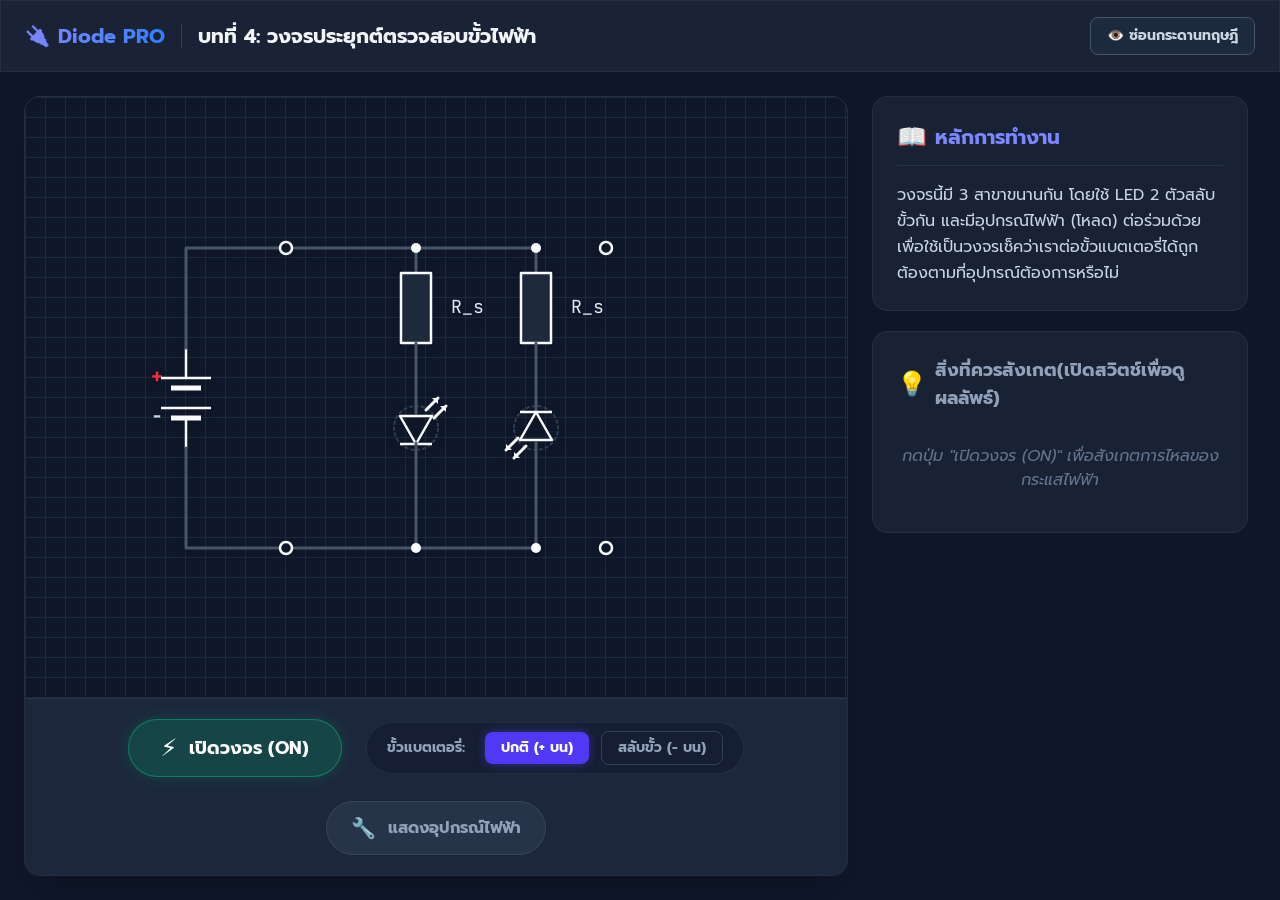
==== commit 7d1a4826: "Add files via upload" ====
--- a/index.html
+++ b/index.html
@@ -5,8 +5,8 @@
     <link rel="icon" type="image/svg+xml" href="./favicon.svg" />
     <meta name="viewport" content="width=device-width, initial-scale=1.0" />
     <title>diode-pro-app</title>
-    <script type="module" crossorigin src="./assets/index-BoXfERUz.js"></script>
-    <link rel="stylesheet" crossorigin href="./assets/index-BIZbJhoL.css">
+    <script type="module" crossorigin src="./assets/index-D3_L3AY2.js"></script>
+    <link rel="stylesheet" crossorigin href="./assets/index-Bsp2ZZjv.css">
   </head>
   <body>
     <div id="root"></div>
--- a/assets/index-Bsp2ZZjv.css
+++ b/assets/index-Bsp2ZZjv.css
@@ -0,0 +1 @@
+@import "https://fonts.googleapis.com/css2?family=Prompt:wght@300;400;500;600;700&family=JetBrains+Mono:wght@400;700&display=swap";@layer components;@layer properties{@supports (((-webkit-hyphens:none)) and (not (margin-trim:inline))) or ((-moz-orient:inline) and (not (color:rgb(from red r g b)))){*,:before,:after,::backdrop{--tw-rotate-x:initial;--tw-rotate-y:initial;--tw-rotate-z:initial;--tw-skew-x:initial;--tw-skew-y:initial;--tw-space-y-reverse:0;--tw-border-style:solid;--tw-gradient-position:initial;--tw-gradient-from:#0000;--tw-gradient-via:#0000;--tw-gradient-to:#0000;--tw-gradient-stops:initial;--tw-gradient-via-stops:initial;--tw-gradient-from-position:0%;--tw-gradient-via-position:50%;--tw-gradient-to-position:100%;--tw-leading:initial;--tw-font-weight:initial;--tw-shadow:0 0 #0000;--tw-shadow-color:initial;--tw-shadow-alpha:100%;--tw-inset-shadow:0 0 #0000;--tw-inset-shadow-color:initial;--tw-inset-shadow-alpha:100%;--tw-ring-color:initial;--tw-ring-shadow:0 0 #0000;--tw-inset-ring-color:initial;--tw-inset-ring-shadow:0 0 #0000;--tw-ring-inset:initial;--tw-ring-offset-width:0px;--tw-ring-offset-color:#fff;--tw-ring-offset-shadow:0 0 #0000;--tw-blur:initial;--tw-brightness:initial;--tw-contrast:initial;--tw-grayscale:initial;--tw-hue-rotate:initial;--tw-invert:initial;--tw-opacity:initial;--tw-saturate:initial;--tw-sepia:initial;--tw-drop-shadow:initial;--tw-drop-shadow-color:initial;--tw-drop-shadow-alpha:100%;--tw-drop-shadow-size:initial;--tw-duration:initial;--tw-scale-x:1;--tw-scale-y:1;--tw-scale-z:1}}}@layer theme{:root,:host{--font-sans:"Prompt", ui-sans-serif, system-ui, sans-serif;--font-mono:"JetBrains Mono", ui-monospace, SFMono-Regular, monospace;--color-red-400:oklch(70.4% .191 22.216);--color-red-500:oklch(63.7% .237 25.331);--color-orange-400:oklch(75% .183 55.934);--color-orange-500:oklch(70.5% .213 47.604);--color-orange-600:oklch(64.6% .222 41.116);--color-orange-900:oklch(40.8% .123 38.172);--color-emerald-400:oklch(76.5% .177 163.223);--color-emerald-500:oklch(69.6% .17 162.48);--color-emerald-900:oklch(37.8% .077 168.94);--color-cyan-400:oklch(78.9% .154 211.53);--color-blue-500:oklch(62.3% .214 259.815);--color-indigo-400:oklch(67.3% .182 276.935);--color-indigo-500:oklch(58.5% .233 277.117);--color-indigo-600:oklch(51.1% .262 276.966);--color-purple-400:oklch(71.4% .203 305.504);--color-purple-500:oklch(62.7% .265 303.9);--color-slate-100:oklch(96.8% .007 247.896);--color-slate-200:oklch(92.9% .013 255.508);--color-slate-300:oklch(86.9% .022 252.894);--color-slate-400:oklch(70.4% .04 256.788);--color-slate-500:oklch(55.4% .046 257.417);--color-slate-600:oklch(44.6% .043 257.281);--color-slate-700:oklch(37.2% .044 257.287);--color-slate-800:oklch(27.9% .041 260.031);--color-slate-900:#0f172a;--color-white:#fff;--spacing:.25rem;--text-xs:.75rem;--text-xs--line-height:calc(1 / .75);--text-sm:.875rem;--text-sm--line-height:calc(1.25 / .875);--text-base:1rem;--text-base--line-height:calc(1.5 / 1);--text-lg:1.125rem;--text-lg--line-height:calc(1.75 / 1.125);--text-xl:1.25rem;--text-xl--line-height:calc(1.75 / 1.25);--text-2xl:1.5rem;--text-2xl--line-height:calc(2 / 1.5);--font-weight-bold:700;--leading-relaxed:1.625;--radius-lg:.5rem;--radius-2xl:1rem;--drop-shadow-lg:0 4px 4px #00000026;--animate-ping:ping 1s cubic-bezier(0, 0, .2, 1) infinite;--animate-pulse:pulse 2s cubic-bezier(.4, 0, .6, 1) infinite;--animate-bounce:bounce 1s infinite;--default-transition-duration:.15s;--default-transition-timing-function:cubic-bezier(.4, 0, .2, 1);--default-font-family:var(--font-sans);--default-mono-font-family:var(--font-mono)}}@layer base{*,:after,:before,::backdrop{box-sizing:border-box;border:0 solid;margin:0;padding:0}::file-selector-button{box-sizing:border-box;border:0 solid;margin:0;padding:0}html,:host{-webkit-text-size-adjust:100%;tab-size:4;line-height:1.5;font-family:var(--default-font-family,ui-sans-serif, system-ui, sans-serif, "Apple Color Emoji", "Segoe UI Emoji", "Segoe UI Symbol", "Noto Color Emoji");font-feature-settings:var(--default-font-feature-settings,normal);font-variation-settings:var(--default-font-variation-settings,normal);-webkit-tap-highlight-color:transparent}hr{height:0;color:inherit;border-top-width:1px}abbr:where([title]){-webkit-text-decoration:underline dotted;text-decoration:underline dotted}h1,h2,h3,h4,h5,h6{font-size:inherit;font-weight:inherit}a{color:inherit;-webkit-text-decoration:inherit;-webkit-text-decoration:inherit;-webkit-text-decoration:inherit;-webkit-text-decoration:inherit;text-decoration:inherit}b,strong{font-weight:bolder}code,kbd,samp,pre{font-family:var(--default-mono-font-family,ui-monospace, SFMono-Regular, Menlo, Monaco, Consolas, "Liberation Mono", "Courier New", monospace);font-feature-settings:var(--default-mono-font-feature-settings,normal);font-variation-settings:var(--default-mono-font-variation-settings,normal);font-size:1em}small{font-size:80%}sub,sup{vertical-align:baseline;font-size:75%;line-height:0;position:relative}sub{bottom:-.25em}sup{top:-.5em}table{text-indent:0;border-color:inherit;border-collapse:collapse}:-moz-focusring{outline:auto}progress{vertical-align:baseline}summary{display:list-item}ol,ul,menu{list-style:none}img,svg,video,canvas,audio,iframe,embed,object{vertical-align:middle;display:block}img,video{max-width:100%;height:auto}button,input,select,optgroup,textarea{font:inherit;font-feature-settings:inherit;font-variation-settings:inherit;letter-spacing:inherit;color:inherit;opacity:1;background-color:#0000;border-radius:0}::file-selector-button{font:inherit;font-feature-settings:inherit;font-variation-settings:inherit;letter-spacing:inherit;color:inherit;opacity:1;background-color:#0000;border-radius:0}:where(select:is([multiple],[size])) optgroup{font-weight:bolder}:where(select:is([multiple],[size])) optgroup option{padding-inline-start:20px}::file-selector-button{margin-inline-end:4px}::placeholder{opacity:1}@supports (not ((-webkit-appearance:-apple-pay-button))) or (contain-intrinsic-size:1px){::placeholder{color:currentColor}@supports (color:color-mix(in lab, red, red)){::placeholder{color:color-mix(in oklab, currentcolor 50%, transparent)}}}textarea{resize:vertical}::-webkit-search-decoration{-webkit-appearance:none}::-webkit-date-and-time-value{min-height:1lh;text-align:inherit}::-webkit-datetime-edit{display:inline-flex}::-webkit-datetime-edit-fields-wrapper{padding:0}::-webkit-datetime-edit{padding-block:0}::-webkit-datetime-edit-year-field{padding-block:0}::-webkit-datetime-edit-month-field{padding-block:0}::-webkit-datetime-edit-day-field{padding-block:0}::-webkit-datetime-edit-hour-field{padding-block:0}::-webkit-datetime-edit-minute-field{padding-block:0}::-webkit-datetime-edit-second-field{padding-block:0}::-webkit-datetime-edit-millisecond-field{padding-block:0}::-webkit-datetime-edit-meridiem-field{padding-block:0}::-webkit-calendar-picker-indicator{line-height:1}:-moz-ui-invalid{box-shadow:none}button,input:where([type=button],[type=reset],[type=submit]){appearance:button}::file-selector-button{appearance:button}::-webkit-inner-spin-button{height:auto}::-webkit-outer-spin-button{height:auto}[hidden]:where(:not([hidden=until-found])){display:none!important}}@layer utilities{.relative{position:relative}.z-10{z-index:10}.mt-0\.5{margin-top:calc(var(--spacing) * .5)}.mr-2{margin-right:calc(var(--spacing) * 2)}.mb-4{margin-bottom:calc(var(--spacing) * 4)}.flex{display:flex}.h-6{height:calc(var(--spacing) * 6)}.h-full{height:100%}.max-h-\[500px\]{max-height:500px}.min-h-\[400px\]{min-height:400px}.min-h-screen{min-height:100vh}.w-full{width:100%}.w-px{width:1px}.flex-1{flex:1}.shrink-0{flex-shrink:0}.transform{transform:var(--tw-rotate-x,) var(--tw-rotate-y,) var(--tw-rotate-z,) var(--tw-skew-x,) var(--tw-skew-y,)}.animate-bounce{animation:var(--animate-bounce)}.animate-ping{animation:var(--animate-ping)}.animate-pulse{animation:var(--animate-pulse)}.flex-col{flex-direction:column}.flex-wrap{flex-wrap:wrap}.items-center{align-items:center}.items-start{align-items:flex-start}.justify-between{justify-content:space-between}.justify-center{justify-content:center}.gap-2{gap:calc(var(--spacing) * 2)}.gap-3{gap:calc(var(--spacing) * 3)}.gap-4{gap:calc(var(--spacing) * 4)}.gap-5{gap:calc(var(--spacing) * 5)}.gap-6{gap:calc(var(--spacing) * 6)}:where(.space-y-4>:not(:last-child)){--tw-space-y-reverse:0;margin-block-start:calc(calc(var(--spacing) * 4) * var(--tw-space-y-reverse));margin-block-end:calc(calc(var(--spacing) * 4) * calc(1 - var(--tw-space-y-reverse)))}.overflow-hidden{overflow:hidden}.overflow-y-scroll{overflow-y:scroll}.rounded-2xl{border-radius:var(--radius-2xl)}.rounded-full{border-radius:3.40282e38px}.rounded-lg{border-radius:var(--radius-lg)}.border{border-style:var(--tw-border-style);border-width:1px}.border-t{border-top-style:var(--tw-border-style);border-top-width:1px}.border-b{border-bottom-style:var(--tw-border-style);border-bottom-width:1px}.border-emerald-500\/30{border-color:#00bb7f4d}@supports (color:color-mix(in lab, red, red)){.border-emerald-500\/30{border-color:color-mix(in oklab, var(--color-emerald-500) 30%, transparent)}}.border-emerald-500\/50{border-color:#00bb7f80}@supports (color:color-mix(in lab, red, red)){.border-emerald-500\/50{border-color:color-mix(in oklab, var(--color-emerald-500) 50%, transparent)}}.border-indigo-500\/50{border-color:#625fff80}@supports (color:color-mix(in lab, red, red)){.border-indigo-500\/50{border-color:color-mix(in oklab, var(--color-indigo-500) 50%, transparent)}}.border-orange-500\/30{border-color:#fe6e004d}@supports (color:color-mix(in lab, red, red)){.border-orange-500\/30{border-color:color-mix(in oklab, var(--color-orange-500) 30%, transparent)}}.border-purple-500\/50{border-color:#ac4bff80}@supports (color:color-mix(in lab, red, red)){.border-purple-500\/50{border-color:color-mix(in oklab, var(--color-purple-500) 50%, transparent)}}.border-red-500\/50{border-color:#fb2c3680}@supports (color:color-mix(in lab, red, red)){.border-red-500\/50{border-color:color-mix(in oklab, var(--color-red-500) 50%, transparent)}}.border-slate-600{border-color:var(--color-slate-600)}.border-slate-600\/50{border-color:#45556c80}@supports (color:color-mix(in lab, red, red)){.border-slate-600\/50{border-color:color-mix(in oklab, var(--color-slate-600) 50%, transparent)}}.border-slate-700{border-color:var(--color-slate-700)}.border-slate-700\/50{border-color:#31415880}@supports (color:color-mix(in lab, red, red)){.border-slate-700\/50{border-color:color-mix(in oklab, var(--color-slate-700) 50%, transparent)}}.bg-\[var\(--color-slate-900\)\]{background-color:var(--color-slate-900)}.bg-emerald-500\/20{background-color:#00bb7f33}@supports (color:color-mix(in lab, red, red)){.bg-emerald-500\/20{background-color:color-mix(in oklab, var(--color-emerald-500) 20%, transparent)}}.bg-emerald-900\/10{background-color:#004e3b1a}@supports (color:color-mix(in lab, red, red)){.bg-emerald-900\/10{background-color:color-mix(in oklab, var(--color-emerald-900) 10%, transparent)}}.bg-indigo-500\/20{background-color:#625fff33}@supports (color:color-mix(in lab, red, red)){.bg-indigo-500\/20{background-color:color-mix(in oklab, var(--color-indigo-500) 20%, transparent)}}.bg-indigo-600{background-color:var(--color-indigo-600)}.bg-orange-600{background-color:var(--color-orange-600)}.bg-orange-900\/10{background-color:#7e2a0c1a}@supports (color:color-mix(in lab, red, red)){.bg-orange-900\/10{background-color:color-mix(in oklab, var(--color-orange-900) 10%, transparent)}}.bg-purple-500\/20{background-color:#ac4bff33}@supports (color:color-mix(in lab, red, red)){.bg-purple-500\/20{background-color:color-mix(in oklab, var(--color-purple-500) 20%, transparent)}}.bg-red-500\/20{background-color:#fb2c3633}@supports (color:color-mix(in lab, red, red)){.bg-red-500\/20{background-color:color-mix(in oklab, var(--color-red-500) 20%, transparent)}}.bg-slate-700{background-color:var(--color-slate-700)}.bg-slate-700\/50{background-color:#31415880}@supports (color:color-mix(in lab, red, red)){.bg-slate-700\/50{background-color:color-mix(in oklab, var(--color-slate-700) 50%, transparent)}}.bg-slate-800{background-color:var(--color-slate-800)}.bg-slate-800\/80{background-color:#1d293dcc}@supports (color:color-mix(in lab, red, red)){.bg-slate-800\/80{background-color:color-mix(in oklab, var(--color-slate-800) 80%, transparent)}}.bg-slate-900\/50{background-color:#0f172a80}@supports (color:color-mix(in lab, red, red)){.bg-slate-900\/50{background-color:color-mix(in oklab, var(--color-slate-900) 50%, transparent)}}.bg-slate-900\/80{background-color:#0f172acc}@supports (color:color-mix(in lab, red, red)){.bg-slate-900\/80{background-color:color-mix(in oklab, var(--color-slate-900) 80%, transparent)}}.bg-transparent{background-color:#0000}.bg-gradient-to-r{--tw-gradient-position:to right in oklab;background-image:linear-gradient(var(--tw-gradient-stops))}.from-indigo-400{--tw-gradient-from:var(--color-indigo-400);--tw-gradient-stops:var(--tw-gradient-via-stops,var(--tw-gradient-position), var(--tw-gradient-from) var(--tw-gradient-from-position), var(--tw-gradient-to) var(--tw-gradient-to-position))}.to-blue-500{--tw-gradient-to:var(--color-blue-500);--tw-gradient-stops:var(--tw-gradient-via-stops,var(--tw-gradient-position), var(--tw-gradient-from) var(--tw-gradient-from-position), var(--tw-gradient-to) var(--tw-gradient-to-position))}.bg-clip-text{-webkit-background-clip:text;background-clip:text}.fill-emerald-400{fill:var(--color-emerald-400)}.fill-red-400{fill:var(--color-red-400)}.fill-red-500{fill:var(--color-red-500)}.fill-slate-200{fill:var(--color-slate-200)}.fill-slate-300{fill:var(--color-slate-300)}.p-4{padding:calc(var(--spacing) * 4)}.p-5{padding:calc(var(--spacing) * 5)}.p-6{padding:calc(var(--spacing) * 6)}.px-4{padding-inline:calc(var(--spacing) * 4)}.px-5{padding-inline:calc(var(--spacing) * 5)}.px-6{padding-inline:calc(var(--spacing) * 6)}.px-8{padding-inline:calc(var(--spacing) * 8)}.py-1\.5{padding-block:calc(var(--spacing) * 1.5)}.py-2{padding-block:calc(var(--spacing) * 2)}.py-3{padding-block:calc(var(--spacing) * 3)}.py-4{padding-block:calc(var(--spacing) * 4)}.pr-2{padding-right:calc(var(--spacing) * 2)}.pb-3{padding-bottom:calc(var(--spacing) * 3)}.text-center{text-align:center}.text-2xl{font-size:var(--text-2xl);line-height:var(--tw-leading,var(--text-2xl--line-height))}.text-base{font-size:var(--text-base);line-height:var(--tw-leading,var(--text-base--line-height))}.text-lg{font-size:var(--text-lg);line-height:var(--tw-leading,var(--text-lg--line-height))}.text-sm{font-size:var(--text-sm);line-height:var(--tw-leading,var(--text-sm--line-height))}.text-xl{font-size:var(--text-xl);line-height:var(--tw-leading,var(--text-xl--line-height))}.text-xs{font-size:var(--text-xs);line-height:var(--tw-leading,var(--text-xs--line-height))}.leading-relaxed{--tw-leading:var(--leading-relaxed);line-height:var(--leading-relaxed)}.font-bold{--tw-font-weight:var(--font-weight-bold);font-weight:var(--font-weight-bold)}.text-cyan-400{color:var(--color-cyan-400)}.text-emerald-400{color:var(--color-emerald-400)}.text-indigo-400{color:var(--color-indigo-400)}.text-orange-400{color:var(--color-orange-400)}.text-purple-400{color:var(--color-purple-400)}.text-red-400{color:var(--color-red-400)}.text-slate-100{color:var(--color-slate-100)}.text-slate-300{color:var(--color-slate-300)}.text-slate-400{color:var(--color-slate-400)}.text-slate-500{color:var(--color-slate-500)}.text-transparent{color:#0000}.text-white{color:var(--color-white)}.italic{font-style:italic}.opacity-50{opacity:.5}.opacity-60{opacity:.6}.opacity-75{opacity:.75}.shadow-2xl{--tw-shadow:0 25px 50px -12px var(--tw-shadow-color,#00000040);box-shadow:var(--tw-inset-shadow), var(--tw-inset-ring-shadow), var(--tw-ring-offset-shadow), var(--tw-ring-shadow), var(--tw-shadow)}.shadow-\[0_0_10px_rgba\(79\,70\,229\,0\.5\)\]{--tw-shadow:0 0 10px var(--tw-shadow-color,#4f46e580);box-shadow:var(--tw-inset-shadow), var(--tw-inset-ring-shadow), var(--tw-ring-offset-shadow), var(--tw-ring-shadow), var(--tw-shadow)}.shadow-\[0_0_10px_rgba\(234\,88\,12\,0\.5\)\]{--tw-shadow:0 0 10px var(--tw-shadow-color,#ea580c80);box-shadow:var(--tw-inset-shadow), var(--tw-inset-ring-shadow), var(--tw-ring-offset-shadow), var(--tw-ring-shadow), var(--tw-shadow)}.shadow-\[0_0_15px_rgba\(16\,185\,129\,0\.2\)\]{--tw-shadow:0 0 15px var(--tw-shadow-color,#10b98133);box-shadow:var(--tw-inset-shadow), var(--tw-inset-ring-shadow), var(--tw-ring-offset-shadow), var(--tw-ring-shadow), var(--tw-shadow)}.shadow-\[0_0_15px_rgba\(168\,85\,247\,0\.2\)\]{--tw-shadow:0 0 15px var(--tw-shadow-color,#a855f733);box-shadow:var(--tw-inset-shadow), var(--tw-inset-ring-shadow), var(--tw-ring-offset-shadow), var(--tw-ring-shadow), var(--tw-shadow)}.shadow-\[0_0_15px_rgba\(239\,68\,68\,0\.2\)\]{--tw-shadow:0 0 15px var(--tw-shadow-color,#ef444433);box-shadow:var(--tw-inset-shadow), var(--tw-inset-ring-shadow), var(--tw-ring-offset-shadow), var(--tw-ring-shadow), var(--tw-shadow)}.drop-shadow-lg{--tw-drop-shadow-size:drop-shadow(0 4px 4px var(--tw-drop-shadow-color,#00000026));--tw-drop-shadow:drop-shadow(var(--drop-shadow-lg));filter:var(--tw-blur,) var(--tw-brightness,) var(--tw-contrast,) var(--tw-grayscale,) var(--tw-hue-rotate,) var(--tw-invert,) var(--tw-saturate,) var(--tw-sepia,) var(--tw-drop-shadow,)}.filter{filter:var(--tw-blur,) var(--tw-brightness,) var(--tw-contrast,) var(--tw-grayscale,) var(--tw-hue-rotate,) var(--tw-invert,) var(--tw-saturate,) var(--tw-sepia,) var(--tw-drop-shadow,)}.transition{transition-property:color,background-color,border-color,outline-color,text-decoration-color,fill,stroke,--tw-gradient-from,--tw-gradient-via,--tw-gradient-to,opacity,box-shadow,transform,translate,scale,rotate,filter,-webkit-backdrop-filter,backdrop-filter,display,content-visibility,overlay,pointer-events;transition-timing-function:var(--tw-ease,var(--default-transition-timing-function));transition-duration:var(--tw-duration,var(--default-transition-duration))}.transition-all{transition-property:all;transition-timing-function:var(--tw-ease,var(--default-transition-timing-function));transition-duration:var(--tw-duration,var(--default-transition-duration))}.transition-colors{transition-property:color,background-color,border-color,outline-color,text-decoration-color,fill,stroke,--tw-gradient-from,--tw-gradient-via,--tw-gradient-to;transition-timing-function:var(--tw-ease,var(--default-transition-timing-function));transition-duration:var(--tw-duration,var(--default-transition-duration))}.duration-300{--tw-duration:.3s;transition-duration:.3s}@media (hover:hover){.hover\:bg-emerald-500\/30:hover{background-color:#00bb7f4d}@supports (color:color-mix(in lab, red, red)){.hover\:bg-emerald-500\/30:hover{background-color:color-mix(in oklab, var(--color-emerald-500) 30%, transparent)}}.hover\:bg-indigo-500\/30:hover{background-color:#625fff4d}@supports (color:color-mix(in lab, red, red)){.hover\:bg-indigo-500\/30:hover{background-color:color-mix(in oklab, var(--color-indigo-500) 30%, transparent)}}.hover\:bg-purple-500\/30:hover{background-color:#ac4bff4d}@supports (color:color-mix(in lab, red, red)){.hover\:bg-purple-500\/30:hover{background-color:color-mix(in oklab, var(--color-purple-500) 30%, transparent)}}.hover\:bg-red-500\/30:hover{background-color:#fb2c364d}@supports (color:color-mix(in lab, red, red)){.hover\:bg-red-500\/30:hover{background-color:color-mix(in oklab, var(--color-red-500) 30%, transparent)}}.hover\:bg-slate-700:hover{background-color:var(--color-slate-700)}.hover\:text-slate-200:hover{color:var(--color-slate-200)}}.active\:scale-95:active{--tw-scale-x:95%;--tw-scale-y:95%;--tw-scale-z:95%;scale:var(--tw-scale-x) var(--tw-scale-y)}@media (width>=48rem){.md\:p-6{padding:calc(var(--spacing) * 6)}}@media (width>=64rem){.lg\:p-10{padding:calc(var(--spacing) * 10)}}@media (width>=80rem){.xl\:w-96{width:calc(var(--spacing) * 96)}.xl\:flex-col{flex-direction:column}.xl\:flex-row{flex-direction:row}}}body{background-color:var(--color-slate-900);color:#f8fafc}@keyframes flow{0%{stroke-dashoffset:24px}to{stroke-dashoffset:0}}@keyframes flow-reverse{0%{stroke-dashoffset:0}to{stroke-dashoffset:24px}}.wire{stroke:#475569;stroke-width:3px;fill:none;stroke-linecap:round;stroke-linejoin:round;transition:all .3s}.wire.flowing{stroke:#eab308;stroke-width:4px;stroke-dasharray:12 12;animation:.6s linear infinite flow}.wire.flowing-reverse{stroke:#eab308;stroke-width:4px;stroke-dasharray:12 12;animation:.6s linear infinite flow-reverse}.wire.flowing-red{stroke:#ef4444;stroke-width:4px;stroke-dasharray:12 12;animation:.6s linear infinite flow}.wire.flowing-red-reverse{stroke:#ef4444;stroke-width:4px;stroke-dasharray:12 12;animation:.6s linear infinite flow-reverse}.component-path{stroke:#f8fafc;stroke-width:2.5px;fill:none;stroke-linejoin:round}.component-fill{fill:#f8fafc}.component-bg{fill:#1e293b}.canvas-grid{background-color:var(--color-slate-900);background-image:linear-gradient(90deg,#1e293b 1px,#0000 1px),linear-gradient(#1e293b 1px,#0000 1px);background-size:20px 20px}.glass-panel{-webkit-backdrop-filter:blur(10px);background:#1e293bb3;border:1px solid #ffffff0d}.label-mono{font-family:var(--font-mono)}@property --tw-rotate-x{syntax:"*";inherits:false}@property --tw-rotate-y{syntax:"*";inherits:false}@property --tw-rotate-z{syntax:"*";inherits:false}@property --tw-skew-x{syntax:"*";inherits:false}@property --tw-skew-y{syntax:"*";inherits:false}@property --tw-space-y-reverse{syntax:"*";inherits:false;initial-value:0}@property --tw-border-style{syntax:"*";inherits:false;initial-value:solid}@property --tw-gradient-position{syntax:"*";inherits:false}@property --tw-gradient-from{syntax:"<color>";inherits:false;initial-value:#0000}@property --tw-gradient-via{syntax:"<color>";inherits:false;initial-value:#0000}@property --tw-gradient-to{syntax:"<color>";inherits:false;initial-value:#0000}@property --tw-gradient-stops{syntax:"*";inherits:false}@property --tw-gradient-via-stops{syntax:"*";inherits:false}@property --tw-gradient-from-position{syntax:"<length-percentage>";inherits:false;initial-value:0%}@property --tw-gradient-via-position{syntax:"<length-percentage>";inherits:false;initial-value:50%}@property --tw-gradient-to-position{syntax:"<length-percentage>";inherits:false;initial-value:100%}@property --tw-leading{syntax:"*";inherits:false}@property --tw-font-weight{syntax:"*";inherits:false}@property --tw-shadow{syntax:"*";inherits:false;initial-value:0 0 #0000}@property --tw-shadow-color{syntax:"*";inherits:false}@property --tw-shadow-alpha{syntax:"<percentage>";inherits:false;initial-value:100%}@property --tw-inset-shadow{syntax:"*";inherits:false;initial-value:0 0 #0000}@property --tw-inset-shadow-color{syntax:"*";inherits:false}@property --tw-inset-shadow-alpha{syntax:"<percentage>";inherits:false;initial-value:100%}@property --tw-ring-color{syntax:"*";inherits:false}@property --tw-ring-shadow{syntax:"*";inherits:false;initial-value:0 0 #0000}@property --tw-inset-ring-color{syntax:"*";inherits:false}@property --tw-inset-ring-shadow{syntax:"*";inherits:false;initial-value:0 0 #0000}@property --tw-ring-inset{syntax:"*";inherits:false}@property --tw-ring-offset-width{syntax:"<length>";inherits:false;initial-value:0}@property --tw-ring-offset-color{syntax:"*";inherits:false;initial-value:#fff}@property --tw-ring-offset-shadow{syntax:"*";inherits:false;initial-value:0 0 #0000}@property --tw-blur{syntax:"*";inherits:false}@property --tw-brightness{syntax:"*";inherits:false}@property --tw-contrast{syntax:"*";inherits:false}@property --tw-grayscale{syntax:"*";inherits:false}@property --tw-hue-rotate{syntax:"*";inherits:false}@property --tw-invert{syntax:"*";inherits:false}@property --tw-opacity{syntax:"*";inherits:false}@property --tw-saturate{syntax:"*";inherits:false}@property --tw-sepia{syntax:"*";inherits:false}@property --tw-drop-shadow{syntax:"*";inherits:false}@property --tw-drop-shadow-color{syntax:"*";inherits:false}@property --tw-drop-shadow-alpha{syntax:"<percentage>";inherits:false;initial-value:100%}@property --tw-drop-shadow-size{syntax:"*";inherits:false}@property --tw-duration{syntax:"*";inherits:false}@property --tw-scale-x{syntax:"*";inherits:false;initial-value:1}@property --tw-scale-y{syntax:"*";inherits:false;initial-value:1}@property --tw-scale-z{syntax:"*";inherits:false;initial-value:1}@keyframes ping{75%,to{opacity:0;transform:scale(2)}}@keyframes pulse{50%{opacity:.5}}@keyframes bounce{0%,to{animation-timing-function:cubic-bezier(.8,0,1,1);transform:translateY(-25%)}50%{animation-timing-function:cubic-bezier(0,0,.2,1);transform:none}}
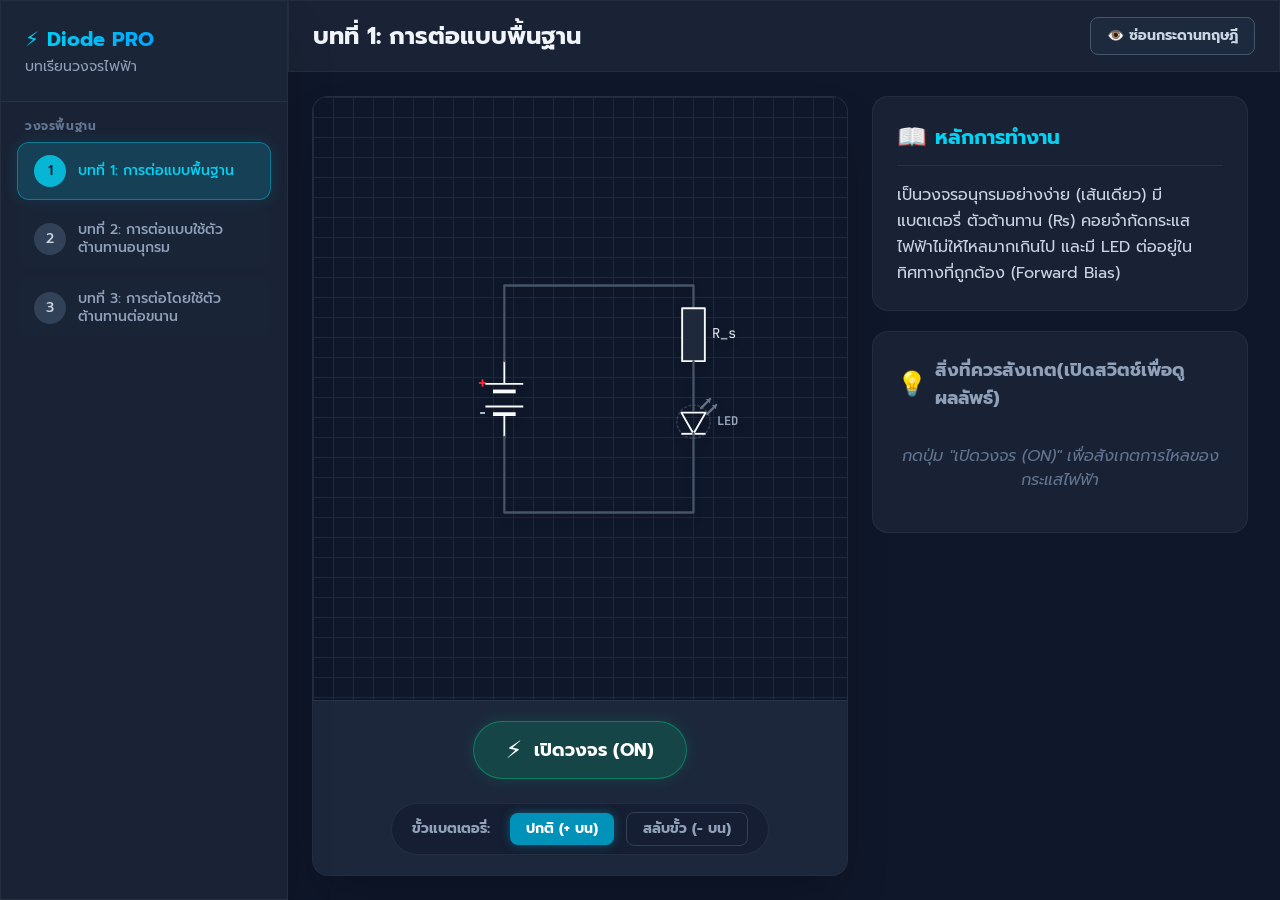
==== commit f5f00eb5: "Add files via upload" ====
--- a/index.html
+++ b/index.html
@@ -5,8 +5,8 @@
     <link rel="icon" type="image/svg+xml" href="./favicon.svg" />
     <meta name="viewport" content="width=device-width, initial-scale=1.0" />
     <title>diode-pro-app</title>
-    <script type="module" crossorigin src="./assets/index-D3_L3AY2.js"></script>
-    <link rel="stylesheet" crossorigin href="./assets/index-Bsp2ZZjv.css">
+    <script type="module" crossorigin src="./assets/index-BoXfERUz.js"></script>
+    <link rel="stylesheet" crossorigin href="./assets/index-BIZbJhoL.css">
   </head>
   <body>
     <div id="root"></div>
--- a/assets/index-BIZbJhoL.css
+++ b/assets/index-BIZbJhoL.css
@@ -0,0 +1 @@
+@import "https://fonts.googleapis.com/css2?family=Prompt:wght@300;400;500;600;700&family=JetBrains+Mono:wght@400;700&display=swap";@layer components;@layer properties{@supports (((-webkit-hyphens:none)) and (not (margin-trim:inline))) or ((-moz-orient:inline) and (not (color:rgb(from red r g b)))){*,:before,:after,::backdrop{--tw-rotate-x:initial;--tw-rotate-y:initial;--tw-rotate-z:initial;--tw-skew-x:initial;--tw-skew-y:initial;--tw-space-y-reverse:0;--tw-border-style:solid;--tw-gradient-position:initial;--tw-gradient-from:#0000;--tw-gradient-via:#0000;--tw-gradient-to:#0000;--tw-gradient-stops:initial;--tw-gradient-via-stops:initial;--tw-gradient-from-position:0%;--tw-gradient-via-position:50%;--tw-gradient-to-position:100%;--tw-leading:initial;--tw-font-weight:initial;--tw-tracking:initial;--tw-shadow:0 0 #0000;--tw-shadow-color:initial;--tw-shadow-alpha:100%;--tw-inset-shadow:0 0 #0000;--tw-inset-shadow-color:initial;--tw-inset-shadow-alpha:100%;--tw-ring-color:initial;--tw-ring-shadow:0 0 #0000;--tw-inset-ring-color:initial;--tw-inset-ring-shadow:0 0 #0000;--tw-ring-inset:initial;--tw-ring-offset-width:0px;--tw-ring-offset-color:#fff;--tw-ring-offset-shadow:0 0 #0000;--tw-blur:initial;--tw-brightness:initial;--tw-contrast:initial;--tw-grayscale:initial;--tw-hue-rotate:initial;--tw-invert:initial;--tw-opacity:initial;--tw-saturate:initial;--tw-sepia:initial;--tw-drop-shadow:initial;--tw-drop-shadow-color:initial;--tw-drop-shadow-alpha:100%;--tw-drop-shadow-size:initial;--tw-duration:initial;--tw-scale-x:1;--tw-scale-y:1;--tw-scale-z:1}}}@layer theme{:root,:host{--font-sans:"Prompt", ui-sans-serif, system-ui, sans-serif;--font-mono:"JetBrains Mono", ui-monospace, SFMono-Regular, monospace;--color-red-400:oklch(70.4% .191 22.216);--color-red-500:oklch(63.7% .237 25.331);--color-orange-400:oklch(75% .183 55.934);--color-orange-500:oklch(70.5% .213 47.604);--color-orange-600:oklch(64.6% .222 41.116);--color-orange-900:oklch(40.8% .123 38.172);--color-emerald-400:oklch(76.5% .177 163.223);--color-emerald-500:oklch(69.6% .17 162.48);--color-emerald-900:oklch(37.8% .077 168.94);--color-cyan-400:oklch(78.9% .154 211.53);--color-cyan-500:#06b6d4;--color-cyan-600:oklch(60.9% .126 221.723);--color-blue-500:oklch(62.3% .214 259.815);--color-indigo-400:oklch(67.3% .182 276.935);--color-indigo-600:oklch(51.1% .262 276.966);--color-slate-100:oklch(96.8% .007 247.896);--color-slate-200:oklch(92.9% .013 255.508);--color-slate-300:oklch(86.9% .022 252.894);--color-slate-400:oklch(70.4% .04 256.788);--color-slate-500:oklch(55.4% .046 257.417);--color-slate-600:oklch(44.6% .043 257.281);--color-slate-700:oklch(37.2% .044 257.287);--color-slate-800:oklch(27.9% .041 260.031);--color-slate-900:#0f172a;--color-white:#fff;--spacing:.25rem;--text-xs:.75rem;--text-xs--line-height:calc(1 / .75);--text-sm:.875rem;--text-sm--line-height:calc(1.25 / .875);--text-base:1rem;--text-base--line-height:calc(1.5 / 1);--text-lg:1.125rem;--text-lg--line-height:calc(1.75 / 1.125);--text-xl:1.25rem;--text-xl--line-height:calc(1.75 / 1.25);--text-2xl:1.5rem;--text-2xl--line-height:calc(2 / 1.5);--font-weight-medium:500;--font-weight-bold:700;--tracking-wider:.05em;--leading-tight:1.25;--leading-relaxed:1.625;--radius-lg:.5rem;--radius-xl:.75rem;--radius-2xl:1rem;--drop-shadow-lg:0 4px 4px #00000026;--animate-ping:ping 1s cubic-bezier(0, 0, .2, 1) infinite;--animate-pulse:pulse 2s cubic-bezier(.4, 0, .6, 1) infinite;--animate-bounce:bounce 1s infinite;--default-transition-duration:.15s;--default-transition-timing-function:cubic-bezier(.4, 0, .2, 1);--default-font-family:var(--font-sans);--default-mono-font-family:var(--font-mono)}}@layer base{*,:after,:before,::backdrop{box-sizing:border-box;border:0 solid;margin:0;padding:0}::file-selector-button{box-sizing:border-box;border:0 solid;margin:0;padding:0}html,:host{-webkit-text-size-adjust:100%;tab-size:4;line-height:1.5;font-family:var(--default-font-family,ui-sans-serif, system-ui, sans-serif, "Apple Color Emoji", "Segoe UI Emoji", "Segoe UI Symbol", "Noto Color Emoji");font-feature-settings:var(--default-font-feature-settings,normal);font-variation-settings:var(--default-font-variation-settings,normal);-webkit-tap-highlight-color:transparent}hr{height:0;color:inherit;border-top-width:1px}abbr:where([title]){-webkit-text-decoration:underline dotted;text-decoration:underline dotted}h1,h2,h3,h4,h5,h6{font-size:inherit;font-weight:inherit}a{color:inherit;-webkit-text-decoration:inherit;-webkit-text-decoration:inherit;-webkit-text-decoration:inherit;-webkit-text-decoration:inherit;text-decoration:inherit}b,strong{font-weight:bolder}code,kbd,samp,pre{font-family:var(--default-mono-font-family,ui-monospace, SFMono-Regular, Menlo, Monaco, Consolas, "Liberation Mono", "Courier New", monospace);font-feature-settings:var(--default-mono-font-feature-settings,normal);font-variation-settings:var(--default-mono-font-variation-settings,normal);font-size:1em}small{font-size:80%}sub,sup{vertical-align:baseline;font-size:75%;line-height:0;position:relative}sub{bottom:-.25em}sup{top:-.5em}table{text-indent:0;border-color:inherit;border-collapse:collapse}:-moz-focusring{outline:auto}progress{vertical-align:baseline}summary{display:list-item}ol,ul,menu{list-style:none}img,svg,video,canvas,audio,iframe,embed,object{vertical-align:middle;display:block}img,video{max-width:100%;height:auto}button,input,select,optgroup,textarea{font:inherit;font-feature-settings:inherit;font-variation-settings:inherit;letter-spacing:inherit;color:inherit;opacity:1;background-color:#0000;border-radius:0}::file-selector-button{font:inherit;font-feature-settings:inherit;font-variation-settings:inherit;letter-spacing:inherit;color:inherit;opacity:1;background-color:#0000;border-radius:0}:where(select:is([multiple],[size])) optgroup{font-weight:bolder}:where(select:is([multiple],[size])) optgroup option{padding-inline-start:20px}::file-selector-button{margin-inline-end:4px}::placeholder{opacity:1}@supports (not ((-webkit-appearance:-apple-pay-button))) or (contain-intrinsic-size:1px){::placeholder{color:currentColor}@supports (color:color-mix(in lab, red, red)){::placeholder{color:color-mix(in oklab, currentcolor 50%, transparent)}}}textarea{resize:vertical}::-webkit-search-decoration{-webkit-appearance:none}::-webkit-date-and-time-value{min-height:1lh;text-align:inherit}::-webkit-datetime-edit{display:inline-flex}::-webkit-datetime-edit-fields-wrapper{padding:0}::-webkit-datetime-edit{padding-block:0}::-webkit-datetime-edit-year-field{padding-block:0}::-webkit-datetime-edit-month-field{padding-block:0}::-webkit-datetime-edit-day-field{padding-block:0}::-webkit-datetime-edit-hour-field{padding-block:0}::-webkit-datetime-edit-minute-field{padding-block:0}::-webkit-datetime-edit-second-field{padding-block:0}::-webkit-datetime-edit-millisecond-field{padding-block:0}::-webkit-datetime-edit-meridiem-field{padding-block:0}::-webkit-calendar-picker-indicator{line-height:1}:-moz-ui-invalid{box-shadow:none}button,input:where([type=button],[type=reset],[type=submit]){appearance:button}::file-selector-button{appearance:button}::-webkit-inner-spin-button{height:auto}::-webkit-outer-spin-button{height:auto}[hidden]:where(:not([hidden=until-found])){display:none!important}}@layer utilities{.relative{position:relative}.z-10{z-index:10}.z-20{z-index:20}.mt-0\.5{margin-top:calc(var(--spacing) * .5)}.mt-1{margin-top:var(--spacing)}.mr-2{margin-right:calc(var(--spacing) * 2)}.mb-2{margin-bottom:calc(var(--spacing) * 2)}.mb-4{margin-bottom:calc(var(--spacing) * 4)}.flex{display:flex}.h-8{height:calc(var(--spacing) * 8)}.h-full{height:100%}.max-h-\[500px\]{max-height:500px}.min-h-\[400px\]{min-height:400px}.min-h-screen{min-height:100vh}.w-8{width:calc(var(--spacing) * 8)}.w-full{width:100%}.min-w-0{min-width:0}.flex-1{flex:1}.flex-shrink-0,.shrink-0{flex-shrink:0}.transform{transform:var(--tw-rotate-x,) var(--tw-rotate-y,) var(--tw-rotate-z,) var(--tw-skew-x,) var(--tw-skew-y,)}.animate-bounce{animation:var(--animate-bounce)}.animate-ping{animation:var(--animate-ping)}.animate-pulse{animation:var(--animate-pulse)}.flex-col{flex-direction:column}.flex-wrap{flex-wrap:wrap}.items-center{align-items:center}.items-start{align-items:flex-start}.justify-between{justify-content:space-between}.justify-center{justify-content:center}.gap-2{gap:calc(var(--spacing) * 2)}.gap-3{gap:calc(var(--spacing) * 3)}.gap-4{gap:calc(var(--spacing) * 4)}.gap-5{gap:calc(var(--spacing) * 5)}.gap-6{gap:calc(var(--spacing) * 6)}:where(.space-y-2>:not(:last-child)){--tw-space-y-reverse:0;margin-block-start:calc(calc(var(--spacing) * 2) * var(--tw-space-y-reverse));margin-block-end:calc(calc(var(--spacing) * 2) * calc(1 - var(--tw-space-y-reverse)))}:where(.space-y-4>:not(:last-child)){--tw-space-y-reverse:0;margin-block-start:calc(calc(var(--spacing) * 4) * var(--tw-space-y-reverse));margin-block-end:calc(calc(var(--spacing) * 4) * calc(1 - var(--tw-space-y-reverse)))}:where(.space-y-6>:not(:last-child)){--tw-space-y-reverse:0;margin-block-start:calc(calc(var(--spacing) * 6) * var(--tw-space-y-reverse));margin-block-end:calc(calc(var(--spacing) * 6) * calc(1 - var(--tw-space-y-reverse)))}.overflow-hidden{overflow:hidden}.overflow-y-auto{overflow-y:auto}.overflow-y-scroll{overflow-y:scroll}.rounded-2xl{border-radius:var(--radius-2xl)}.rounded-full{border-radius:3.40282e38px}.rounded-lg{border-radius:var(--radius-lg)}.rounded-xl{border-radius:var(--radius-xl)}.border{border-style:var(--tw-border-style);border-width:1px}.border-t{border-top-style:var(--tw-border-style);border-top-width:1px}.border-r{border-right-style:var(--tw-border-style);border-right-width:1px}.border-b{border-bottom-style:var(--tw-border-style);border-bottom-width:1px}.border-cyan-500\/50{border-color:#06b6d480}@supports (color:color-mix(in lab, red, red)){.border-cyan-500\/50{border-color:color-mix(in oklab, var(--color-cyan-500) 50%, transparent)}}.border-emerald-500\/30{border-color:#00bb7f4d}@supports (color:color-mix(in lab, red, red)){.border-emerald-500\/30{border-color:color-mix(in oklab, var(--color-emerald-500) 30%, transparent)}}.border-emerald-500\/50{border-color:#00bb7f80}@supports (color:color-mix(in lab, red, red)){.border-emerald-500\/50{border-color:color-mix(in oklab, var(--color-emerald-500) 50%, transparent)}}.border-orange-500\/30{border-color:#fe6e004d}@supports (color:color-mix(in lab, red, red)){.border-orange-500\/30{border-color:color-mix(in oklab, var(--color-orange-500) 30%, transparent)}}.border-red-500\/50{border-color:#fb2c3680}@supports (color:color-mix(in lab, red, red)){.border-red-500\/50{border-color:color-mix(in oklab, var(--color-red-500) 50%, transparent)}}.border-slate-600{border-color:var(--color-slate-600)}.border-slate-700{border-color:var(--color-slate-700)}.border-slate-700\/50{border-color:#31415880}@supports (color:color-mix(in lab, red, red)){.border-slate-700\/50{border-color:color-mix(in oklab, var(--color-slate-700) 50%, transparent)}}.border-transparent{border-color:#0000}.bg-\[var\(--color-slate-900\)\]{background-color:var(--color-slate-900)}.bg-cyan-500{background-color:var(--color-cyan-500)}.bg-cyan-500\/20{background-color:#06b6d433}@supports (color:color-mix(in lab, red, red)){.bg-cyan-500\/20{background-color:color-mix(in oklab, var(--color-cyan-500) 20%, transparent)}}.bg-cyan-600{background-color:var(--color-cyan-600)}.bg-emerald-500\/20{background-color:#00bb7f33}@supports (color:color-mix(in lab, red, red)){.bg-emerald-500\/20{background-color:color-mix(in oklab, var(--color-emerald-500) 20%, transparent)}}.bg-emerald-900\/10{background-color:#004e3b1a}@supports (color:color-mix(in lab, red, red)){.bg-emerald-900\/10{background-color:color-mix(in oklab, var(--color-emerald-900) 10%, transparent)}}.bg-indigo-600{background-color:var(--color-indigo-600)}.bg-orange-600{background-color:var(--color-orange-600)}.bg-orange-900\/10{background-color:#7e2a0c1a}@supports (color:color-mix(in lab, red, red)){.bg-orange-900\/10{background-color:color-mix(in oklab, var(--color-orange-900) 10%, transparent)}}.bg-red-500\/20{background-color:#fb2c3633}@supports (color:color-mix(in lab, red, red)){.bg-red-500\/20{background-color:color-mix(in oklab, var(--color-red-500) 20%, transparent)}}.bg-slate-700{background-color:var(--color-slate-700)}.bg-slate-800{background-color:var(--color-slate-800)}.bg-slate-800\/30{background-color:#1d293d4d}@supports (color:color-mix(in lab, red, red)){.bg-slate-800\/30{background-color:color-mix(in oklab, var(--color-slate-800) 30%, transparent)}}.bg-slate-800\/50{background-color:#1d293d80}@supports (color:color-mix(in lab, red, red)){.bg-slate-800\/50{background-color:color-mix(in oklab, var(--color-slate-800) 50%, transparent)}}.bg-slate-800\/80{background-color:#1d293dcc}@supports (color:color-mix(in lab, red, red)){.bg-slate-800\/80{background-color:color-mix(in oklab, var(--color-slate-800) 80%, transparent)}}.bg-slate-900\/50{background-color:#0f172a80}@supports (color:color-mix(in lab, red, red)){.bg-slate-900\/50{background-color:color-mix(in oklab, var(--color-slate-900) 50%, transparent)}}.bg-slate-900\/80{background-color:#0f172acc}@supports (color:color-mix(in lab, red, red)){.bg-slate-900\/80{background-color:color-mix(in oklab, var(--color-slate-900) 80%, transparent)}}.bg-transparent{background-color:#0000}.bg-gradient-to-r{--tw-gradient-position:to right in oklab;background-image:linear-gradient(var(--tw-gradient-stops))}.from-cyan-400{--tw-gradient-from:var(--color-cyan-400);--tw-gradient-stops:var(--tw-gradient-via-stops,var(--tw-gradient-position), var(--tw-gradient-from) var(--tw-gradient-from-position), var(--tw-gradient-to) var(--tw-gradient-to-position))}.to-blue-500{--tw-gradient-to:var(--color-blue-500);--tw-gradient-stops:var(--tw-gradient-via-stops,var(--tw-gradient-position), var(--tw-gradient-from) var(--tw-gradient-from-position), var(--tw-gradient-to) var(--tw-gradient-to-position))}.bg-clip-text{-webkit-background-clip:text;background-clip:text}.fill-red-500{fill:var(--color-red-500)}.fill-slate-200{fill:var(--color-slate-200)}.fill-slate-300{fill:var(--color-slate-300)}.p-4{padding:calc(var(--spacing) * 4)}.p-5{padding:calc(var(--spacing) * 5)}.p-6{padding:calc(var(--spacing) * 6)}.px-2{padding-inline:calc(var(--spacing) * 2)}.px-4{padding-inline:calc(var(--spacing) * 4)}.px-5{padding-inline:calc(var(--spacing) * 5)}.px-6{padding-inline:calc(var(--spacing) * 6)}.px-8{padding-inline:calc(var(--spacing) * 8)}.py-1\.5{padding-block:calc(var(--spacing) * 1.5)}.py-2{padding-block:calc(var(--spacing) * 2)}.py-3{padding-block:calc(var(--spacing) * 3)}.py-4{padding-block:calc(var(--spacing) * 4)}.pr-2{padding-right:calc(var(--spacing) * 2)}.pb-3{padding-bottom:calc(var(--spacing) * 3)}.text-center{text-align:center}.text-left{text-align:left}.text-2xl{font-size:var(--text-2xl);line-height:var(--tw-leading,var(--text-2xl--line-height))}.text-base{font-size:var(--text-base);line-height:var(--tw-leading,var(--text-base--line-height))}.text-lg{font-size:var(--text-lg);line-height:var(--tw-leading,var(--text-lg--line-height))}.text-sm{font-size:var(--text-sm);line-height:var(--tw-leading,var(--text-sm--line-height))}.text-xl{font-size:var(--text-xl);line-height:var(--tw-leading,var(--text-xl--line-height))}.text-xs{font-size:var(--text-xs);line-height:var(--tw-leading,var(--text-xs--line-height))}.leading-relaxed{--tw-leading:var(--leading-relaxed);line-height:var(--leading-relaxed)}.leading-tight{--tw-leading:var(--leading-tight);line-height:var(--leading-tight)}.font-bold{--tw-font-weight:var(--font-weight-bold);font-weight:var(--font-weight-bold)}.font-medium{--tw-font-weight:var(--font-weight-medium);font-weight:var(--font-weight-medium)}.tracking-wider{--tw-tracking:var(--tracking-wider);letter-spacing:var(--tracking-wider)}.text-cyan-400{color:var(--color-cyan-400)}.text-emerald-400{color:var(--color-emerald-400)}.text-indigo-400{color:var(--color-indigo-400)}.text-orange-400{color:var(--color-orange-400)}.text-red-400{color:var(--color-red-400)}.text-slate-100{color:var(--color-slate-100)}.text-slate-300{color:var(--color-slate-300)}.text-slate-400{color:var(--color-slate-400)}.text-slate-500{color:var(--color-slate-500)}.text-slate-900{color:var(--color-slate-900)}.text-transparent{color:#0000}.text-white{color:var(--color-white)}.uppercase{text-transform:uppercase}.italic{font-style:italic}.opacity-60{opacity:.6}.opacity-75{opacity:.75}.shadow-2xl{--tw-shadow:0 25px 50px -12px var(--tw-shadow-color,#00000040);box-shadow:var(--tw-inset-shadow), var(--tw-inset-ring-shadow), var(--tw-ring-offset-shadow), var(--tw-ring-shadow), var(--tw-shadow)}.shadow-\[0_0_10px_rgba\(8\,145\,178\,0\.5\)\]{--tw-shadow:0 0 10px var(--tw-shadow-color,#0891b280);box-shadow:var(--tw-inset-shadow), var(--tw-inset-ring-shadow), var(--tw-ring-offset-shadow), var(--tw-ring-shadow), var(--tw-shadow)}.shadow-\[0_0_10px_rgba\(79\,70\,229\,0\.5\)\]{--tw-shadow:0 0 10px var(--tw-shadow-color,#4f46e580);box-shadow:var(--tw-inset-shadow), var(--tw-inset-ring-shadow), var(--tw-ring-offset-shadow), var(--tw-ring-shadow), var(--tw-shadow)}.shadow-\[0_0_10px_rgba\(234\,88\,12\,0\.5\)\]{--tw-shadow:0 0 10px var(--tw-shadow-color,#ea580c80);box-shadow:var(--tw-inset-shadow), var(--tw-inset-ring-shadow), var(--tw-ring-offset-shadow), var(--tw-ring-shadow), var(--tw-shadow)}.shadow-\[0_0_15px_rgba\(6\,182\,212\,0\.15\)\]{--tw-shadow:0 0 15px var(--tw-shadow-color,#06b6d426);box-shadow:var(--tw-inset-shadow), var(--tw-inset-ring-shadow), var(--tw-ring-offset-shadow), var(--tw-ring-shadow), var(--tw-shadow)}.shadow-\[0_0_15px_rgba\(16\,185\,129\,0\.2\)\]{--tw-shadow:0 0 15px var(--tw-shadow-color,#10b98133);box-shadow:var(--tw-inset-shadow), var(--tw-inset-ring-shadow), var(--tw-ring-offset-shadow), var(--tw-ring-shadow), var(--tw-shadow)}.shadow-\[0_0_15px_rgba\(239\,68\,68\,0\.2\)\]{--tw-shadow:0 0 15px var(--tw-shadow-color,#ef444433);box-shadow:var(--tw-inset-shadow), var(--tw-inset-ring-shadow), var(--tw-ring-offset-shadow), var(--tw-ring-shadow), var(--tw-shadow)}.drop-shadow-lg{--tw-drop-shadow-size:drop-shadow(0 4px 4px var(--tw-drop-shadow-color,#00000026));--tw-drop-shadow:drop-shadow(var(--drop-shadow-lg));filter:var(--tw-blur,) var(--tw-brightness,) var(--tw-contrast,) var(--tw-grayscale,) var(--tw-hue-rotate,) var(--tw-invert,) var(--tw-saturate,) var(--tw-sepia,) var(--tw-drop-shadow,)}.filter{filter:var(--tw-blur,) var(--tw-brightness,) var(--tw-contrast,) var(--tw-grayscale,) var(--tw-hue-rotate,) var(--tw-invert,) var(--tw-saturate,) var(--tw-sepia,) var(--tw-drop-shadow,)}.transition{transition-property:color,background-color,border-color,outline-color,text-decoration-color,fill,stroke,--tw-gradient-from,--tw-gradient-via,--tw-gradient-to,opacity,box-shadow,transform,translate,scale,rotate,filter,-webkit-backdrop-filter,backdrop-filter,display,content-visibility,overlay,pointer-events;transition-timing-function:var(--tw-ease,var(--default-transition-timing-function));transition-duration:var(--tw-duration,var(--default-transition-duration))}.transition-all{transition-property:all;transition-timing-function:var(--tw-ease,var(--default-transition-timing-function));transition-duration:var(--tw-duration,var(--default-transition-duration))}.transition-colors{transition-property:color,background-color,border-color,outline-color,text-decoration-color,fill,stroke,--tw-gradient-from,--tw-gradient-via,--tw-gradient-to;transition-timing-function:var(--tw-ease,var(--default-transition-timing-function));transition-duration:var(--tw-duration,var(--default-transition-duration))}.duration-300{--tw-duration:.3s;transition-duration:.3s}@media (hover:hover){.hover\:bg-cyan-500\/30:hover{background-color:#06b6d44d}@supports (color:color-mix(in lab, red, red)){.hover\:bg-cyan-500\/30:hover{background-color:color-mix(in oklab, var(--color-cyan-500) 30%, transparent)}}.hover\:bg-emerald-500\/30:hover{background-color:#00bb7f4d}@supports (color:color-mix(in lab, red, red)){.hover\:bg-emerald-500\/30:hover{background-color:color-mix(in oklab, var(--color-emerald-500) 30%, transparent)}}.hover\:bg-red-500\/30:hover{background-color:#fb2c364d}@supports (color:color-mix(in lab, red, red)){.hover\:bg-red-500\/30:hover{background-color:color-mix(in oklab, var(--color-red-500) 30%, transparent)}}.hover\:bg-slate-700:hover{background-color:var(--color-slate-700)}.hover\:bg-slate-800:hover{background-color:var(--color-slate-800)}.hover\:text-slate-200:hover{color:var(--color-slate-200)}}.active\:scale-95:active{--tw-scale-x:95%;--tw-scale-y:95%;--tw-scale-z:95%;scale:var(--tw-scale-x) var(--tw-scale-y)}@media (width>=48rem){.md\:h-screen{height:100vh}.md\:w-72{width:calc(var(--spacing) * 72)}.md\:flex-row{flex-direction:row}.md\:overflow-hidden{overflow:hidden}.md\:overflow-y-auto{overflow-y:auto}.md\:p-6{padding:calc(var(--spacing) * 6)}}@media (width>=64rem){.lg\:p-10{padding:calc(var(--spacing) * 10)}}@media (width>=80rem){.xl\:w-96{width:calc(var(--spacing) * 96)}.xl\:flex-col{flex-direction:column}.xl\:flex-row{flex-direction:row}}}body{background-color:var(--color-slate-900);color:#f8fafc}@keyframes flow{0%{stroke-dashoffset:24px}to{stroke-dashoffset:0}}@keyframes flow-reverse{0%{stroke-dashoffset:0}to{stroke-dashoffset:24px}}.wire{stroke:#475569;stroke-width:3px;fill:none;stroke-linecap:round;stroke-linejoin:round;transition:all .3s}.wire.flowing{stroke:#eab308;stroke-width:4px;stroke-dasharray:12 12;animation:.6s linear infinite flow}.wire.flowing-reverse{stroke:#eab308;stroke-width:4px;stroke-dasharray:12 12;animation:.6s linear infinite flow-reverse}.wire.flowing-red{stroke:#ef4444;stroke-width:4px;stroke-dasharray:12 12;animation:.6s linear infinite flow}.wire.flowing-red-reverse{stroke:#ef4444;stroke-width:4px;stroke-dasharray:12 12;animation:.6s linear infinite flow-reverse}.component-path{stroke:#f8fafc;stroke-width:2.5px;fill:none;stroke-linejoin:round}.component-fill{fill:#f8fafc}.component-bg{fill:#1e293b}.canvas-grid{background-color:var(--color-slate-900);background-image:linear-gradient(90deg,#1e293b 1px,#0000 1px),linear-gradient(#1e293b 1px,#0000 1px);background-size:20px 20px}.glass-panel{-webkit-backdrop-filter:blur(10px);background:#1e293bb3;border:1px solid #ffffff0d}.label-mono{font-family:var(--font-mono)}@property --tw-rotate-x{syntax:"*";inherits:false}@property --tw-rotate-y{syntax:"*";inherits:false}@property --tw-rotate-z{syntax:"*";inherits:false}@property --tw-skew-x{syntax:"*";inherits:false}@property --tw-skew-y{syntax:"*";inherits:false}@property --tw-space-y-reverse{syntax:"*";inherits:false;initial-value:0}@property --tw-border-style{syntax:"*";inherits:false;initial-value:solid}@property --tw-gradient-position{syntax:"*";inherits:false}@property --tw-gradient-from{syntax:"<color>";inherits:false;initial-value:#0000}@property --tw-gradient-via{syntax:"<color>";inherits:false;initial-value:#0000}@property --tw-gradient-to{syntax:"<color>";inherits:false;initial-value:#0000}@property --tw-gradient-stops{syntax:"*";inherits:false}@property --tw-gradient-via-stops{syntax:"*";inherits:false}@property --tw-gradient-from-position{syntax:"<length-percentage>";inherits:false;initial-value:0%}@property --tw-gradient-via-position{syntax:"<length-percentage>";inherits:false;initial-value:50%}@property --tw-gradient-to-position{syntax:"<length-percentage>";inherits:false;initial-value:100%}@property --tw-leading{syntax:"*";inherits:false}@property --tw-font-weight{syntax:"*";inherits:false}@property --tw-tracking{syntax:"*";inherits:false}@property --tw-shadow{syntax:"*";inherits:false;initial-value:0 0 #0000}@property --tw-shadow-color{syntax:"*";inherits:false}@property --tw-shadow-alpha{syntax:"<percentage>";inherits:false;initial-value:100%}@property --tw-inset-shadow{syntax:"*";inherits:false;initial-value:0 0 #0000}@property --tw-inset-shadow-color{syntax:"*";inherits:false}@property --tw-inset-shadow-alpha{syntax:"<percentage>";inherits:false;initial-value:100%}@property --tw-ring-color{syntax:"*";inherits:false}@property --tw-ring-shadow{syntax:"*";inherits:false;initial-value:0 0 #0000}@property --tw-inset-ring-color{syntax:"*";inherits:false}@property --tw-inset-ring-shadow{syntax:"*";inherits:false;initial-value:0 0 #0000}@property --tw-ring-inset{syntax:"*";inherits:false}@property --tw-ring-offset-width{syntax:"<length>";inherits:false;initial-value:0}@property --tw-ring-offset-color{syntax:"*";inherits:false;initial-value:#fff}@property --tw-ring-offset-shadow{syntax:"*";inherits:false;initial-value:0 0 #0000}@property --tw-blur{syntax:"*";inherits:false}@property --tw-brightness{syntax:"*";inherits:false}@property --tw-contrast{syntax:"*";inherits:false}@property --tw-grayscale{syntax:"*";inherits:false}@property --tw-hue-rotate{syntax:"*";inherits:false}@property --tw-invert{syntax:"*";inherits:false}@property --tw-opacity{syntax:"*";inherits:false}@property --tw-saturate{syntax:"*";inherits:false}@property --tw-sepia{syntax:"*";inherits:false}@property --tw-drop-shadow{syntax:"*";inherits:false}@property --tw-drop-shadow-color{syntax:"*";inherits:false}@property --tw-drop-shadow-alpha{syntax:"<percentage>";inherits:false;initial-value:100%}@property --tw-drop-shadow-size{syntax:"*";inherits:false}@property --tw-duration{syntax:"*";inherits:false}@property --tw-scale-x{syntax:"*";inherits:false;initial-value:1}@property --tw-scale-y{syntax:"*";inherits:false;initial-value:1}@property --tw-scale-z{syntax:"*";inherits:false;initial-value:1}@keyframes ping{75%,to{opacity:0;transform:scale(2)}}@keyframes pulse{50%{opacity:.5}}@keyframes bounce{0%,to{animation-timing-function:cubic-bezier(.8,0,1,1);transform:translateY(-25%)}50%{animation-timing-function:cubic-bezier(0,0,.2,1);transform:none}}
